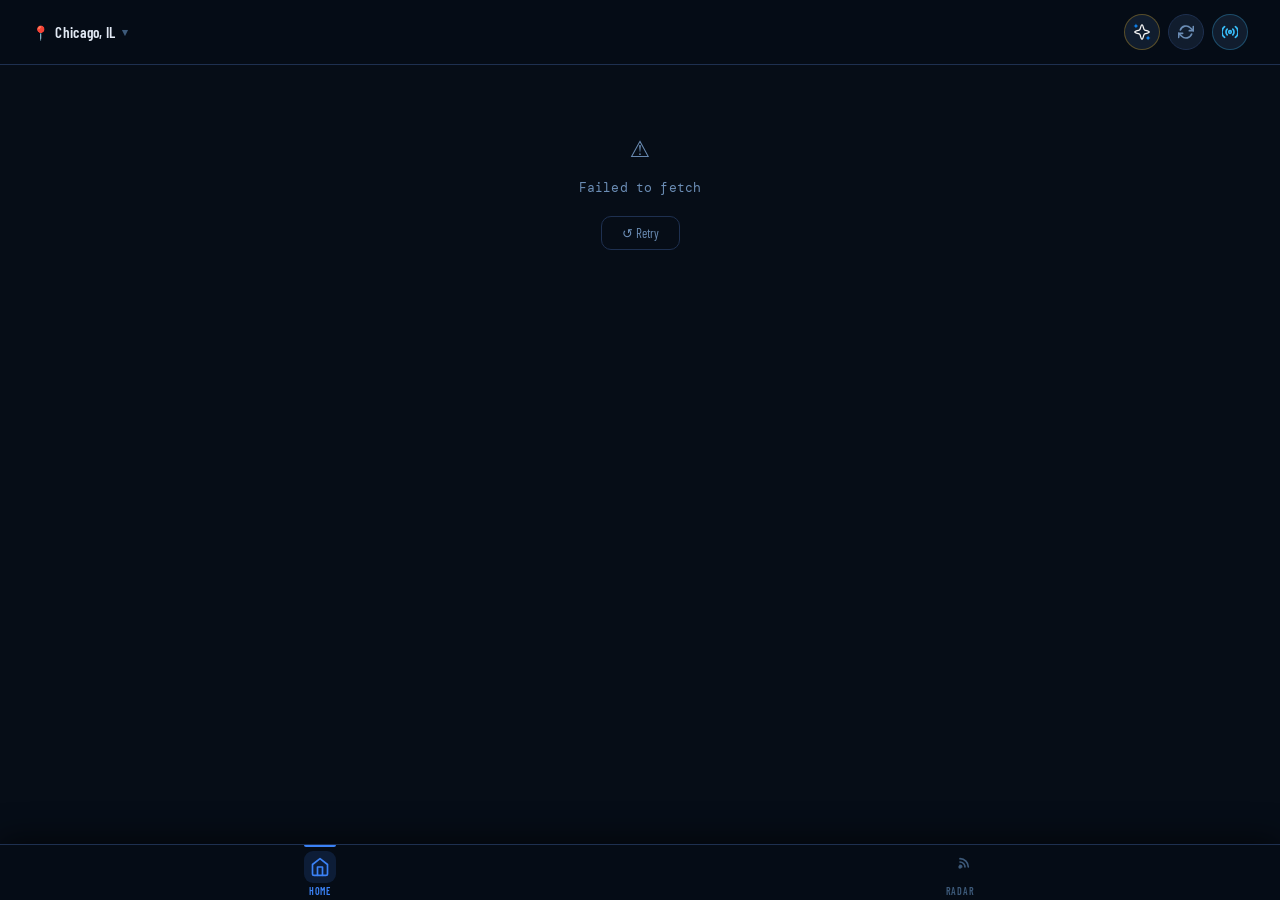
==== app/src/main/assets/www/index.html @ 1155853a "e" ====
<!DOCTYPE html>
<html lang="en">
  <head>
    <meta charset="UTF-8" />
    <meta name="viewport" content="width=device-width, initial-scale=1.0" />
    <title>StormView</title>
    <link rel="icon" href="data:image/svg+xml,<svg xmlns='http://www.w3.org/2000/svg' viewBox='0 0 100 100'><text y='.9em' font-size='90'>🌦️</text></svg>" />
    <script type="module" crossorigin src="./assets/index-D8FgMB7f.js"></script>
    <link rel="stylesheet" crossorigin href="./assets/index-CX4uVut2.css">
  </head>
  <body>
    <div id="root"></div>
  </body>
</html>
---- app/src/main/assets/www/assets/index-CX4uVut2.css ----
@import"https://fonts.googleapis.com/css2?family=DM+Mono:wght@400;500&family=Barlow+Condensed:wght@300;400;600;700&display=swap";.maplibregl-map{font:12px/20px Helvetica Neue,Arial,Helvetica,sans-serif;overflow:hidden;position:relative;-webkit-tap-highlight-color:rgb(0,0,0,0)}.maplibregl-canvas{left:0;position:absolute;top:0}.maplibregl-map:fullscreen{height:100%;width:100%}.maplibregl-ctrl-group button.maplibregl-ctrl-compass{touch-action:none}.maplibregl-canvas-container.maplibregl-interactive,.maplibregl-ctrl-group button.maplibregl-ctrl-compass{cursor:grab;-webkit-user-select:none;-moz-user-select:none;user-select:none}.maplibregl-canvas-container.maplibregl-interactive.maplibregl-track-pointer{cursor:pointer}.maplibregl-canvas-container.maplibregl-interactive:active,.maplibregl-ctrl-group button.maplibregl-ctrl-compass:active{cursor:grabbing}.maplibregl-canvas-container.maplibregl-touch-zoom-rotate,.maplibregl-canvas-container.maplibregl-touch-zoom-rotate .maplibregl-canvas{touch-action:pan-x pan-y}.maplibregl-canvas-container.maplibregl-touch-drag-pan,.maplibregl-canvas-container.maplibregl-touch-drag-pan .maplibregl-canvas{touch-action:pinch-zoom}.maplibregl-canvas-container.maplibregl-touch-zoom-rotate.maplibregl-touch-drag-pan,.maplibregl-canvas-container.maplibregl-touch-zoom-rotate.maplibregl-touch-drag-pan .maplibregl-canvas{touch-action:none}.maplibregl-canvas-container.maplibregl-touch-drag-pan.maplibregl-cooperative-gestures,.maplibregl-canvas-container.maplibregl-touch-drag-pan.maplibregl-cooperative-gestures .maplibregl-canvas{touch-action:pan-x pan-y}.maplibregl-ctrl-bottom-left,.maplibregl-ctrl-bottom-right,.maplibregl-ctrl-top-left,.maplibregl-ctrl-top-right{pointer-events:none;position:absolute;z-index:2}.maplibregl-ctrl-top-left{left:0;top:0}.maplibregl-ctrl-top-right{right:0;top:0}.maplibregl-ctrl-bottom-left{bottom:0;left:0}.maplibregl-ctrl-bottom-right{bottom:0;right:0}.maplibregl-ctrl{clear:both;pointer-events:auto;transform:translate(0)}.maplibregl-ctrl-top-left .maplibregl-ctrl{float:left;margin:10px 0 0 10px}.maplibregl-ctrl-top-right .maplibregl-ctrl{float:right;margin:10px 10px 0 0}.maplibregl-ctrl-bottom-left .maplibregl-ctrl{float:left;margin:0 0 10px 10px}.maplibregl-ctrl-bottom-right .maplibregl-ctrl{float:right;margin:0 10px 10px 0}.maplibregl-ctrl-group{background:#fff;border-radius:4px}.maplibregl-ctrl-group:not(:empty){box-shadow:0 0 0 2px #0000001a}@media (forced-colors:active){.maplibregl-ctrl-group:not(:empty){box-shadow:0 0 0 2px ButtonText}}.maplibregl-ctrl-group button{background-color:transparent;border:0;box-sizing:border-box;cursor:pointer;display:block;height:29px;outline:none;padding:0;width:29px}.maplibregl-ctrl-group button+button{border-top:1px solid #ddd}.maplibregl-ctrl button .maplibregl-ctrl-icon{background-position:50%;background-repeat:no-repeat;display:block;height:100%;width:100%}@media (forced-colors:active){.maplibregl-ctrl-icon{background-color:transparent}.maplibregl-ctrl-group button+button{border-top:1px solid ButtonText}}.maplibregl-ctrl button::-moz-focus-inner{border:0;padding:0}.maplibregl-ctrl-attrib-button:focus,.maplibregl-ctrl-group button:focus{box-shadow:0 0 2px 2px #0096ff}.maplibregl-ctrl button:disabled{cursor:not-allowed}.maplibregl-ctrl button:disabled .maplibregl-ctrl-icon{opacity:.25}@media (hover:hover){.maplibregl-ctrl button:not(:disabled):hover{background-color:#0000000d}}.maplibregl-ctrl button:not(:disabled):active{background-color:#0000000d}.maplibregl-ctrl-group button:focus:focus-visible{box-shadow:0 0 2px 2px #0096ff}.maplibregl-ctrl-group button:focus:not(:focus-visible){box-shadow:none}.maplibregl-ctrl-group button:focus:first-child{border-radius:4px 4px 0 0}.maplibregl-ctrl-group button:focus:last-child{border-radius:0 0 4px 4px}.maplibregl-ctrl-group button:focus:only-child{border-radius:inherit}.maplibregl-ctrl button.maplibregl-ctrl-zoom-out .maplibregl-ctrl-icon{background-image:url("data:image/svg+xml;charset=utf-8,%3Csvg xmlns='http://www.w3.org/2000/svg' width='29' height='29' fill='%23333' viewBox='0 0 29 29'%3E%3Cpath d='M10 13c-.75 0-1.5.75-1.5 1.5S9.25 16 10 16h9c.75 0 1.5-.75 1.5-1.5S19.75 13 19 13z'/%3E%3C/svg%3E")}.maplibregl-ctrl button.maplibregl-ctrl-zoom-in .maplibregl-ctrl-icon{background-image:url("data:image/svg+xml;charset=utf-8,%3Csvg xmlns='http://www.w3.org/2000/svg' width='29' height='29' fill='%23333' viewBox='0 0 29 29'%3E%3Cpath d='M14.5 8.5c-.75 0-1.5.75-1.5 1.5v3h-3c-.75 0-1.5.75-1.5 1.5S9.25 16 10 16h3v3c0 .75.75 1.5 1.5 1.5S16 19.75 16 19v-3h3c.75 0 1.5-.75 1.5-1.5S19.75 13 19 13h-3v-3c0-.75-.75-1.5-1.5-1.5'/%3E%3C/svg%3E")}@media (forced-colors:active){.maplibregl-ctrl button.maplibregl-ctrl-zoom-out .maplibregl-ctrl-icon{background-image:url("data:image/svg+xml;charset=utf-8,%3Csvg xmlns='http://www.w3.org/2000/svg' width='29' height='29' fill='%23fff' viewBox='0 0 29 29'%3E%3Cpath d='M10 13c-.75 0-1.5.75-1.5 1.5S9.25 16 10 16h9c.75 0 1.5-.75 1.5-1.5S19.75 13 19 13z'/%3E%3C/svg%3E")}.maplibregl-ctrl button.maplibregl-ctrl-zoom-in .maplibregl-ctrl-icon{background-image:url("data:image/svg+xml;charset=utf-8,%3Csvg xmlns='http://www.w3.org/2000/svg' width='29' height='29' fill='%23fff' viewBox='0 0 29 29'%3E%3Cpath d='M14.5 8.5c-.75 0-1.5.75-1.5 1.5v3h-3c-.75 0-1.5.75-1.5 1.5S9.25 16 10 16h3v3c0 .75.75 1.5 1.5 1.5S16 19.75 16 19v-3h3c.75 0 1.5-.75 1.5-1.5S19.75 13 19 13h-3v-3c0-.75-.75-1.5-1.5-1.5'/%3E%3C/svg%3E")}}@media (forced-colors:active) and (prefers-color-scheme:light){.maplibregl-ctrl button.maplibregl-ctrl-zoom-out .maplibregl-ctrl-icon{background-image:url("data:image/svg+xml;charset=utf-8,%3Csvg xmlns='http://www.w3.org/2000/svg' width='29' height='29' viewBox='0 0 29 29'%3E%3Cpath d='M10 13c-.75 0-1.5.75-1.5 1.5S9.25 16 10 16h9c.75 0 1.5-.75 1.5-1.5S19.75 13 19 13z'/%3E%3C/svg%3E")}.maplibregl-ctrl button.maplibregl-ctrl-zoom-in .maplibregl-ctrl-icon{background-image:url("data:image/svg+xml;charset=utf-8,%3Csvg xmlns='http://www.w3.org/2000/svg' width='29' height='29' viewBox='0 0 29 29'%3E%3Cpath d='M14.5 8.5c-.75 0-1.5.75-1.5 1.5v3h-3c-.75 0-1.5.75-1.5 1.5S9.25 16 10 16h3v3c0 .75.75 1.5 1.5 1.5S16 19.75 16 19v-3h3c.75 0 1.5-.75 1.5-1.5S19.75 13 19 13h-3v-3c0-.75-.75-1.5-1.5-1.5'/%3E%3C/svg%3E")}}.maplibregl-ctrl button.maplibregl-ctrl-fullscreen .maplibregl-ctrl-icon{background-image:url("data:image/svg+xml;charset=utf-8,%3Csvg xmlns='http://www.w3.org/2000/svg' width='29' height='29' fill='%23333' viewBox='0 0 29 29'%3E%3Cpath d='M24 16v5.5c0 1.75-.75 2.5-2.5 2.5H16v-1l3-1.5-4-5.5 1-1 5.5 4 1.5-3zM6 16l1.5 3 5.5-4 1 1-4 5.5 3 1.5v1H7.5C5.75 24 5 23.25 5 21.5V16zm7-11v1l-3 1.5 4 5.5-1 1-5.5-4L6 13H5V7.5C5 5.75 5.75 5 7.5 5zm11 2.5c0-1.75-.75-2.5-2.5-2.5H16v1l3 1.5-4 5.5 1 1 5.5-4 1.5 3h1z'/%3E%3C/svg%3E")}.maplibregl-ctrl button.maplibregl-ctrl-shrink .maplibregl-ctrl-icon{background-image:url("data:image/svg+xml;charset=utf-8,%3Csvg xmlns='http://www.w3.org/2000/svg' width='29' height='29' viewBox='0 0 29 29'%3E%3Cpath d='M18.5 16c-1.75 0-2.5.75-2.5 2.5V24h1l1.5-3 5.5 4 1-1-4-5.5 3-1.5v-1zM13 18.5c0-1.75-.75-2.5-2.5-2.5H5v1l3 1.5L4 24l1 1 5.5-4 1.5 3h1zm3-8c0 1.75.75 2.5 2.5 2.5H24v-1l-3-1.5L25 5l-1-1-5.5 4L17 5h-1zM10.5 13c1.75 0 2.5-.75 2.5-2.5V5h-1l-1.5 3L5 4 4 5l4 5.5L5 12v1z'/%3E%3C/svg%3E")}@media (forced-colors:active){.maplibregl-ctrl button.maplibregl-ctrl-fullscreen .maplibregl-ctrl-icon{background-image:url("data:image/svg+xml;charset=utf-8,%3Csvg xmlns='http://www.w3.org/2000/svg' width='29' height='29' fill='%23fff' viewBox='0 0 29 29'%3E%3Cpath d='M24 16v5.5c0 1.75-.75 2.5-2.5 2.5H16v-1l3-1.5-4-5.5 1-1 5.5 4 1.5-3zM6 16l1.5 3 5.5-4 1 1-4 5.5 3 1.5v1H7.5C5.75 24 5 23.25 5 21.5V16zm7-11v1l-3 1.5 4 5.5-1 1-5.5-4L6 13H5V7.5C5 5.75 5.75 5 7.5 5zm11 2.5c0-1.75-.75-2.5-2.5-2.5H16v1l3 1.5-4 5.5 1 1 5.5-4 1.5 3h1z'/%3E%3C/svg%3E")}.maplibregl-ctrl button.maplibregl-ctrl-shrink .maplibregl-ctrl-icon{background-image:url("data:image/svg+xml;charset=utf-8,%3Csvg xmlns='http://www.w3.org/2000/svg' width='29' height='29' fill='%23fff' viewBox='0 0 29 29'%3E%3Cpath d='M18.5 16c-1.75 0-2.5.75-2.5 2.5V24h1l1.5-3 5.5 4 1-1-4-5.5 3-1.5v-1zM13 18.5c0-1.75-.75-2.5-2.5-2.5H5v1l3 1.5L4 24l1 1 5.5-4 1.5 3h1zm3-8c0 1.75.75 2.5 2.5 2.5H24v-1l-3-1.5L25 5l-1-1-5.5 4L17 5h-1zM10.5 13c1.75 0 2.5-.75 2.5-2.5V5h-1l-1.5 3L5 4 4 5l4 5.5L5 12v1z'/%3E%3C/svg%3E")}}@media (forced-colors:active) and (prefers-color-scheme:light){.maplibregl-ctrl button.maplibregl-ctrl-fullscreen .maplibregl-ctrl-icon{background-image:url("data:image/svg+xml;charset=utf-8,%3Csvg xmlns='http://www.w3.org/2000/svg' width='29' height='29' viewBox='0 0 29 29'%3E%3Cpath d='M24 16v5.5c0 1.75-.75 2.5-2.5 2.5H16v-1l3-1.5-4-5.5 1-1 5.5 4 1.5-3zM6 16l1.5 3 5.5-4 1 1-4 5.5 3 1.5v1H7.5C5.75 24 5 23.25 5 21.5V16zm7-11v1l-3 1.5 4 5.5-1 1-5.5-4L6 13H5V7.5C5 5.75 5.75 5 7.5 5zm11 2.5c0-1.75-.75-2.5-2.5-2.5H16v1l3 1.5-4 5.5 1 1 5.5-4 1.5 3h1z'/%3E%3C/svg%3E")}.maplibregl-ctrl button.maplibregl-ctrl-shrink .maplibregl-ctrl-icon{background-image:url("data:image/svg+xml;charset=utf-8,%3Csvg xmlns='http://www.w3.org/2000/svg' width='29' height='29' viewBox='0 0 29 29'%3E%3Cpath d='M18.5 16c-1.75 0-2.5.75-2.5 2.5V24h1l1.5-3 5.5 4 1-1-4-5.5 3-1.5v-1zM13 18.5c0-1.75-.75-2.5-2.5-2.5H5v1l3 1.5L4 24l1 1 5.5-4 1.5 3h1zm3-8c0 1.75.75 2.5 2.5 2.5H24v-1l-3-1.5L25 5l-1-1-5.5 4L17 5h-1zM10.5 13c1.75 0 2.5-.75 2.5-2.5V5h-1l-1.5 3L5 4 4 5l4 5.5L5 12v1z'/%3E%3C/svg%3E")}}.maplibregl-ctrl button.maplibregl-ctrl-compass .maplibregl-ctrl-icon{background-image:url("data:image/svg+xml;charset=utf-8,%3Csvg xmlns='http://www.w3.org/2000/svg' width='29' height='29' fill='%23333' viewBox='0 0 29 29'%3E%3Cpath d='m10.5 14 4-8 4 8z'/%3E%3Cpath fill='%23ccc' d='m10.5 16 4 8 4-8z'/%3E%3C/svg%3E")}@media (forced-colors:active){.maplibregl-ctrl button.maplibregl-ctrl-compass .maplibregl-ctrl-icon{background-image:url("data:image/svg+xml;charset=utf-8,%3Csvg xmlns='http://www.w3.org/2000/svg' width='29' height='29' fill='%23fff' viewBox='0 0 29 29'%3E%3Cpath d='m10.5 14 4-8 4 8z'/%3E%3Cpath fill='%23ccc' d='m10.5 16 4 8 4-8z'/%3E%3C/svg%3E")}}@media (forced-colors:active) and (prefers-color-scheme:light){.maplibregl-ctrl button.maplibregl-ctrl-compass .maplibregl-ctrl-icon{background-image:url("data:image/svg+xml;charset=utf-8,%3Csvg xmlns='http://www.w3.org/2000/svg' width='29' height='29' viewBox='0 0 29 29'%3E%3Cpath d='m10.5 14 4-8 4 8z'/%3E%3Cpath fill='%23ccc' d='m10.5 16 4 8 4-8z'/%3E%3C/svg%3E")}}.maplibregl-ctrl button.maplibregl-ctrl-globe .maplibregl-ctrl-icon{background-image:url("data:image/svg+xml;charset=utf-8,%3Csvg xmlns='http://www.w3.org/2000/svg' width='22' height='22' fill='none' stroke='%23333' viewBox='0 0 22 22'%3E%3Ccircle cx='11' cy='11' r='8.5'/%3E%3Cpath d='M17.5 11c0 4.819-3.02 8.5-6.5 8.5S4.5 15.819 4.5 11 7.52 2.5 11 2.5s6.5 3.681 6.5 8.5Z'/%3E%3Cpath d='M13.5 11c0 2.447-.331 4.64-.853 6.206-.262.785-.562 1.384-.872 1.777-.314.399-.58.517-.775.517s-.461-.118-.775-.517c-.31-.393-.61-.992-.872-1.777C8.831 15.64 8.5 13.446 8.5 11s.331-4.64.853-6.206c.262-.785.562-1.384.872-1.777.314-.399.58-.517.775-.517s.461.118.775.517c.31.393.61.992.872 1.777.522 1.565.853 3.76.853 6.206Z'/%3E%3Cpath d='M11 7.5c-1.909 0-3.622-.166-4.845-.428-.616-.132-1.08-.283-1.379-.434a1.3 1.3 0 0 1-.224-.138q.07-.058.224-.138c.299-.151.763-.302 1.379-.434C7.378 5.666 9.091 5.5 11 5.5s3.622.166 4.845.428c.616.132 1.08.283 1.379.434.105.053.177.1.224.138q-.07.058-.224.138c-.299.151-.763.302-1.379.434-1.223.262-2.936.428-4.845.428ZM4.486 6.436ZM11 16.5c-1.909 0-3.622-.166-4.845-.428-.616-.132-1.08-.283-1.379-.434a1.3 1.3 0 0 1-.224-.138 1.3 1.3 0 0 1 .224-.138c.299-.151.763-.302 1.379-.434C7.378 14.666 9.091 14.5 11 14.5s3.622.166 4.845.428c.616.132 1.08.283 1.379.434.105.053.177.1.224.138a1.3 1.3 0 0 1-.224.138c-.299.151-.763.302-1.379.434-1.223.262-2.936.428-4.845.428Zm-6.514-1.064ZM11 12.5c-2.46 0-4.672-.222-6.255-.574-.796-.177-1.406-.38-1.805-.59a1.5 1.5 0 0 1-.39-.272.3.3 0 0 1-.047-.064.3.3 0 0 1 .048-.064c.066-.073.189-.167.389-.272.399-.21 1.009-.413 1.805-.59C6.328 9.722 8.54 9.5 11 9.5s4.672.222 6.256.574c.795.177 1.405.38 1.804.59.2.105.323.2.39.272a.3.3 0 0 1 .047.064.3.3 0 0 1-.048.064 1.4 1.4 0 0 1-.389.272c-.399.21-1.009.413-1.804.59-1.584.352-3.796.574-6.256.574Zm-8.501-1.51v.002zm0 .018v.002zm17.002.002v-.002zm0-.018v-.002z'/%3E%3C/svg%3E")}.maplibregl-ctrl button.maplibregl-ctrl-globe-enabled .maplibregl-ctrl-icon{background-image:url("data:image/svg+xml;charset=utf-8,%3Csvg xmlns='http://www.w3.org/2000/svg' width='22' height='22' fill='none' stroke='%2333b5e5' viewBox='0 0 22 22'%3E%3Ccircle cx='11' cy='11' r='8.5'/%3E%3Cpath d='M17.5 11c0 4.819-3.02 8.5-6.5 8.5S4.5 15.819 4.5 11 7.52 2.5 11 2.5s6.5 3.681 6.5 8.5Z'/%3E%3Cpath d='M13.5 11c0 2.447-.331 4.64-.853 6.206-.262.785-.562 1.384-.872 1.777-.314.399-.58.517-.775.517s-.461-.118-.775-.517c-.31-.393-.61-.992-.872-1.777C8.831 15.64 8.5 13.446 8.5 11s.331-4.64.853-6.206c.262-.785.562-1.384.872-1.777.314-.399.58-.517.775-.517s.461.118.775.517c.31.393.61.992.872 1.777.522 1.565.853 3.76.853 6.206Z'/%3E%3Cpath d='M11 7.5c-1.909 0-3.622-.166-4.845-.428-.616-.132-1.08-.283-1.379-.434a1.3 1.3 0 0 1-.224-.138q.07-.058.224-.138c.299-.151.763-.302 1.379-.434C7.378 5.666 9.091 5.5 11 5.5s3.622.166 4.845.428c.616.132 1.08.283 1.379.434.105.053.177.1.224.138q-.07.058-.224.138c-.299.151-.763.302-1.379.434-1.223.262-2.936.428-4.845.428ZM4.486 6.436ZM11 16.5c-1.909 0-3.622-.166-4.845-.428-.616-.132-1.08-.283-1.379-.434a1.3 1.3 0 0 1-.224-.138 1.3 1.3 0 0 1 .224-.138c.299-.151.763-.302 1.379-.434C7.378 14.666 9.091 14.5 11 14.5s3.622.166 4.845.428c.616.132 1.08.283 1.379.434.105.053.177.1.224.138a1.3 1.3 0 0 1-.224.138c-.299.151-.763.302-1.379.434-1.223.262-2.936.428-4.845.428Zm-6.514-1.064ZM11 12.5c-2.46 0-4.672-.222-6.255-.574-.796-.177-1.406-.38-1.805-.59a1.5 1.5 0 0 1-.39-.272.3.3 0 0 1-.047-.064.3.3 0 0 1 .048-.064c.066-.073.189-.167.389-.272.399-.21 1.009-.413 1.805-.59C6.328 9.722 8.54 9.5 11 9.5s4.672.222 6.256.574c.795.177 1.405.38 1.804.59.2.105.323.2.39.272a.3.3 0 0 1 .047.064.3.3 0 0 1-.048.064 1.4 1.4 0 0 1-.389.272c-.399.21-1.009.413-1.804.59-1.584.352-3.796.574-6.256.574Zm-8.501-1.51v.002zm0 .018v.002zm17.002.002v-.002zm0-.018v-.002z'/%3E%3C/svg%3E")}.maplibregl-ctrl button.maplibregl-ctrl-terrain .maplibregl-ctrl-icon{background-image:url("data:image/svg+xml;charset=utf-8,%3Csvg xmlns='http://www.w3.org/2000/svg' width='22' height='22' fill='%23333' viewBox='0 0 22 22'%3E%3Cpath d='m1.754 13.406 4.453-4.851 3.09 3.09 3.281 3.277.969-.969-3.309-3.312 3.844-4.121 6.148 6.886h1.082v-.855l-7.207-8.07-4.84 5.187L6.169 6.57l-5.48 5.965v.871ZM.688 16.844h20.625v1.375H.688Zm0 0'/%3E%3C/svg%3E")}.maplibregl-ctrl button.maplibregl-ctrl-terrain-enabled .maplibregl-ctrl-icon{background-image:url("data:image/svg+xml;charset=utf-8,%3Csvg xmlns='http://www.w3.org/2000/svg' width='22' height='22' fill='%2333b5e5' viewBox='0 0 22 22'%3E%3Cpath d='m1.754 13.406 4.453-4.851 3.09 3.09 3.281 3.277.969-.969-3.309-3.312 3.844-4.121 6.148 6.886h1.082v-.855l-7.207-8.07-4.84 5.187L6.169 6.57l-5.48 5.965v.871ZM.688 16.844h20.625v1.375H.688Zm0 0'/%3E%3C/svg%3E")}.maplibregl-ctrl button.maplibregl-ctrl-geolocate .maplibregl-ctrl-icon{background-image:url("data:image/svg+xml;charset=utf-8,%3Csvg xmlns='http://www.w3.org/2000/svg' width='29' height='29' fill='%23333' viewBox='0 0 20 20'%3E%3Cpath d='M10 4C9 4 9 5 9 5v.1A5 5 0 0 0 5.1 9H5s-1 0-1 1 1 1 1 1h.1A5 5 0 0 0 9 14.9v.1s0 1 1 1 1-1 1-1v-.1a5 5 0 0 0 3.9-3.9h.1s1 0 1-1-1-1-1-1h-.1A5 5 0 0 0 11 5.1V5s0-1-1-1m0 2.5a3.5 3.5 0 1 1 0 7 3.5 3.5 0 1 1 0-7'/%3E%3Ccircle cx='10' cy='10' r='2'/%3E%3C/svg%3E")}.maplibregl-ctrl button.maplibregl-ctrl-geolocate:disabled .maplibregl-ctrl-icon{background-image:url("data:image/svg+xml;charset=utf-8,%3Csvg xmlns='http://www.w3.org/2000/svg' width='29' height='29' fill='%23aaa' viewBox='0 0 20 20'%3E%3Cpath d='M10 4C9 4 9 5 9 5v.1A5 5 0 0 0 5.1 9H5s-1 0-1 1 1 1 1 1h.1A5 5 0 0 0 9 14.9v.1s0 1 1 1 1-1 1-1v-.1a5 5 0 0 0 3.9-3.9h.1s1 0 1-1-1-1-1-1h-.1A5 5 0 0 0 11 5.1V5s0-1-1-1m0 2.5a3.5 3.5 0 1 1 0 7 3.5 3.5 0 1 1 0-7'/%3E%3Ccircle cx='10' cy='10' r='2'/%3E%3Cpath fill='red' d='m14 5 1 1-9 9-1-1z'/%3E%3C/svg%3E")}.maplibregl-ctrl button.maplibregl-ctrl-geolocate.maplibregl-ctrl-geolocate-active .maplibregl-ctrl-icon{background-image:url("data:image/svg+xml;charset=utf-8,%3Csvg xmlns='http://www.w3.org/2000/svg' width='29' height='29' fill='%2333b5e5' viewBox='0 0 20 20'%3E%3Cpath d='M10 4C9 4 9 5 9 5v.1A5 5 0 0 0 5.1 9H5s-1 0-1 1 1 1 1 1h.1A5 5 0 0 0 9 14.9v.1s0 1 1 1 1-1 1-1v-.1a5 5 0 0 0 3.9-3.9h.1s1 0 1-1-1-1-1-1h-.1A5 5 0 0 0 11 5.1V5s0-1-1-1m0 2.5a3.5 3.5 0 1 1 0 7 3.5 3.5 0 1 1 0-7'/%3E%3Ccircle cx='10' cy='10' r='2'/%3E%3C/svg%3E")}.maplibregl-ctrl button.maplibregl-ctrl-geolocate.maplibregl-ctrl-geolocate-active-error .maplibregl-ctrl-icon{background-image:url("data:image/svg+xml;charset=utf-8,%3Csvg xmlns='http://www.w3.org/2000/svg' width='29' height='29' fill='%23e58978' viewBox='0 0 20 20'%3E%3Cpath d='M10 4C9 4 9 5 9 5v.1A5 5 0 0 0 5.1 9H5s-1 0-1 1 1 1 1 1h.1A5 5 0 0 0 9 14.9v.1s0 1 1 1 1-1 1-1v-.1a5 5 0 0 0 3.9-3.9h.1s1 0 1-1-1-1-1-1h-.1A5 5 0 0 0 11 5.1V5s0-1-1-1m0 2.5a3.5 3.5 0 1 1 0 7 3.5 3.5 0 1 1 0-7'/%3E%3Ccircle cx='10' cy='10' r='2'/%3E%3C/svg%3E")}.maplibregl-ctrl button.maplibregl-ctrl-geolocate.maplibregl-ctrl-geolocate-background .maplibregl-ctrl-icon{background-image:url("data:image/svg+xml;charset=utf-8,%3Csvg xmlns='http://www.w3.org/2000/svg' width='29' height='29' fill='%2333b5e5' viewBox='0 0 20 20'%3E%3Cpath d='M10 4C9 4 9 5 9 5v.1A5 5 0 0 0 5.1 9H5s-1 0-1 1 1 1 1 1h.1A5 5 0 0 0 9 14.9v.1s0 1 1 1 1-1 1-1v-.1a5 5 0 0 0 3.9-3.9h.1s1 0 1-1-1-1-1-1h-.1A5 5 0 0 0 11 5.1V5s0-1-1-1m0 2.5a3.5 3.5 0 1 1 0 7 3.5 3.5 0 1 1 0-7'/%3E%3C/svg%3E")}.maplibregl-ctrl button.maplibregl-ctrl-geolocate.maplibregl-ctrl-geolocate-background-error .maplibregl-ctrl-icon{background-image:url("data:image/svg+xml;charset=utf-8,%3Csvg xmlns='http://www.w3.org/2000/svg' width='29' height='29' fill='%23e54e33' viewBox='0 0 20 20'%3E%3Cpath d='M10 4C9 4 9 5 9 5v.1A5 5 0 0 0 5.1 9H5s-1 0-1 1 1 1 1 1h.1A5 5 0 0 0 9 14.9v.1s0 1 1 1 1-1 1-1v-.1a5 5 0 0 0 3.9-3.9h.1s1 0 1-1-1-1-1-1h-.1A5 5 0 0 0 11 5.1V5s0-1-1-1m0 2.5a3.5 3.5 0 1 1 0 7 3.5 3.5 0 1 1 0-7'/%3E%3C/svg%3E")}.maplibregl-ctrl button.maplibregl-ctrl-geolocate.maplibregl-ctrl-geolocate-waiting .maplibregl-ctrl-icon{animation:maplibregl-spin 2s linear infinite}@media (forced-colors:active){.maplibregl-ctrl button.maplibregl-ctrl-geolocate .maplibregl-ctrl-icon{background-image:url("data:image/svg+xml;charset=utf-8,%3Csvg xmlns='http://www.w3.org/2000/svg' width='29' height='29' fill='%23fff' viewBox='0 0 20 20'%3E%3Cpath d='M10 4C9 4 9 5 9 5v.1A5 5 0 0 0 5.1 9H5s-1 0-1 1 1 1 1 1h.1A5 5 0 0 0 9 14.9v.1s0 1 1 1 1-1 1-1v-.1a5 5 0 0 0 3.9-3.9h.1s1 0 1-1-1-1-1-1h-.1A5 5 0 0 0 11 5.1V5s0-1-1-1m0 2.5a3.5 3.5 0 1 1 0 7 3.5 3.5 0 1 1 0-7'/%3E%3Ccircle cx='10' cy='10' r='2'/%3E%3C/svg%3E")}.maplibregl-ctrl button.maplibregl-ctrl-geolocate:disabled .maplibregl-ctrl-icon{background-image:url("data:image/svg+xml;charset=utf-8,%3Csvg xmlns='http://www.w3.org/2000/svg' width='29' height='29' fill='%23999' viewBox='0 0 20 20'%3E%3Cpath d='M10 4C9 4 9 5 9 5v.1A5 5 0 0 0 5.1 9H5s-1 0-1 1 1 1 1 1h.1A5 5 0 0 0 9 14.9v.1s0 1 1 1 1-1 1-1v-.1a5 5 0 0 0 3.9-3.9h.1s1 0 1-1-1-1-1-1h-.1A5 5 0 0 0 11 5.1V5s0-1-1-1m0 2.5a3.5 3.5 0 1 1 0 7 3.5 3.5 0 1 1 0-7'/%3E%3Ccircle cx='10' cy='10' r='2'/%3E%3Cpath fill='red' d='m14 5 1 1-9 9-1-1z'/%3E%3C/svg%3E")}.maplibregl-ctrl button.maplibregl-ctrl-geolocate.maplibregl-ctrl-geolocate-active .maplibregl-ctrl-icon{background-image:url("data:image/svg+xml;charset=utf-8,%3Csvg xmlns='http://www.w3.org/2000/svg' width='29' height='29' fill='%2333b5e5' viewBox='0 0 20 20'%3E%3Cpath d='M10 4C9 4 9 5 9 5v.1A5 5 0 0 0 5.1 9H5s-1 0-1 1 1 1 1 1h.1A5 5 0 0 0 9 14.9v.1s0 1 1 1 1-1 1-1v-.1a5 5 0 0 0 3.9-3.9h.1s1 0 1-1-1-1-1-1h-.1A5 5 0 0 0 11 5.1V5s0-1-1-1m0 2.5a3.5 3.5 0 1 1 0 7 3.5 3.5 0 1 1 0-7'/%3E%3Ccircle cx='10' cy='10' r='2'/%3E%3C/svg%3E")}.maplibregl-ctrl button.maplibregl-ctrl-geolocate.maplibregl-ctrl-geolocate-active-error .maplibregl-ctrl-icon{background-image:url("data:image/svg+xml;charset=utf-8,%3Csvg xmlns='http://www.w3.org/2000/svg' width='29' height='29' fill='%23e58978' viewBox='0 0 20 20'%3E%3Cpath d='M10 4C9 4 9 5 9 5v.1A5 5 0 0 0 5.1 9H5s-1 0-1 1 1 1 1 1h.1A5 5 0 0 0 9 14.9v.1s0 1 1 1 1-1 1-1v-.1a5 5 0 0 0 3.9-3.9h.1s1 0 1-1-1-1-1-1h-.1A5 5 0 0 0 11 5.1V5s0-1-1-1m0 2.5a3.5 3.5 0 1 1 0 7 3.5 3.5 0 1 1 0-7'/%3E%3Ccircle cx='10' cy='10' r='2'/%3E%3C/svg%3E")}.maplibregl-ctrl button.maplibregl-ctrl-geolocate.maplibregl-ctrl-geolocate-background .maplibregl-ctrl-icon{background-image:url("data:image/svg+xml;charset=utf-8,%3Csvg xmlns='http://www.w3.org/2000/svg' width='29' height='29' fill='%2333b5e5' viewBox='0 0 20 20'%3E%3Cpath d='M10 4C9 4 9 5 9 5v.1A5 5 0 0 0 5.1 9H5s-1 0-1 1 1 1 1 1h.1A5 5 0 0 0 9 14.9v.1s0 1 1 1 1-1 1-1v-.1a5 5 0 0 0 3.9-3.9h.1s1 0 1-1-1-1-1-1h-.1A5 5 0 0 0 11 5.1V5s0-1-1-1m0 2.5a3.5 3.5 0 1 1 0 7 3.5 3.5 0 1 1 0-7'/%3E%3C/svg%3E")}.maplibregl-ctrl button.maplibregl-ctrl-geolocate.maplibregl-ctrl-geolocate-background-error .maplibregl-ctrl-icon{background-image:url("data:image/svg+xml;charset=utf-8,%3Csvg xmlns='http://www.w3.org/2000/svg' width='29' height='29' fill='%23e54e33' viewBox='0 0 20 20'%3E%3Cpath d='M10 4C9 4 9 5 9 5v.1A5 5 0 0 0 5.1 9H5s-1 0-1 1 1 1 1 1h.1A5 5 0 0 0 9 14.9v.1s0 1 1 1 1-1 1-1v-.1a5 5 0 0 0 3.9-3.9h.1s1 0 1-1-1-1-1-1h-.1A5 5 0 0 0 11 5.1V5s0-1-1-1m0 2.5a3.5 3.5 0 1 1 0 7 3.5 3.5 0 1 1 0-7'/%3E%3C/svg%3E")}}@media (forced-colors:active) and (prefers-color-scheme:light){.maplibregl-ctrl button.maplibregl-ctrl-geolocate .maplibregl-ctrl-icon{background-image:url("data:image/svg+xml;charset=utf-8,%3Csvg xmlns='http://www.w3.org/2000/svg' width='29' height='29' viewBox='0 0 20 20'%3E%3Cpath d='M10 4C9 4 9 5 9 5v.1A5 5 0 0 0 5.1 9H5s-1 0-1 1 1 1 1 1h.1A5 5 0 0 0 9 14.9v.1s0 1 1 1 1-1 1-1v-.1a5 5 0 0 0 3.9-3.9h.1s1 0 1-1-1-1-1-1h-.1A5 5 0 0 0 11 5.1V5s0-1-1-1m0 2.5a3.5 3.5 0 1 1 0 7 3.5 3.5 0 1 1 0-7'/%3E%3Ccircle cx='10' cy='10' r='2'/%3E%3C/svg%3E")}.maplibregl-ctrl button.maplibregl-ctrl-geolocate:disabled .maplibregl-ctrl-icon{background-image:url("data:image/svg+xml;charset=utf-8,%3Csvg xmlns='http://www.w3.org/2000/svg' width='29' height='29' fill='%23666' viewBox='0 0 20 20'%3E%3Cpath d='M10 4C9 4 9 5 9 5v.1A5 5 0 0 0 5.1 9H5s-1 0-1 1 1 1 1 1h.1A5 5 0 0 0 9 14.9v.1s0 1 1 1 1-1 1-1v-.1a5 5 0 0 0 3.9-3.9h.1s1 0 1-1-1-1-1-1h-.1A5 5 0 0 0 11 5.1V5s0-1-1-1m0 2.5a3.5 3.5 0 1 1 0 7 3.5 3.5 0 1 1 0-7'/%3E%3Ccircle cx='10' cy='10' r='2'/%3E%3Cpath fill='red' d='m14 5 1 1-9 9-1-1z'/%3E%3C/svg%3E")}}@keyframes maplibregl-spin{0%{transform:rotate(0)}to{transform:rotate(1turn)}}a.maplibregl-ctrl-logo{background-image:url("data:image/svg+xml;charset=utf-8,%3Csvg xmlns='http://www.w3.org/2000/svg' width='88' height='23' fill='none'%3E%3Cpath fill='%23000' fill-opacity='.4' fill-rule='evenodd' d='M17.408 16.796h-1.827l2.501-12.095h.198l3.324 6.533.988 2.19.988-2.19 3.258-6.533h.181l2.6 12.095h-1.81l-1.218-5.644-.362-1.71-.658 1.71-2.929 5.644h-.098l-2.914-5.644-.757-1.71-.345 1.71zm1.958-3.42-.726 3.663a1.255 1.255 0 0 1-1.232 1.011h-1.827a1.255 1.255 0 0 1-1.229-1.509l2.501-12.095a1.255 1.255 0 0 1 1.23-1.001h.197a1.25 1.25 0 0 1 1.12.685l3.19 6.273 3.125-6.263a1.25 1.25 0 0 1 1.123-.695h.181a1.255 1.255 0 0 1 1.227.991l1.443 6.71a5 5 0 0 1 .314-.787l.009-.016a4.6 4.6 0 0 1 1.777-1.887c.782-.46 1.668-.667 2.611-.667a4.6 4.6 0 0 1 1.7.32l.306.134c.21-.16.474-.256.759-.256h1.694a1.255 1.255 0 0 1 1.212.925 1.255 1.255 0 0 1 1.212-.925h1.711c.284 0 .545.094.755.252.613-.3 1.312-.45 2.075-.45 1.356 0 2.557.445 3.482 1.4q.47.48.763 1.064V4.701a1.255 1.255 0 0 1 1.255-1.255h1.86A1.255 1.255 0 0 1 54.44 4.7v9.194h2.217c.19 0 .37.043.532.118v-4.77c0-.356.147-.678.385-.906a2.42 2.42 0 0 1-.682-1.71c0-.665.267-1.253.735-1.7a2.45 2.45 0 0 1 1.722-.674 2.43 2.43 0 0 1 1.705.675q.318.302.504.683V4.7a1.255 1.255 0 0 1 1.255-1.255h1.744A1.255 1.255 0 0 1 65.812 4.7v3.335a4.8 4.8 0 0 1 1.526-.246c.938 0 1.817.214 2.59.69a4.47 4.47 0 0 1 1.67 1.743v-.98a1.255 1.255 0 0 1 1.256-1.256h1.777c.233 0 .451.064.639.174a3.4 3.4 0 0 1 1.567-.372c.346 0 .861.02 1.285.232a1.25 1.25 0 0 1 .689 1.004 4.7 4.7 0 0 1 .853-.588c.795-.44 1.675-.647 2.61-.647 1.385 0 2.65.39 3.525 1.396.836.938 1.168 2.173 1.168 3.528q-.001.515-.056 1.051a1.255 1.255 0 0 1-.947 1.09l.408.952a1.255 1.255 0 0 1-.477 1.552c-.418.268-.92.463-1.458.612-.613.171-1.304.244-2.049.244-1.06 0-2.043-.207-2.886-.698l-.015-.008c-.798-.48-1.419-1.135-1.818-1.963l-.004-.008a5.8 5.8 0 0 1-.548-2.512q0-.429.053-.843a1.3 1.3 0 0 1-.333-.086l-.166-.004c-.223 0-.426.062-.643.228-.03.024-.142.139-.142.59v3.883a1.255 1.255 0 0 1-1.256 1.256h-1.777a1.255 1.255 0 0 1-1.256-1.256V15.69l-.032.057a4.8 4.8 0 0 1-1.86 1.833 5.04 5.04 0 0 1-2.484.634 4.5 4.5 0 0 1-1.935-.424 1.25 1.25 0 0 1-.764.258h-1.71a1.255 1.255 0 0 1-1.256-1.255V7.687a2.4 2.4 0 0 1-.428.625c.253.23.412.561.412.93v7.553a1.255 1.255 0 0 1-1.256 1.255h-1.843a1.25 1.25 0 0 1-.894-.373c-.228.23-.544.373-.894.373H51.32a1.255 1.255 0 0 1-1.256-1.255v-1.251l-.061.117a4.7 4.7 0 0 1-1.782 1.884 4.77 4.77 0 0 1-2.485.67 5.6 5.6 0 0 1-1.485-.188l.009 2.764a1.255 1.255 0 0 1-1.255 1.259h-1.729a1.255 1.255 0 0 1-1.255-1.255v-3.537a1.255 1.255 0 0 1-1.167.793h-1.679a1.25 1.25 0 0 1-.77-.263 4.5 4.5 0 0 1-1.945.429c-.885 0-1.724-.21-2.495-.632l-.017-.01a5 5 0 0 1-1.081-.836 1.255 1.255 0 0 1-1.254 1.312h-1.81a1.255 1.255 0 0 1-1.228-.99l-.782-3.625-2.044 3.939a1.25 1.25 0 0 1-1.115.676h-.098a1.25 1.25 0 0 1-1.116-.68l-2.061-3.994zM35.92 16.63l.207-.114.223-.15q.493-.356.735-.785l.061-.118.033 1.332h1.678V9.242h-1.694l-.033 1.267q-.133-.329-.526-.658l-.032-.028a3.2 3.2 0 0 0-.668-.428l-.27-.12a3.3 3.3 0 0 0-1.235-.23q-1.136-.001-1.974.493a3.36 3.36 0 0 0-1.3 1.382q-.445.89-.444 2.074 0 1.2.51 2.107a3.8 3.8 0 0 0 1.382 1.381 3.9 3.9 0 0 0 1.893.477q.795 0 1.455-.33zm-2.789-5.38q-.576.675-.575 1.762 0 1.102.559 1.794.576.675 1.645.675a2.25 2.25 0 0 0 .934-.19 2.2 2.2 0 0 0 .468-.29l.178-.161a2.2 2.2 0 0 0 .397-.561q.244-.5.244-1.15v-.115q0-.708-.296-1.267l-.043-.077a2.2 2.2 0 0 0-.633-.709l-.13-.086-.047-.028a2.1 2.1 0 0 0-1.073-.285q-1.052 0-1.629.692zm2.316 2.706c.163-.17.28-.407.28-.83v-.114c0-.292-.06-.508-.15-.68a.96.96 0 0 0-.353-.389.85.85 0 0 0-.464-.127c-.4 0-.56.114-.664.239l-.01.012c-.148.174-.275.45-.275.945 0 .506.122.801.27.99.097.11.266.224.68.224.303 0 .504-.09.687-.269zm7.545 1.705a2.6 2.6 0 0 0 .331.423q.319.33.755.548l.173.074q.65.255 1.49.255 1.02 0 1.844-.493a3.45 3.45 0 0 0 1.316-1.4q.493-.904.493-2.089 0-1.909-.988-2.913-.988-1.02-2.584-1.02-.898 0-1.575.347a3 3 0 0 0-.415.262l-.199.166a3.4 3.4 0 0 0-.64.82V9.242h-1.712v11.553h1.729l-.017-5.134zm.53-1.138q.206.29.48.5l.155.11.053.034q.51.296 1.119.297 1.07 0 1.645-.675.577-.69.576-1.762 0-1.119-.576-1.777-.558-.675-1.645-.675-.435 0-.835.16a2 2 0 0 0-.284.136 2 2 0 0 0-.363.254 2.2 2.2 0 0 0-.46.569l-.082.162a2.6 2.6 0 0 0-.213 1.072v.115q0 .707.296 1.267l.135.211zm.964-.818a1.1 1.1 0 0 0 .367.385.94.94 0 0 0 .476.118c.423 0 .59-.117.687-.23.159-.194.28-.478.28-.95 0-.53-.133-.8-.266-.952l-.021-.025c-.078-.094-.231-.221-.68-.221a1 1 0 0 0-.503.135l-.012.007a.86.86 0 0 0-.335.343c-.073.133-.132.324-.132.614v.115a1.4 1.4 0 0 0 .14.66zm15.7-6.222q.347-.346.346-.856a1.05 1.05 0 0 0-.345-.79 1.18 1.18 0 0 0-.84-.329q-.51 0-.855.33a1.05 1.05 0 0 0-.346.79q0 .51.346.855.345.346.856.346.51 0 .839-.346zm4.337 9.314.033-1.332q.191.403.59.747l.098.081a4 4 0 0 0 .316.224l.223.122a3.2 3.2 0 0 0 1.44.322 3.8 3.8 0 0 0 1.875-.477 3.5 3.5 0 0 0 1.382-1.366q.527-.89.526-2.09 0-1.184-.444-2.073a3.24 3.24 0 0 0-1.283-1.399q-.823-.51-1.942-.51a3.5 3.5 0 0 0-1.527.344l-.086.043-.165.09a3 3 0 0 0-.33.214q-.432.315-.656.707a2 2 0 0 0-.099.198l.082-1.283V4.701h-1.744v12.095zm.473-2.509a2.5 2.5 0 0 0 .566.7q.117.098.245.18l.144.08a2.1 2.1 0 0 0 .975.232q1.07 0 1.645-.675.576-.69.576-1.778 0-1.102-.576-1.777-.56-.691-1.645-.692a2.2 2.2 0 0 0-1.015.235q-.22.113-.415.282l-.15.142a2.1 2.1 0 0 0-.42.594q-.223.479-.223 1.1v.115q0 .705.293 1.26zm2.616-.293c.157-.191.28-.479.28-.967 0-.51-.13-.79-.276-.961l-.021-.026c-.082-.1-.232-.225-.67-.225a.87.87 0 0 0-.681.279l-.012.011c-.154.155-.274.38-.274.807v.115c0 .285.057.499.144.669a1.1 1.1 0 0 0 .367.405c.137.082.28.123.455.123.423 0 .59-.118.686-.23zm8.266-3.013q.345-.13.724-.14l.069-.002q.493 0 .642.099l.247-1.794q-.196-.099-.717-.099a2.3 2.3 0 0 0-.545.063 2 2 0 0 0-.411.148 2.2 2.2 0 0 0-.4.249 2.5 2.5 0 0 0-.485.499 2.7 2.7 0 0 0-.32.581l-.05.137v-1.48h-1.778v7.553h1.777v-3.884q0-.546.159-.943a1.5 1.5 0 0 1 .466-.636 2.5 2.5 0 0 1 .399-.253 2 2 0 0 1 .224-.099zm9.784 2.656.05-.922q0-1.743-.856-2.698-.838-.97-2.584-.97-1.119-.001-2.007.493a3.46 3.46 0 0 0-1.4 1.382q-.493.906-.493 2.106 0 1.07.428 1.975.428.89 1.332 1.432.906.526 2.255.526.973 0 1.668-.185l.044-.012.135-.04q.613-.184.984-.421l-.542-1.267q-.3.162-.642.274l-.297.087q-.51.131-1.3.131-.954 0-1.497-.444a1.6 1.6 0 0 1-.192-.193q-.366-.44-.512-1.234l-.004-.021zm-5.427-1.256-.003.022h3.752v-.138q-.011-.727-.288-1.118a1 1 0 0 0-.156-.176q-.46-.428-1.316-.428-.986 0-1.494.604-.379.45-.494 1.234zm-27.053 2.77V4.7h-1.86v12.095h5.333V15.15zm7.103-5.908v7.553h-1.843V9.242h1.843z'/%3E%3Cpath fill='%23fff' d='m19.63 11.151-.757-1.71-.345 1.71-1.12 5.644h-1.827L18.083 4.7h.197l3.325 6.533.988 2.19.988-2.19L26.839 4.7h.181l2.6 12.095h-1.81l-1.218-5.644-.362-1.71-.658 1.71-2.93 5.644h-.098l-2.913-5.644zm14.836 5.81q-1.02 0-1.893-.478a3.8 3.8 0 0 1-1.381-1.382q-.51-.906-.51-2.106 0-1.185.444-2.074a3.36 3.36 0 0 1 1.3-1.382q.839-.494 1.974-.494a3.3 3.3 0 0 1 1.234.231 3.3 3.3 0 0 1 .97.575q.396.33.527.659l.033-1.267h1.694v7.553H37.18l-.033-1.332q-.279.593-1.02 1.053a3.17 3.17 0 0 1-1.662.444zm.296-1.482q.938 0 1.58-.642.642-.66.642-1.711v-.115q0-.708-.296-1.267a2.2 2.2 0 0 0-.807-.872 2.1 2.1 0 0 0-1.119-.313q-1.053 0-1.629.692-.575.675-.575 1.76 0 1.103.559 1.795.577.675 1.645.675zm6.521-6.237h1.711v1.4q.906-1.597 2.83-1.597 1.596 0 2.584 1.02.988 1.005.988 2.914 0 1.185-.493 2.09a3.46 3.46 0 0 1-1.316 1.399 3.5 3.5 0 0 1-1.844.493q-.954 0-1.662-.329a2.67 2.67 0 0 1-1.086-.97l.017 5.134h-1.728zm4.048 6.22q1.07 0 1.645-.674.577-.69.576-1.762 0-1.119-.576-1.777-.558-.675-1.645-.675-.592 0-1.12.296-.51.28-.822.823-.296.527-.296 1.234v.115q0 .708.296 1.267.313.543.823.855.51.296 1.119.297z'/%3E%3Cpath fill='%23e1e3e9' d='M51.325 4.7h1.86v10.45h3.473v1.646h-5.333zm7.12 4.542h1.843v7.553h-1.843zm.905-1.415a1.16 1.16 0 0 1-.856-.346 1.17 1.17 0 0 1-.346-.856 1.05 1.05 0 0 1 .346-.79q.346-.329.856-.329.494 0 .839.33a1.05 1.05 0 0 1 .345.79 1.16 1.16 0 0 1-.345.855q-.33.346-.84.346zm7.875 9.133a3.17 3.17 0 0 1-1.662-.444q-.723-.46-1.004-1.053l-.033 1.332h-1.71V4.701h1.743v4.657l-.082 1.283q.279-.658 1.086-1.119a3.5 3.5 0 0 1 1.778-.477q1.119 0 1.942.51a3.24 3.24 0 0 1 1.283 1.4q.445.888.444 2.072 0 1.201-.526 2.09a3.5 3.5 0 0 1-1.382 1.366 3.8 3.8 0 0 1-1.876.477zm-.296-1.481q1.069 0 1.645-.675.577-.69.577-1.778 0-1.102-.577-1.776-.56-.691-1.645-.692a2.12 2.12 0 0 0-1.58.659q-.642.641-.642 1.694v.115q0 .71.296 1.267a2.4 2.4 0 0 0 .807.872 2.1 2.1 0 0 0 1.119.313zm5.927-6.237h1.777v1.481q.263-.757.856-1.217a2.14 2.14 0 0 1 1.349-.46q.527 0 .724.098l-.247 1.794q-.149-.099-.642-.099-.774 0-1.416.494-.626.493-.626 1.58v3.883h-1.777V9.242zm9.534 7.718q-1.35 0-2.255-.526-.904-.543-1.332-1.432a4.6 4.6 0 0 1-.428-1.975q0-1.2.493-2.106a3.46 3.46 0 0 1 1.4-1.382q.889-.495 2.007-.494 1.744 0 2.584.97.855.956.856 2.7 0 .444-.05.92h-5.43q.18 1.005.708 1.45.542.443 1.497.443.79 0 1.3-.131a4 4 0 0 0 .938-.362l.542 1.267q-.411.263-1.119.46-.708.198-1.711.197zm1.596-4.558q.016-1.02-.444-1.432-.46-.428-1.316-.428-1.728 0-1.991 1.86z'/%3E%3Cpath d='M5.074 15.948a.484.657 0 0 0-.486.659v1.84a.484.657 0 0 0 .486.659h4.101a.484.657 0 0 0 .486-.659v-1.84a.484.657 0 0 0-.486-.659zm3.56 1.16H5.617v.838h3.017z' style='fill:%23fff;fill-rule:evenodd;stroke-width:1.03600001'/%3E%3Cg style='stroke-width:1.12603545'%3E%3Cpath d='M-9.408-1.416c-3.833-.025-7.056 2.912-7.08 6.615-.02 3.08 1.653 4.832 3.107 6.268.903.892 1.721 1.74 2.32 2.902l-.525-.004c-.543-.003-.992.304-1.24.639a1.87 1.87 0 0 0-.362 1.121l-.011 1.877c-.003.402.104.787.347 1.125.244.338.688.653 1.23.656l4.142.028c.542.003.99-.306 1.238-.641a1.87 1.87 0 0 0 .363-1.121l.012-1.875a1.87 1.87 0 0 0-.348-1.127c-.243-.338-.688-.653-1.23-.656l-.518-.004c.597-1.145 1.425-1.983 2.348-2.87 1.473-1.414 3.18-3.149 3.2-6.226-.016-3.59-2.923-6.684-6.993-6.707m-.006 1.1v.002c3.274.02 5.92 2.532 5.9 5.6-.017 2.706-1.39 4.026-2.863 5.44-1.034.994-2.118 2.033-2.814 3.633-.018.041-.052.055-.075.065q-.013.004-.02.01a.34.34 0 0 1-.226.084.34.34 0 0 1-.224-.086l-.092-.077c-.699-1.615-1.768-2.669-2.781-3.67-1.454-1.435-2.797-2.762-2.78-5.478.02-3.067 2.7-5.545 5.975-5.523m-.02 2.826c-1.62-.01-2.944 1.315-2.955 2.96-.01 1.646 1.295 2.988 2.916 2.999h.002c1.621.01 2.943-1.316 2.953-2.961.011-1.646-1.294-2.988-2.916-2.998m-.005 1.1c1.017.006 1.829.83 1.822 1.89s-.83 1.874-1.848 1.867c-1.018-.006-1.829-.83-1.822-1.89s.83-1.874 1.848-1.868m-2.155 11.857 4.14.025c.271.002.49.305.487.676l-.013 1.875c-.003.37-.224.67-.495.668l-4.14-.025c-.27-.002-.487-.306-.485-.676l.012-1.875c.003-.37.224-.67.494-.668' style='color:%23000;font-style:normal;font-variant:normal;font-weight:400;font-stretch:normal;font-size:medium;line-height:normal;font-family:sans-serif;font-variant-ligatures:normal;font-variant-position:normal;font-variant-caps:normal;font-variant-numeric:normal;font-variant-alternates:normal;font-feature-settings:normal;text-indent:0;text-align:start;text-decoration:none;text-decoration-line:none;text-decoration-style:solid;text-decoration-color:%23000;letter-spacing:normal;word-spacing:normal;text-transform:none;writing-mode:lr-tb;direction:ltr;text-orientation:mixed;dominant-baseline:auto;baseline-shift:baseline;text-anchor:start;white-space:normal;shape-padding:0;clip-rule:evenodd;display:inline;overflow:visible;visibility:visible;opacity:1;isolation:auto;mix-blend-mode:normal;color-interpolation:sRGB;color-interpolation-filters:linearRGB;solid-color:%23000;solid-opacity:1;vector-effect:none;fill:%23000;fill-opacity:.4;fill-rule:evenodd;stroke:none;stroke-width:2.47727823;stroke-linecap:butt;stroke-linejoin:miter;stroke-miterlimit:4;stroke-dasharray:none;stroke-dashoffset:0;stroke-opacity:1;color-rendering:auto;image-rendering:auto;shape-rendering:auto;text-rendering:auto' transform='translate(15.553 2.85)scale(.88807)'/%3E%3Cpath d='M-9.415-.316C-12.69-.338-15.37 2.14-15.39 5.207c-.017 2.716 1.326 4.041 2.78 5.477 1.013 1 2.081 2.055 2.78 3.67l.092.076a.34.34 0 0 0 .225.086.34.34 0 0 0 .227-.083l.019-.01c.022-.009.057-.024.074-.064.697-1.6 1.78-2.64 2.814-3.634 1.473-1.414 2.847-2.733 2.864-5.44.02-3.067-2.627-5.58-5.901-5.601m-.057 8.784c1.621.011 2.944-1.315 2.955-2.96.01-1.646-1.295-2.988-2.916-2.999-1.622-.01-2.945 1.315-2.955 2.96s1.295 2.989 2.916 3' style='clip-rule:evenodd;fill:%23e1e3e9;fill-opacity:1;fill-rule:evenodd;stroke:none;stroke-width:2.47727823;stroke-miterlimit:4;stroke-dasharray:none;stroke-opacity:.4' transform='translate(15.553 2.85)scale(.88807)'/%3E%3Cpath d='M-11.594 15.465c-.27-.002-.492.297-.494.668l-.012 1.876c-.003.371.214.673.485.675l4.14.027c.271.002.492-.298.495-.668l.012-1.877c.003-.37-.215-.672-.485-.674z' style='clip-rule:evenodd;fill:%23fff;fill-opacity:1;fill-rule:evenodd;stroke:none;stroke-width:2.47727823;stroke-miterlimit:4;stroke-dasharray:none;stroke-opacity:.4' transform='translate(15.553 2.85)scale(.88807)'/%3E%3C/g%3E%3C/svg%3E");background-repeat:no-repeat;cursor:pointer;display:block;height:23px;margin:0 0 -4px -4px;overflow:hidden;width:88px}a.maplibregl-ctrl-logo.maplibregl-compact{width:14px}@media (forced-colors:active){a.maplibregl-ctrl-logo{background-color:transparent;background-image:url("data:image/svg+xml;charset=utf-8,%3Csvg xmlns='http://www.w3.org/2000/svg' width='88' height='23' fill='none'%3E%3Cpath fill='%23000' fill-opacity='.4' fill-rule='evenodd' d='M17.408 16.796h-1.827l2.501-12.095h.198l3.324 6.533.988 2.19.988-2.19 3.258-6.533h.181l2.6 12.095h-1.81l-1.218-5.644-.362-1.71-.658 1.71-2.929 5.644h-.098l-2.914-5.644-.757-1.71-.345 1.71zm1.958-3.42-.726 3.663a1.255 1.255 0 0 1-1.232 1.011h-1.827a1.255 1.255 0 0 1-1.229-1.509l2.501-12.095a1.255 1.255 0 0 1 1.23-1.001h.197a1.25 1.25 0 0 1 1.12.685l3.19 6.273 3.125-6.263a1.25 1.25 0 0 1 1.123-.695h.181a1.255 1.255 0 0 1 1.227.991l1.443 6.71a5 5 0 0 1 .314-.787l.009-.016a4.6 4.6 0 0 1 1.777-1.887c.782-.46 1.668-.667 2.611-.667a4.6 4.6 0 0 1 1.7.32l.306.134c.21-.16.474-.256.759-.256h1.694a1.255 1.255 0 0 1 1.212.925 1.255 1.255 0 0 1 1.212-.925h1.711c.284 0 .545.094.755.252.613-.3 1.312-.45 2.075-.45 1.356 0 2.557.445 3.482 1.4q.47.48.763 1.064V4.701a1.255 1.255 0 0 1 1.255-1.255h1.86A1.255 1.255 0 0 1 54.44 4.7v9.194h2.217c.19 0 .37.043.532.118v-4.77c0-.356.147-.678.385-.906a2.42 2.42 0 0 1-.682-1.71c0-.665.267-1.253.735-1.7a2.45 2.45 0 0 1 1.722-.674 2.43 2.43 0 0 1 1.705.675q.318.302.504.683V4.7a1.255 1.255 0 0 1 1.255-1.255h1.744A1.255 1.255 0 0 1 65.812 4.7v3.335a4.8 4.8 0 0 1 1.526-.246c.938 0 1.817.214 2.59.69a4.47 4.47 0 0 1 1.67 1.743v-.98a1.255 1.255 0 0 1 1.256-1.256h1.777c.233 0 .451.064.639.174a3.4 3.4 0 0 1 1.567-.372c.346 0 .861.02 1.285.232a1.25 1.25 0 0 1 .689 1.004 4.7 4.7 0 0 1 .853-.588c.795-.44 1.675-.647 2.61-.647 1.385 0 2.65.39 3.525 1.396.836.938 1.168 2.173 1.168 3.528q-.001.515-.056 1.051a1.255 1.255 0 0 1-.947 1.09l.408.952a1.255 1.255 0 0 1-.477 1.552c-.418.268-.92.463-1.458.612-.613.171-1.304.244-2.049.244-1.06 0-2.043-.207-2.886-.698l-.015-.008c-.798-.48-1.419-1.135-1.818-1.963l-.004-.008a5.8 5.8 0 0 1-.548-2.512q0-.429.053-.843a1.3 1.3 0 0 1-.333-.086l-.166-.004c-.223 0-.426.062-.643.228-.03.024-.142.139-.142.59v3.883a1.255 1.255 0 0 1-1.256 1.256h-1.777a1.255 1.255 0 0 1-1.256-1.256V15.69l-.032.057a4.8 4.8 0 0 1-1.86 1.833 5.04 5.04 0 0 1-2.484.634 4.5 4.5 0 0 1-1.935-.424 1.25 1.25 0 0 1-.764.258h-1.71a1.255 1.255 0 0 1-1.256-1.255V7.687a2.4 2.4 0 0 1-.428.625c.253.23.412.561.412.93v7.553a1.255 1.255 0 0 1-1.256 1.255h-1.843a1.25 1.25 0 0 1-.894-.373c-.228.23-.544.373-.894.373H51.32a1.255 1.255 0 0 1-1.256-1.255v-1.251l-.061.117a4.7 4.7 0 0 1-1.782 1.884 4.77 4.77 0 0 1-2.485.67 5.6 5.6 0 0 1-1.485-.188l.009 2.764a1.255 1.255 0 0 1-1.255 1.259h-1.729a1.255 1.255 0 0 1-1.255-1.255v-3.537a1.255 1.255 0 0 1-1.167.793h-1.679a1.25 1.25 0 0 1-.77-.263 4.5 4.5 0 0 1-1.945.429c-.885 0-1.724-.21-2.495-.632l-.017-.01a5 5 0 0 1-1.081-.836 1.255 1.255 0 0 1-1.254 1.312h-1.81a1.255 1.255 0 0 1-1.228-.99l-.782-3.625-2.044 3.939a1.25 1.25 0 0 1-1.115.676h-.098a1.25 1.25 0 0 1-1.116-.68l-2.061-3.994zM35.92 16.63l.207-.114.223-.15q.493-.356.735-.785l.061-.118.033 1.332h1.678V9.242h-1.694l-.033 1.267q-.133-.329-.526-.658l-.032-.028a3.2 3.2 0 0 0-.668-.428l-.27-.12a3.3 3.3 0 0 0-1.235-.23q-1.136-.001-1.974.493a3.36 3.36 0 0 0-1.3 1.382q-.445.89-.444 2.074 0 1.2.51 2.107a3.8 3.8 0 0 0 1.382 1.381 3.9 3.9 0 0 0 1.893.477q.795 0 1.455-.33zm-2.789-5.38q-.576.675-.575 1.762 0 1.102.559 1.794.576.675 1.645.675a2.25 2.25 0 0 0 .934-.19 2.2 2.2 0 0 0 .468-.29l.178-.161a2.2 2.2 0 0 0 .397-.561q.244-.5.244-1.15v-.115q0-.708-.296-1.267l-.043-.077a2.2 2.2 0 0 0-.633-.709l-.13-.086-.047-.028a2.1 2.1 0 0 0-1.073-.285q-1.052 0-1.629.692zm2.316 2.706c.163-.17.28-.407.28-.83v-.114c0-.292-.06-.508-.15-.68a.96.96 0 0 0-.353-.389.85.85 0 0 0-.464-.127c-.4 0-.56.114-.664.239l-.01.012c-.148.174-.275.45-.275.945 0 .506.122.801.27.99.097.11.266.224.68.224.303 0 .504-.09.687-.269zm7.545 1.705a2.6 2.6 0 0 0 .331.423q.319.33.755.548l.173.074q.65.255 1.49.255 1.02 0 1.844-.493a3.45 3.45 0 0 0 1.316-1.4q.493-.904.493-2.089 0-1.909-.988-2.913-.988-1.02-2.584-1.02-.898 0-1.575.347a3 3 0 0 0-.415.262l-.199.166a3.4 3.4 0 0 0-.64.82V9.242h-1.712v11.553h1.729l-.017-5.134zm.53-1.138q.206.29.48.5l.155.11.053.034q.51.296 1.119.297 1.07 0 1.645-.675.577-.69.576-1.762 0-1.119-.576-1.777-.558-.675-1.645-.675-.435 0-.835.16a2 2 0 0 0-.284.136 2 2 0 0 0-.363.254 2.2 2.2 0 0 0-.46.569l-.082.162a2.6 2.6 0 0 0-.213 1.072v.115q0 .707.296 1.267l.135.211zm.964-.818a1.1 1.1 0 0 0 .367.385.94.94 0 0 0 .476.118c.423 0 .59-.117.687-.23.159-.194.28-.478.28-.95 0-.53-.133-.8-.266-.952l-.021-.025c-.078-.094-.231-.221-.68-.221a1 1 0 0 0-.503.135l-.012.007a.86.86 0 0 0-.335.343c-.073.133-.132.324-.132.614v.115a1.4 1.4 0 0 0 .14.66zm15.7-6.222q.347-.346.346-.856a1.05 1.05 0 0 0-.345-.79 1.18 1.18 0 0 0-.84-.329q-.51 0-.855.33a1.05 1.05 0 0 0-.346.79q0 .51.346.855.345.346.856.346.51 0 .839-.346zm4.337 9.314.033-1.332q.191.403.59.747l.098.081a4 4 0 0 0 .316.224l.223.122a3.2 3.2 0 0 0 1.44.322 3.8 3.8 0 0 0 1.875-.477 3.5 3.5 0 0 0 1.382-1.366q.527-.89.526-2.09 0-1.184-.444-2.073a3.24 3.24 0 0 0-1.283-1.399q-.823-.51-1.942-.51a3.5 3.5 0 0 0-1.527.344l-.086.043-.165.09a3 3 0 0 0-.33.214q-.432.315-.656.707a2 2 0 0 0-.099.198l.082-1.283V4.701h-1.744v12.095zm.473-2.509a2.5 2.5 0 0 0 .566.7q.117.098.245.18l.144.08a2.1 2.1 0 0 0 .975.232q1.07 0 1.645-.675.576-.69.576-1.778 0-1.102-.576-1.777-.56-.691-1.645-.692a2.2 2.2 0 0 0-1.015.235q-.22.113-.415.282l-.15.142a2.1 2.1 0 0 0-.42.594q-.223.479-.223 1.1v.115q0 .705.293 1.26zm2.616-.293c.157-.191.28-.479.28-.967 0-.51-.13-.79-.276-.961l-.021-.026c-.082-.1-.232-.225-.67-.225a.87.87 0 0 0-.681.279l-.012.011c-.154.155-.274.38-.274.807v.115c0 .285.057.499.144.669a1.1 1.1 0 0 0 .367.405c.137.082.28.123.455.123.423 0 .59-.118.686-.23zm8.266-3.013q.345-.13.724-.14l.069-.002q.493 0 .642.099l.247-1.794q-.196-.099-.717-.099a2.3 2.3 0 0 0-.545.063 2 2 0 0 0-.411.148 2.2 2.2 0 0 0-.4.249 2.5 2.5 0 0 0-.485.499 2.7 2.7 0 0 0-.32.581l-.05.137v-1.48h-1.778v7.553h1.777v-3.884q0-.546.159-.943a1.5 1.5 0 0 1 .466-.636 2.5 2.5 0 0 1 .399-.253 2 2 0 0 1 .224-.099zm9.784 2.656.05-.922q0-1.743-.856-2.698-.838-.97-2.584-.97-1.119-.001-2.007.493a3.46 3.46 0 0 0-1.4 1.382q-.493.906-.493 2.106 0 1.07.428 1.975.428.89 1.332 1.432.906.526 2.255.526.973 0 1.668-.185l.044-.012.135-.04q.613-.184.984-.421l-.542-1.267q-.3.162-.642.274l-.297.087q-.51.131-1.3.131-.954 0-1.497-.444a1.6 1.6 0 0 1-.192-.193q-.366-.44-.512-1.234l-.004-.021zm-5.427-1.256-.003.022h3.752v-.138q-.011-.727-.288-1.118a1 1 0 0 0-.156-.176q-.46-.428-1.316-.428-.986 0-1.494.604-.379.45-.494 1.234zm-27.053 2.77V4.7h-1.86v12.095h5.333V15.15zm7.103-5.908v7.553h-1.843V9.242h1.843z'/%3E%3Cpath fill='%23fff' d='m19.63 11.151-.757-1.71-.345 1.71-1.12 5.644h-1.827L18.083 4.7h.197l3.325 6.533.988 2.19.988-2.19L26.839 4.7h.181l2.6 12.095h-1.81l-1.218-5.644-.362-1.71-.658 1.71-2.93 5.644h-.098l-2.913-5.644zm14.836 5.81q-1.02 0-1.893-.478a3.8 3.8 0 0 1-1.381-1.382q-.51-.906-.51-2.106 0-1.185.444-2.074a3.36 3.36 0 0 1 1.3-1.382q.839-.494 1.974-.494a3.3 3.3 0 0 1 1.234.231 3.3 3.3 0 0 1 .97.575q.396.33.527.659l.033-1.267h1.694v7.553H37.18l-.033-1.332q-.279.593-1.02 1.053a3.17 3.17 0 0 1-1.662.444zm.296-1.482q.938 0 1.58-.642.642-.66.642-1.711v-.115q0-.708-.296-1.267a2.2 2.2 0 0 0-.807-.872 2.1 2.1 0 0 0-1.119-.313q-1.053 0-1.629.692-.575.675-.575 1.76 0 1.103.559 1.795.577.675 1.645.675zm6.521-6.237h1.711v1.4q.906-1.597 2.83-1.597 1.596 0 2.584 1.02.988 1.005.988 2.914 0 1.185-.493 2.09a3.46 3.46 0 0 1-1.316 1.399 3.5 3.5 0 0 1-1.844.493q-.954 0-1.662-.329a2.67 2.67 0 0 1-1.086-.97l.017 5.134h-1.728zm4.048 6.22q1.07 0 1.645-.674.577-.69.576-1.762 0-1.119-.576-1.777-.558-.675-1.645-.675-.592 0-1.12.296-.51.28-.822.823-.296.527-.296 1.234v.115q0 .708.296 1.267.313.543.823.855.51.296 1.119.297z'/%3E%3Cpath fill='%23e1e3e9' d='M51.325 4.7h1.86v10.45h3.473v1.646h-5.333zm7.12 4.542h1.843v7.553h-1.843zm.905-1.415a1.16 1.16 0 0 1-.856-.346 1.17 1.17 0 0 1-.346-.856 1.05 1.05 0 0 1 .346-.79q.346-.329.856-.329.494 0 .839.33a1.05 1.05 0 0 1 .345.79 1.16 1.16 0 0 1-.345.855q-.33.346-.84.346zm7.875 9.133a3.17 3.17 0 0 1-1.662-.444q-.723-.46-1.004-1.053l-.033 1.332h-1.71V4.701h1.743v4.657l-.082 1.283q.279-.658 1.086-1.119a3.5 3.5 0 0 1 1.778-.477q1.119 0 1.942.51a3.24 3.24 0 0 1 1.283 1.4q.445.888.444 2.072 0 1.201-.526 2.09a3.5 3.5 0 0 1-1.382 1.366 3.8 3.8 0 0 1-1.876.477zm-.296-1.481q1.069 0 1.645-.675.577-.69.577-1.778 0-1.102-.577-1.776-.56-.691-1.645-.692a2.12 2.12 0 0 0-1.58.659q-.642.641-.642 1.694v.115q0 .71.296 1.267a2.4 2.4 0 0 0 .807.872 2.1 2.1 0 0 0 1.119.313zm5.927-6.237h1.777v1.481q.263-.757.856-1.217a2.14 2.14 0 0 1 1.349-.46q.527 0 .724.098l-.247 1.794q-.149-.099-.642-.099-.774 0-1.416.494-.626.493-.626 1.58v3.883h-1.777V9.242zm9.534 7.718q-1.35 0-2.255-.526-.904-.543-1.332-1.432a4.6 4.6 0 0 1-.428-1.975q0-1.2.493-2.106a3.46 3.46 0 0 1 1.4-1.382q.889-.495 2.007-.494 1.744 0 2.584.97.855.956.856 2.7 0 .444-.05.92h-5.43q.18 1.005.708 1.45.542.443 1.497.443.79 0 1.3-.131a4 4 0 0 0 .938-.362l.542 1.267q-.411.263-1.119.46-.708.198-1.711.197zm1.596-4.558q.016-1.02-.444-1.432-.46-.428-1.316-.428-1.728 0-1.991 1.86z'/%3E%3Cpath d='M5.074 15.948a.484.657 0 0 0-.486.659v1.84a.484.657 0 0 0 .486.659h4.101a.484.657 0 0 0 .486-.659v-1.84a.484.657 0 0 0-.486-.659zm3.56 1.16H5.617v.838h3.017z' style='fill:%23fff;fill-rule:evenodd;stroke-width:1.03600001'/%3E%3Cg style='stroke-width:1.12603545'%3E%3Cpath d='M-9.408-1.416c-3.833-.025-7.056 2.912-7.08 6.615-.02 3.08 1.653 4.832 3.107 6.268.903.892 1.721 1.74 2.32 2.902l-.525-.004c-.543-.003-.992.304-1.24.639a1.87 1.87 0 0 0-.362 1.121l-.011 1.877c-.003.402.104.787.347 1.125.244.338.688.653 1.23.656l4.142.028c.542.003.99-.306 1.238-.641a1.87 1.87 0 0 0 .363-1.121l.012-1.875a1.87 1.87 0 0 0-.348-1.127c-.243-.338-.688-.653-1.23-.656l-.518-.004c.597-1.145 1.425-1.983 2.348-2.87 1.473-1.414 3.18-3.149 3.2-6.226-.016-3.59-2.923-6.684-6.993-6.707m-.006 1.1v.002c3.274.02 5.92 2.532 5.9 5.6-.017 2.706-1.39 4.026-2.863 5.44-1.034.994-2.118 2.033-2.814 3.633-.018.041-.052.055-.075.065q-.013.004-.02.01a.34.34 0 0 1-.226.084.34.34 0 0 1-.224-.086l-.092-.077c-.699-1.615-1.768-2.669-2.781-3.67-1.454-1.435-2.797-2.762-2.78-5.478.02-3.067 2.7-5.545 5.975-5.523m-.02 2.826c-1.62-.01-2.944 1.315-2.955 2.96-.01 1.646 1.295 2.988 2.916 2.999h.002c1.621.01 2.943-1.316 2.953-2.961.011-1.646-1.294-2.988-2.916-2.998m-.005 1.1c1.017.006 1.829.83 1.822 1.89s-.83 1.874-1.848 1.867c-1.018-.006-1.829-.83-1.822-1.89s.83-1.874 1.848-1.868m-2.155 11.857 4.14.025c.271.002.49.305.487.676l-.013 1.875c-.003.37-.224.67-.495.668l-4.14-.025c-.27-.002-.487-.306-.485-.676l.012-1.875c.003-.37.224-.67.494-.668' style='color:%23000;font-style:normal;font-variant:normal;font-weight:400;font-stretch:normal;font-size:medium;line-height:normal;font-family:sans-serif;font-variant-ligatures:normal;font-variant-position:normal;font-variant-caps:normal;font-variant-numeric:normal;font-variant-alternates:normal;font-feature-settings:normal;text-indent:0;text-align:start;text-decoration:none;text-decoration-line:none;text-decoration-style:solid;text-decoration-color:%23000;letter-spacing:normal;word-spacing:normal;text-transform:none;writing-mode:lr-tb;direction:ltr;text-orientation:mixed;dominant-baseline:auto;baseline-shift:baseline;text-anchor:start;white-space:normal;shape-padding:0;clip-rule:evenodd;display:inline;overflow:visible;visibility:visible;opacity:1;isolation:auto;mix-blend-mode:normal;color-interpolation:sRGB;color-interpolation-filters:linearRGB;solid-color:%23000;solid-opacity:1;vector-effect:none;fill:%23000;fill-opacity:.4;fill-rule:evenodd;stroke:none;stroke-width:2.47727823;stroke-linecap:butt;stroke-linejoin:miter;stroke-miterlimit:4;stroke-dasharray:none;stroke-dashoffset:0;stroke-opacity:1;color-rendering:auto;image-rendering:auto;shape-rendering:auto;text-rendering:auto' transform='translate(15.553 2.85)scale(.88807)'/%3E%3Cpath d='M-9.415-.316C-12.69-.338-15.37 2.14-15.39 5.207c-.017 2.716 1.326 4.041 2.78 5.477 1.013 1 2.081 2.055 2.78 3.67l.092.076a.34.34 0 0 0 .225.086.34.34 0 0 0 .227-.083l.019-.01c.022-.009.057-.024.074-.064.697-1.6 1.78-2.64 2.814-3.634 1.473-1.414 2.847-2.733 2.864-5.44.02-3.067-2.627-5.58-5.901-5.601m-.057 8.784c1.621.011 2.944-1.315 2.955-2.96.01-1.646-1.295-2.988-2.916-2.999-1.622-.01-2.945 1.315-2.955 2.96s1.295 2.989 2.916 3' style='clip-rule:evenodd;fill:%23e1e3e9;fill-opacity:1;fill-rule:evenodd;stroke:none;stroke-width:2.47727823;stroke-miterlimit:4;stroke-dasharray:none;stroke-opacity:.4' transform='translate(15.553 2.85)scale(.88807)'/%3E%3Cpath d='M-11.594 15.465c-.27-.002-.492.297-.494.668l-.012 1.876c-.003.371.214.673.485.675l4.14.027c.271.002.492-.298.495-.668l.012-1.877c.003-.37-.215-.672-.485-.674z' style='clip-rule:evenodd;fill:%23fff;fill-opacity:1;fill-rule:evenodd;stroke:none;stroke-width:2.47727823;stroke-miterlimit:4;stroke-dasharray:none;stroke-opacity:.4' transform='translate(15.553 2.85)scale(.88807)'/%3E%3C/g%3E%3C/svg%3E")}}@media (forced-colors:active) and (prefers-color-scheme:light){a.maplibregl-ctrl-logo{background-image:url("data:image/svg+xml;charset=utf-8,%3Csvg xmlns='http://www.w3.org/2000/svg' width='88' height='23' fill='none'%3E%3Cpath fill='%23000' fill-opacity='.4' fill-rule='evenodd' d='M17.408 16.796h-1.827l2.501-12.095h.198l3.324 6.533.988 2.19.988-2.19 3.258-6.533h.181l2.6 12.095h-1.81l-1.218-5.644-.362-1.71-.658 1.71-2.929 5.644h-.098l-2.914-5.644-.757-1.71-.345 1.71zm1.958-3.42-.726 3.663a1.255 1.255 0 0 1-1.232 1.011h-1.827a1.255 1.255 0 0 1-1.229-1.509l2.501-12.095a1.255 1.255 0 0 1 1.23-1.001h.197a1.25 1.25 0 0 1 1.12.685l3.19 6.273 3.125-6.263a1.25 1.25 0 0 1 1.123-.695h.181a1.255 1.255 0 0 1 1.227.991l1.443 6.71a5 5 0 0 1 .314-.787l.009-.016a4.6 4.6 0 0 1 1.777-1.887c.782-.46 1.668-.667 2.611-.667a4.6 4.6 0 0 1 1.7.32l.306.134c.21-.16.474-.256.759-.256h1.694a1.255 1.255 0 0 1 1.212.925 1.255 1.255 0 0 1 1.212-.925h1.711c.284 0 .545.094.755.252.613-.3 1.312-.45 2.075-.45 1.356 0 2.557.445 3.482 1.4q.47.48.763 1.064V4.701a1.255 1.255 0 0 1 1.255-1.255h1.86A1.255 1.255 0 0 1 54.44 4.7v9.194h2.217c.19 0 .37.043.532.118v-4.77c0-.356.147-.678.385-.906a2.42 2.42 0 0 1-.682-1.71c0-.665.267-1.253.735-1.7a2.45 2.45 0 0 1 1.722-.674 2.43 2.43 0 0 1 1.705.675q.318.302.504.683V4.7a1.255 1.255 0 0 1 1.255-1.255h1.744A1.255 1.255 0 0 1 65.812 4.7v3.335a4.8 4.8 0 0 1 1.526-.246c.938 0 1.817.214 2.59.69a4.47 4.47 0 0 1 1.67 1.743v-.98a1.255 1.255 0 0 1 1.256-1.256h1.777c.233 0 .451.064.639.174a3.4 3.4 0 0 1 1.567-.372c.346 0 .861.02 1.285.232a1.25 1.25 0 0 1 .689 1.004 4.7 4.7 0 0 1 .853-.588c.795-.44 1.675-.647 2.61-.647 1.385 0 2.65.39 3.525 1.396.836.938 1.168 2.173 1.168 3.528q-.001.515-.056 1.051a1.255 1.255 0 0 1-.947 1.09l.408.952a1.255 1.255 0 0 1-.477 1.552c-.418.268-.92.463-1.458.612-.613.171-1.304.244-2.049.244-1.06 0-2.043-.207-2.886-.698l-.015-.008c-.798-.48-1.419-1.135-1.818-1.963l-.004-.008a5.8 5.8 0 0 1-.548-2.512q0-.429.053-.843a1.3 1.3 0 0 1-.333-.086l-.166-.004c-.223 0-.426.062-.643.228-.03.024-.142.139-.142.59v3.883a1.255 1.255 0 0 1-1.256 1.256h-1.777a1.255 1.255 0 0 1-1.256-1.256V15.69l-.032.057a4.8 4.8 0 0 1-1.86 1.833 5.04 5.04 0 0 1-2.484.634 4.5 4.5 0 0 1-1.935-.424 1.25 1.25 0 0 1-.764.258h-1.71a1.255 1.255 0 0 1-1.256-1.255V7.687a2.4 2.4 0 0 1-.428.625c.253.23.412.561.412.93v7.553a1.255 1.255 0 0 1-1.256 1.255h-1.843a1.25 1.25 0 0 1-.894-.373c-.228.23-.544.373-.894.373H51.32a1.255 1.255 0 0 1-1.256-1.255v-1.251l-.061.117a4.7 4.7 0 0 1-1.782 1.884 4.77 4.77 0 0 1-2.485.67 5.6 5.6 0 0 1-1.485-.188l.009 2.764a1.255 1.255 0 0 1-1.255 1.259h-1.729a1.255 1.255 0 0 1-1.255-1.255v-3.537a1.255 1.255 0 0 1-1.167.793h-1.679a1.25 1.25 0 0 1-.77-.263 4.5 4.5 0 0 1-1.945.429c-.885 0-1.724-.21-2.495-.632l-.017-.01a5 5 0 0 1-1.081-.836 1.255 1.255 0 0 1-1.254 1.312h-1.81a1.255 1.255 0 0 1-1.228-.99l-.782-3.625-2.044 3.939a1.25 1.25 0 0 1-1.115.676h-.098a1.25 1.25 0 0 1-1.116-.68l-2.061-3.994zM35.92 16.63l.207-.114.223-.15q.493-.356.735-.785l.061-.118.033 1.332h1.678V9.242h-1.694l-.033 1.267q-.133-.329-.526-.658l-.032-.028a3.2 3.2 0 0 0-.668-.428l-.27-.12a3.3 3.3 0 0 0-1.235-.23q-1.136-.001-1.974.493a3.36 3.36 0 0 0-1.3 1.382q-.445.89-.444 2.074 0 1.2.51 2.107a3.8 3.8 0 0 0 1.382 1.381 3.9 3.9 0 0 0 1.893.477q.795 0 1.455-.33zm-2.789-5.38q-.576.675-.575 1.762 0 1.102.559 1.794.576.675 1.645.675a2.25 2.25 0 0 0 .934-.19 2.2 2.2 0 0 0 .468-.29l.178-.161a2.2 2.2 0 0 0 .397-.561q.244-.5.244-1.15v-.115q0-.708-.296-1.267l-.043-.077a2.2 2.2 0 0 0-.633-.709l-.13-.086-.047-.028a2.1 2.1 0 0 0-1.073-.285q-1.052 0-1.629.692zm2.316 2.706c.163-.17.28-.407.28-.83v-.114c0-.292-.06-.508-.15-.68a.96.96 0 0 0-.353-.389.85.85 0 0 0-.464-.127c-.4 0-.56.114-.664.239l-.01.012c-.148.174-.275.45-.275.945 0 .506.122.801.27.99.097.11.266.224.68.224.303 0 .504-.09.687-.269zm7.545 1.705a2.6 2.6 0 0 0 .331.423q.319.33.755.548l.173.074q.65.255 1.49.255 1.02 0 1.844-.493a3.45 3.45 0 0 0 1.316-1.4q.493-.904.493-2.089 0-1.909-.988-2.913-.988-1.02-2.584-1.02-.898 0-1.575.347a3 3 0 0 0-.415.262l-.199.166a3.4 3.4 0 0 0-.64.82V9.242h-1.712v11.553h1.729l-.017-5.134zm.53-1.138q.206.29.48.5l.155.11.053.034q.51.296 1.119.297 1.07 0 1.645-.675.577-.69.576-1.762 0-1.119-.576-1.777-.558-.675-1.645-.675-.435 0-.835.16a2 2 0 0 0-.284.136 2 2 0 0 0-.363.254 2.2 2.2 0 0 0-.46.569l-.082.162a2.6 2.6 0 0 0-.213 1.072v.115q0 .707.296 1.267l.135.211zm.964-.818a1.1 1.1 0 0 0 .367.385.94.94 0 0 0 .476.118c.423 0 .59-.117.687-.23.159-.194.28-.478.28-.95 0-.53-.133-.8-.266-.952l-.021-.025c-.078-.094-.231-.221-.68-.221a1 1 0 0 0-.503.135l-.012.007a.86.86 0 0 0-.335.343c-.073.133-.132.324-.132.614v.115a1.4 1.4 0 0 0 .14.66zm15.7-6.222q.347-.346.346-.856a1.05 1.05 0 0 0-.345-.79 1.18 1.18 0 0 0-.84-.329q-.51 0-.855.33a1.05 1.05 0 0 0-.346.79q0 .51.346.855.345.346.856.346.51 0 .839-.346zm4.337 9.314.033-1.332q.191.403.59.747l.098.081a4 4 0 0 0 .316.224l.223.122a3.2 3.2 0 0 0 1.44.322 3.8 3.8 0 0 0 1.875-.477 3.5 3.5 0 0 0 1.382-1.366q.527-.89.526-2.09 0-1.184-.444-2.073a3.24 3.24 0 0 0-1.283-1.399q-.823-.51-1.942-.51a3.5 3.5 0 0 0-1.527.344l-.086.043-.165.09a3 3 0 0 0-.33.214q-.432.315-.656.707a2 2 0 0 0-.099.198l.082-1.283V4.701h-1.744v12.095zm.473-2.509a2.5 2.5 0 0 0 .566.7q.117.098.245.18l.144.08a2.1 2.1 0 0 0 .975.232q1.07 0 1.645-.675.576-.69.576-1.778 0-1.102-.576-1.777-.56-.691-1.645-.692a2.2 2.2 0 0 0-1.015.235q-.22.113-.415.282l-.15.142a2.1 2.1 0 0 0-.42.594q-.223.479-.223 1.1v.115q0 .705.293 1.26zm2.616-.293c.157-.191.28-.479.28-.967 0-.51-.13-.79-.276-.961l-.021-.026c-.082-.1-.232-.225-.67-.225a.87.87 0 0 0-.681.279l-.012.011c-.154.155-.274.38-.274.807v.115c0 .285.057.499.144.669a1.1 1.1 0 0 0 .367.405c.137.082.28.123.455.123.423 0 .59-.118.686-.23zm8.266-3.013q.345-.13.724-.14l.069-.002q.493 0 .642.099l.247-1.794q-.196-.099-.717-.099a2.3 2.3 0 0 0-.545.063 2 2 0 0 0-.411.148 2.2 2.2 0 0 0-.4.249 2.5 2.5 0 0 0-.485.499 2.7 2.7 0 0 0-.32.581l-.05.137v-1.48h-1.778v7.553h1.777v-3.884q0-.546.159-.943a1.5 1.5 0 0 1 .466-.636 2.5 2.5 0 0 1 .399-.253 2 2 0 0 1 .224-.099zm9.784 2.656.05-.922q0-1.743-.856-2.698-.838-.97-2.584-.97-1.119-.001-2.007.493a3.46 3.46 0 0 0-1.4 1.382q-.493.906-.493 2.106 0 1.07.428 1.975.428.89 1.332 1.432.906.526 2.255.526.973 0 1.668-.185l.044-.012.135-.04q.613-.184.984-.421l-.542-1.267q-.3.162-.642.274l-.297.087q-.51.131-1.3.131-.954 0-1.497-.444a1.6 1.6 0 0 1-.192-.193q-.366-.44-.512-1.234l-.004-.021zm-5.427-1.256-.003.022h3.752v-.138q-.011-.727-.288-1.118a1 1 0 0 0-.156-.176q-.46-.428-1.316-.428-.986 0-1.494.604-.379.45-.494 1.234zm-27.053 2.77V4.7h-1.86v12.095h5.333V15.15zm7.103-5.908v7.553h-1.843V9.242h1.843z'/%3E%3Cpath fill='%23fff' d='m19.63 11.151-.757-1.71-.345 1.71-1.12 5.644h-1.827L18.083 4.7h.197l3.325 6.533.988 2.19.988-2.19L26.839 4.7h.181l2.6 12.095h-1.81l-1.218-5.644-.362-1.71-.658 1.71-2.93 5.644h-.098l-2.913-5.644zm14.836 5.81q-1.02 0-1.893-.478a3.8 3.8 0 0 1-1.381-1.382q-.51-.906-.51-2.106 0-1.185.444-2.074a3.36 3.36 0 0 1 1.3-1.382q.839-.494 1.974-.494a3.3 3.3 0 0 1 1.234.231 3.3 3.3 0 0 1 .97.575q.396.33.527.659l.033-1.267h1.694v7.553H37.18l-.033-1.332q-.279.593-1.02 1.053a3.17 3.17 0 0 1-1.662.444zm.296-1.482q.938 0 1.58-.642.642-.66.642-1.711v-.115q0-.708-.296-1.267a2.2 2.2 0 0 0-.807-.872 2.1 2.1 0 0 0-1.119-.313q-1.053 0-1.629.692-.575.675-.575 1.76 0 1.103.559 1.795.577.675 1.645.675zm6.521-6.237h1.711v1.4q.906-1.597 2.83-1.597 1.596 0 2.584 1.02.988 1.005.988 2.914 0 1.185-.493 2.09a3.46 3.46 0 0 1-1.316 1.399 3.5 3.5 0 0 1-1.844.493q-.954 0-1.662-.329a2.67 2.67 0 0 1-1.086-.97l.017 5.134h-1.728zm4.048 6.22q1.07 0 1.645-.674.577-.69.576-1.762 0-1.119-.576-1.777-.558-.675-1.645-.675-.592 0-1.12.296-.51.28-.822.823-.296.527-.296 1.234v.115q0 .708.296 1.267.313.543.823.855.51.296 1.119.297z'/%3E%3Cpath fill='%23e1e3e9' d='M51.325 4.7h1.86v10.45h3.473v1.646h-5.333zm7.12 4.542h1.843v7.553h-1.843zm.905-1.415a1.16 1.16 0 0 1-.856-.346 1.17 1.17 0 0 1-.346-.856 1.05 1.05 0 0 1 .346-.79q.346-.329.856-.329.494 0 .839.33a1.05 1.05 0 0 1 .345.79 1.16 1.16 0 0 1-.345.855q-.33.346-.84.346zm7.875 9.133a3.17 3.17 0 0 1-1.662-.444q-.723-.46-1.004-1.053l-.033 1.332h-1.71V4.701h1.743v4.657l-.082 1.283q.279-.658 1.086-1.119a3.5 3.5 0 0 1 1.778-.477q1.119 0 1.942.51a3.24 3.24 0 0 1 1.283 1.4q.445.888.444 2.072 0 1.201-.526 2.09a3.5 3.5 0 0 1-1.382 1.366 3.8 3.8 0 0 1-1.876.477zm-.296-1.481q1.069 0 1.645-.675.577-.69.577-1.778 0-1.102-.577-1.776-.56-.691-1.645-.692a2.12 2.12 0 0 0-1.58.659q-.642.641-.642 1.694v.115q0 .71.296 1.267a2.4 2.4 0 0 0 .807.872 2.1 2.1 0 0 0 1.119.313zm5.927-6.237h1.777v1.481q.263-.757.856-1.217a2.14 2.14 0 0 1 1.349-.46q.527 0 .724.098l-.247 1.794q-.149-.099-.642-.099-.774 0-1.416.494-.626.493-.626 1.58v3.883h-1.777V9.242zm9.534 7.718q-1.35 0-2.255-.526-.904-.543-1.332-1.432a4.6 4.6 0 0 1-.428-1.975q0-1.2.493-2.106a3.46 3.46 0 0 1 1.4-1.382q.889-.495 2.007-.494 1.744 0 2.584.97.855.956.856 2.7 0 .444-.05.92h-5.43q.18 1.005.708 1.45.542.443 1.497.443.79 0 1.3-.131a4 4 0 0 0 .938-.362l.542 1.267q-.411.263-1.119.46-.708.198-1.711.197zm1.596-4.558q.016-1.02-.444-1.432-.46-.428-1.316-.428-1.728 0-1.991 1.86z'/%3E%3Cpath d='M5.074 15.948a.484.657 0 0 0-.486.659v1.84a.484.657 0 0 0 .486.659h4.101a.484.657 0 0 0 .486-.659v-1.84a.484.657 0 0 0-.486-.659zm3.56 1.16H5.617v.838h3.017z' style='fill:%23fff;fill-rule:evenodd;stroke-width:1.03600001'/%3E%3Cg style='stroke-width:1.12603545'%3E%3Cpath d='M-9.408-1.416c-3.833-.025-7.056 2.912-7.08 6.615-.02 3.08 1.653 4.832 3.107 6.268.903.892 1.721 1.74 2.32 2.902l-.525-.004c-.543-.003-.992.304-1.24.639a1.87 1.87 0 0 0-.362 1.121l-.011 1.877c-.003.402.104.787.347 1.125.244.338.688.653 1.23.656l4.142.028c.542.003.99-.306 1.238-.641a1.87 1.87 0 0 0 .363-1.121l.012-1.875a1.87 1.87 0 0 0-.348-1.127c-.243-.338-.688-.653-1.23-.656l-.518-.004c.597-1.145 1.425-1.983 2.348-2.87 1.473-1.414 3.18-3.149 3.2-6.226-.016-3.59-2.923-6.684-6.993-6.707m-.006 1.1v.002c3.274.02 5.92 2.532 5.9 5.6-.017 2.706-1.39 4.026-2.863 5.44-1.034.994-2.118 2.033-2.814 3.633-.018.041-.052.055-.075.065q-.013.004-.02.01a.34.34 0 0 1-.226.084.34.34 0 0 1-.224-.086l-.092-.077c-.699-1.615-1.768-2.669-2.781-3.67-1.454-1.435-2.797-2.762-2.78-5.478.02-3.067 2.7-5.545 5.975-5.523m-.02 2.826c-1.62-.01-2.944 1.315-2.955 2.96-.01 1.646 1.295 2.988 2.916 2.999h.002c1.621.01 2.943-1.316 2.953-2.961.011-1.646-1.294-2.988-2.916-2.998m-.005 1.1c1.017.006 1.829.83 1.822 1.89s-.83 1.874-1.848 1.867c-1.018-.006-1.829-.83-1.822-1.89s.83-1.874 1.848-1.868m-2.155 11.857 4.14.025c.271.002.49.305.487.676l-.013 1.875c-.003.37-.224.67-.495.668l-4.14-.025c-.27-.002-.487-.306-.485-.676l.012-1.875c.003-.37.224-.67.494-.668' style='color:%23000;font-style:normal;font-variant:normal;font-weight:400;font-stretch:normal;font-size:medium;line-height:normal;font-family:sans-serif;font-variant-ligatures:normal;font-variant-position:normal;font-variant-caps:normal;font-variant-numeric:normal;font-variant-alternates:normal;font-feature-settings:normal;text-indent:0;text-align:start;text-decoration:none;text-decoration-line:none;text-decoration-style:solid;text-decoration-color:%23000;letter-spacing:normal;word-spacing:normal;text-transform:none;writing-mode:lr-tb;direction:ltr;text-orientation:mixed;dominant-baseline:auto;baseline-shift:baseline;text-anchor:start;white-space:normal;shape-padding:0;clip-rule:evenodd;display:inline;overflow:visible;visibility:visible;opacity:1;isolation:auto;mix-blend-mode:normal;color-interpolation:sRGB;color-interpolation-filters:linearRGB;solid-color:%23000;solid-opacity:1;vector-effect:none;fill:%23000;fill-opacity:.4;fill-rule:evenodd;stroke:none;stroke-width:2.47727823;stroke-linecap:butt;stroke-linejoin:miter;stroke-miterlimit:4;stroke-dasharray:none;stroke-dashoffset:0;stroke-opacity:1;color-rendering:auto;image-rendering:auto;shape-rendering:auto;text-rendering:auto' transform='translate(15.553 2.85)scale(.88807)'/%3E%3Cpath d='M-9.415-.316C-12.69-.338-15.37 2.14-15.39 5.207c-.017 2.716 1.326 4.041 2.78 5.477 1.013 1 2.081 2.055 2.78 3.67l.092.076a.34.34 0 0 0 .225.086.34.34 0 0 0 .227-.083l.019-.01c.022-.009.057-.024.074-.064.697-1.6 1.78-2.64 2.814-3.634 1.473-1.414 2.847-2.733 2.864-5.44.02-3.067-2.627-5.58-5.901-5.601m-.057 8.784c1.621.011 2.944-1.315 2.955-2.96.01-1.646-1.295-2.988-2.916-2.999-1.622-.01-2.945 1.315-2.955 2.96s1.295 2.989 2.916 3' style='clip-rule:evenodd;fill:%23e1e3e9;fill-opacity:1;fill-rule:evenodd;stroke:none;stroke-width:2.47727823;stroke-miterlimit:4;stroke-dasharray:none;stroke-opacity:.4' transform='translate(15.553 2.85)scale(.88807)'/%3E%3Cpath d='M-11.594 15.465c-.27-.002-.492.297-.494.668l-.012 1.876c-.003.371.214.673.485.675l4.14.027c.271.002.492-.298.495-.668l.012-1.877c.003-.37-.215-.672-.485-.674z' style='clip-rule:evenodd;fill:%23fff;fill-opacity:1;fill-rule:evenodd;stroke:none;stroke-width:2.47727823;stroke-miterlimit:4;stroke-dasharray:none;stroke-opacity:.4' transform='translate(15.553 2.85)scale(.88807)'/%3E%3C/g%3E%3C/svg%3E")}}.maplibregl-ctrl.maplibregl-ctrl-attrib{background-color:#ffffff80;margin:0;padding:0 5px}@media screen{.maplibregl-ctrl-attrib.maplibregl-compact{background-color:#fff;border-radius:12px;box-sizing:content-box;color:#000;margin:10px;min-height:20px;padding:2px 24px 2px 0;position:relative}.maplibregl-ctrl-attrib.maplibregl-compact-show{padding:2px 28px 2px 8px;visibility:visible}.maplibregl-ctrl-bottom-left>.maplibregl-ctrl-attrib.maplibregl-compact-show,.maplibregl-ctrl-top-left>.maplibregl-ctrl-attrib.maplibregl-compact-show{border-radius:12px;padding:2px 8px 2px 28px}.maplibregl-ctrl-attrib.maplibregl-compact .maplibregl-ctrl-attrib-inner{display:none}.maplibregl-ctrl-attrib-button{background-color:#ffffff80;background-image:url("data:image/svg+xml;charset=utf-8,%3Csvg xmlns='http://www.w3.org/2000/svg' width='24' height='24' fill-rule='evenodd' viewBox='0 0 20 20'%3E%3Cpath d='M4 10a6 6 0 1 0 12 0 6 6 0 1 0-12 0m5-3a1 1 0 1 0 2 0 1 1 0 1 0-2 0m0 3a1 1 0 1 1 2 0v3a1 1 0 1 1-2 0'/%3E%3C/svg%3E");border:0;border-radius:12px;box-sizing:border-box;cursor:pointer;display:none;height:24px;outline:none;position:absolute;right:0;top:0;width:24px}.maplibregl-ctrl-attrib summary.maplibregl-ctrl-attrib-button{-webkit-appearance:none;-moz-appearance:none;appearance:none;list-style:none}.maplibregl-ctrl-attrib summary.maplibregl-ctrl-attrib-button::-webkit-details-marker{display:none}.maplibregl-ctrl-bottom-left .maplibregl-ctrl-attrib-button,.maplibregl-ctrl-top-left .maplibregl-ctrl-attrib-button{left:0}.maplibregl-ctrl-attrib.maplibregl-compact .maplibregl-ctrl-attrib-button,.maplibregl-ctrl-attrib.maplibregl-compact-show .maplibregl-ctrl-attrib-inner{display:block}.maplibregl-ctrl-attrib.maplibregl-compact-show .maplibregl-ctrl-attrib-button{background-color:#0000000d}.maplibregl-ctrl-bottom-right>.maplibregl-ctrl-attrib.maplibregl-compact:after{bottom:0;right:0}.maplibregl-ctrl-top-right>.maplibregl-ctrl-attrib.maplibregl-compact:after{right:0;top:0}.maplibregl-ctrl-top-left>.maplibregl-ctrl-attrib.maplibregl-compact:after{left:0;top:0}.maplibregl-ctrl-bottom-left>.maplibregl-ctrl-attrib.maplibregl-compact:after{bottom:0;left:0}}@media screen and (forced-colors:active){.maplibregl-ctrl-attrib.maplibregl-compact:after{background-image:url("data:image/svg+xml;charset=utf-8,%3Csvg xmlns='http://www.w3.org/2000/svg' width='24' height='24' fill='%23fff' fill-rule='evenodd' viewBox='0 0 20 20'%3E%3Cpath d='M4 10a6 6 0 1 0 12 0 6 6 0 1 0-12 0m5-3a1 1 0 1 0 2 0 1 1 0 1 0-2 0m0 3a1 1 0 1 1 2 0v3a1 1 0 1 1-2 0'/%3E%3C/svg%3E")}}@media screen and (forced-colors:active) and (prefers-color-scheme:light){.maplibregl-ctrl-attrib.maplibregl-compact:after{background-image:url("data:image/svg+xml;charset=utf-8,%3Csvg xmlns='http://www.w3.org/2000/svg' width='24' height='24' fill-rule='evenodd' viewBox='0 0 20 20'%3E%3Cpath d='M4 10a6 6 0 1 0 12 0 6 6 0 1 0-12 0m5-3a1 1 0 1 0 2 0 1 1 0 1 0-2 0m0 3a1 1 0 1 1 2 0v3a1 1 0 1 1-2 0'/%3E%3C/svg%3E")}}.maplibregl-ctrl-attrib a{color:#000000bf;text-decoration:none}.maplibregl-ctrl-attrib a:hover{color:inherit;text-decoration:underline}.maplibregl-attrib-empty{display:none}.maplibregl-ctrl-scale{background-color:#ffffffbf;border:2px solid #333;border-top:#333;box-sizing:border-box;color:#333;font-size:10px;padding:0 5px;white-space:nowrap}.maplibregl-popup{display:flex;left:0;pointer-events:none;position:absolute;top:0;will-change:transform}.maplibregl-popup-anchor-top,.maplibregl-popup-anchor-top-left,.maplibregl-popup-anchor-top-right{flex-direction:column}.maplibregl-popup-anchor-bottom,.maplibregl-popup-anchor-bottom-left,.maplibregl-popup-anchor-bottom-right{flex-direction:column-reverse}.maplibregl-popup-anchor-left{flex-direction:row}.maplibregl-popup-anchor-right{flex-direction:row-reverse}.maplibregl-popup-tip{border:10px solid transparent;height:0;width:0;z-index:1}.maplibregl-popup-anchor-top .maplibregl-popup-tip{align-self:center;border-bottom-color:#fff;border-top:none}.maplibregl-popup-anchor-top-left .maplibregl-popup-tip{align-self:flex-start;border-bottom-color:#fff;border-left:none;border-top:none}.maplibregl-popup-anchor-top-right .maplibregl-popup-tip{align-self:flex-end;border-bottom-color:#fff;border-right:none;border-top:none}.maplibregl-popup-anchor-bottom .maplibregl-popup-tip{align-self:center;border-bottom:none;border-top-color:#fff}.maplibregl-popup-anchor-bottom-left .maplibregl-popup-tip{align-self:flex-start;border-bottom:none;border-left:none;border-top-color:#fff}.maplibregl-popup-anchor-bottom-right .maplibregl-popup-tip{align-self:flex-end;border-bottom:none;border-right:none;border-top-color:#fff}.maplibregl-popup-anchor-left .maplibregl-popup-tip{align-self:center;border-left:none;border-right-color:#fff}.maplibregl-popup-anchor-right .maplibregl-popup-tip{align-self:center;border-left-color:#fff;border-right:none}.maplibregl-popup-close-button{background-color:transparent;border:0;border-radius:0 3px 0 0;cursor:pointer;position:absolute;right:0;top:0}.maplibregl-popup-close-button:hover{background-color:#0000000d}.maplibregl-popup-content{background:#fff;border-radius:3px;box-shadow:0 1px 2px #0000001a;padding:15px 10px;pointer-events:auto;position:relative}.maplibregl-popup-anchor-top-left .maplibregl-popup-content{border-top-left-radius:0}.maplibregl-popup-anchor-top-right .maplibregl-popup-content{border-top-right-radius:0}.maplibregl-popup-anchor-bottom-left .maplibregl-popup-content{border-bottom-left-radius:0}.maplibregl-popup-anchor-bottom-right .maplibregl-popup-content{border-bottom-right-radius:0}.maplibregl-popup-track-pointer{display:none}.maplibregl-popup-track-pointer *{pointer-events:none;-webkit-user-select:none;-moz-user-select:none;user-select:none}.maplibregl-map:hover .maplibregl-popup-track-pointer{display:flex}.maplibregl-map:active .maplibregl-popup-track-pointer{display:none}.maplibregl-marker{left:0;position:absolute;top:0;transition:opacity .2s;will-change:transform}.maplibregl-user-location-dot,.maplibregl-user-location-dot:before{background-color:#1da1f2;border-radius:50%;height:15px;width:15px}.maplibregl-user-location-dot:before{animation:maplibregl-user-location-dot-pulse 2s infinite;content:"";position:absolute}.maplibregl-user-location-dot:after{border:2px solid #fff;border-radius:50%;box-shadow:0 0 3px #00000059;box-sizing:border-box;content:"";height:19px;left:-2px;position:absolute;top:-2px;width:19px}@keyframes maplibregl-user-location-dot-pulse{0%{opacity:1;transform:scale(1)}70%{opacity:0;transform:scale(3)}to{opacity:0;transform:scale(1)}}.maplibregl-user-location-dot-stale{background-color:#aaa}.maplibregl-user-location-dot-stale:after{display:none}.maplibregl-user-location-accuracy-circle{background-color:#1da1f233;border-radius:100%;height:1px;width:1px}.maplibregl-crosshair,.maplibregl-crosshair .maplibregl-interactive,.maplibregl-crosshair .maplibregl-interactive:active{cursor:crosshair}.maplibregl-boxzoom{background:#fff;border:2px dotted #202020;height:0;left:0;opacity:.5;position:absolute;top:0;width:0}.maplibregl-cooperative-gesture-screen{align-items:center;background:#0006;color:#fff;display:flex;font-size:1.4em;top:0;right:0;bottom:0;left:0;justify-content:center;line-height:1.2;opacity:0;padding:1rem;pointer-events:none;position:absolute;transition:opacity 1s ease 1s;z-index:99999}.maplibregl-cooperative-gesture-screen.maplibregl-show{opacity:1;transition:opacity .05s}.maplibregl-cooperative-gesture-screen .maplibregl-mobile-message{display:none}@media (hover:none),(pointer:coarse){.maplibregl-cooperative-gesture-screen .maplibregl-desktop-message{display:none}.maplibregl-cooperative-gesture-screen .maplibregl-mobile-message{display:block}}.maplibregl-pseudo-fullscreen{height:100%!important;left:0!important;position:fixed!important;top:0!important;width:100%!important;z-index:99999}.mapboxgl-ctrl-group:not(:empty),.maplibregl-ctrl-group:not(:empty){box-shadow:0 0 6px 2px #00000014}.mapboxgl-ctrl-group,.maplibregl-ctrl-group{background:#fff;border-radius:3px}.mapboxgl-ctrl-group button:focus:first-child,.maplibregl-ctrl-group button:focus:first-child{border-radius:3px 3px 0 0}.mapboxgl-ctrl-group button:focus:last-child,.maplibregl-ctrl-group button:focus:last-child{border-radius:0 0 3px 3px}.maplibregl-ctrl button:disabled .maplibregl-ctrl-icon{opacity:1}.mapboxgl-ctrl .mapboxgl-ctrl-icon:hover,.maplibregl-ctrl .maplibregl-ctrl-icon:hover{filter:invert(39%) sepia(77%) saturate(909%) hue-rotate(182deg) brightness(89%) contrast(85%)}.mapboxgl-ctrl button.mapboxgl-ctrl-zoom-in .mapboxgl-ctrl-icon,.maplibregl-ctrl button.maplibregl-ctrl-zoom-in .maplibregl-ctrl-icon{background-image:url("data:image/svg+xml;charset=utf-8,%3C%3Fxml%20version%3D%221.0%22%20encoding%3D%22UTF-8%22%20standalone%3D%22no%22%3F%3E%0A%3C!DOCTYPE%20svg%20PUBLIC%20%22-%2F%2FW3C%2F%2FDTD%20SVG%201.1%2F%2FEN%22%20%22http%3A%2F%2Fwww.w3.org%2FGraphics%2FSVG%2F1.1%2FDTD%2Fsvg11.dtd%22%3E%0A%3Csvg%20width%3D%22100%25%22%20height%3D%22100%25%22%20viewBox%3D%220%200%2033%2033%22%20version%3D%221.1%22%20xmlns%3D%22http%3A%2F%2Fwww.w3.org%2F2000%2Fsvg%22%20xmlns%3Axlink%3D%22http%3A%2F%2Fwww.w3.org%2F1999%2Fxlink%22%20xml%3Aspace%3D%22preserve%22%20xmlns%3Aserif%3D%22http%3A%2F%2Fwww.serif.com%2F%22%20style%3D%22fill-rule%3Aevenodd%3Bclip-rule%3Aevenodd%3Bstroke-linejoin%3Around%3Bstroke-miterlimit%3A2%3B%22%3E%0A%20%20%20%20%3Cg%20transform%3D%22matrix(1%2C0%2C0%2C1%2C9.5%2C9.25)%22%3E%0A%20%20%20%20%20%20%20%20%3Cpath%20d%3D%22M7%2C13.75C6.737%2C13.75%206.509%2C13.653%206.315%2C13.46C6.122%2C13.266%206.025%2C13.038%206.025%2C12.775L6.025%2C8.225L1.475%2C8.225C1.212%2C8.225%200.984%2C8.128%200.79%2C7.935C0.597%2C7.741%200.5%2C7.513%200.5%2C7.25C0.5%2C6.987%200.597%2C6.759%200.79%2C6.565C0.984%2C6.372%201.212%2C6.275%201.475%2C6.275L6.025%2C6.275L6.025%2C1.725C6.025%2C1.462%206.122%2C1.234%206.315%2C1.04C6.509%2C0.847%206.737%2C0.75%207%2C0.75C7.263%2C0.75%207.491%2C0.847%207.685%2C1.04C7.878%2C1.234%207.975%2C1.462%207.975%2C1.725L7.975%2C6.275L12.525%2C6.275C12.788%2C6.275%2013.016%2C6.372%2013.21%2C6.565C13.403%2C6.759%2013.5%2C6.987%2013.5%2C7.25C13.5%2C7.513%2013.403%2C7.741%2013.21%2C7.935C13.016%2C8.128%2012.788%2C8.225%2012.525%2C8.225L7.975%2C8.225L7.975%2C12.775C7.975%2C13.038%207.878%2C13.266%207.685%2C13.46C7.491%2C13.653%207.263%2C13.75%207%2C13.75Z%22%20style%3D%22fill%3Argb(68%2C73%2C82)%3Bfill-rule%3Anonzero%3B%22%2F%3E%0A%20%20%20%20%3C%2Fg%3E%0A%3C%2Fsvg%3E%0A")}.mapboxgl-ctrl button.mapboxgl-ctrl-zoom-out .mapboxgl-ctrl-icon,.maplibregl-ctrl button.maplibregl-ctrl-zoom-out .maplibregl-ctrl-icon{background-image:url("data:image/svg+xml;charset=utf-8,%3C%3Fxml%20version%3D%221.0%22%20encoding%3D%22UTF-8%22%20standalone%3D%22no%22%3F%3E%0A%3C!DOCTYPE%20svg%20PUBLIC%20%22-%2F%2FW3C%2F%2FDTD%20SVG%201.1%2F%2FEN%22%20%22http%3A%2F%2Fwww.w3.org%2FGraphics%2FSVG%2F1.1%2FDTD%2Fsvg11.dtd%22%3E%0A%3Csvg%20width%3D%22100%25%22%20height%3D%22100%25%22%20viewBox%3D%220%200%2033%2033%22%20version%3D%221.1%22%20xmlns%3D%22http%3A%2F%2Fwww.w3.org%2F2000%2Fsvg%22%20xmlns%3Axlink%3D%22http%3A%2F%2Fwww.w3.org%2F1999%2Fxlink%22%20xml%3Aspace%3D%22preserve%22%20xmlns%3Aserif%3D%22http%3A%2F%2Fwww.serif.com%2F%22%20style%3D%22fill-rule%3Aevenodd%3Bclip-rule%3Aevenodd%3Bstroke-linejoin%3Around%3Bstroke-miterlimit%3A2%3B%22%3E%0A%20%20%20%20%3Cg%20transform%3D%22matrix(1%2C0%2C0%2C1%2C9.5%2C15.25)%22%3E%0A%20%20%20%20%20%20%20%20%3Cpath%20d%3D%22M1.475%2C2.225C1.212%2C2.225%200.984%2C2.128%200.79%2C1.935C0.597%2C1.741%200.5%2C1.513%200.5%2C1.25C0.5%2C0.987%200.597%2C0.759%200.79%2C0.566C0.984%2C0.372%201.212%2C0.275%201.475%2C0.275L12.525%2C0.275C12.788%2C0.275%2013.016%2C0.372%2013.21%2C0.566C13.403%2C0.759%2013.5%2C0.987%2013.5%2C1.25C13.5%2C1.513%2013.403%2C1.741%2013.21%2C1.935C13.016%2C2.128%2012.788%2C2.225%2012.525%2C2.225L1.475%2C2.225Z%22%20style%3D%22fill%3Argb(68%2C73%2C82)%3Bfill-rule%3Anonzero%3B%22%2F%3E%0A%20%20%20%20%3C%2Fg%3E%0A%3C%2Fsvg%3E%0A")}.mapboxgl-ctrl button.mapboxgl-ctrl-compass .mapboxgl-ctrl-icon,.maplibregl-ctrl button.maplibregl-ctrl-compass .maplibregl-ctrl-icon{background-image:url("data:image/svg+xml;charset=utf-8,%3C%3Fxml%20version%3D%221.0%22%20encoding%3D%22UTF-8%22%20standalone%3D%22no%22%3F%3E%0A%3C!DOCTYPE%20svg%20PUBLIC%20%22-%2F%2FW3C%2F%2FDTD%20SVG%201.1%2F%2FEN%22%20%22http%3A%2F%2Fwww.w3.org%2FGraphics%2FSVG%2F1.1%2FDTD%2Fsvg11.dtd%22%3E%0A%3Csvg%20width%3D%22100%25%22%20height%3D%22100%25%22%20viewBox%3D%220%200%2033%2033%22%20version%3D%221.1%22%20xmlns%3D%22http%3A%2F%2Fwww.w3.org%2F2000%2Fsvg%22%20xmlns%3Axlink%3D%22http%3A%2F%2Fwww.w3.org%2F1999%2Fxlink%22%20xml%3Aspace%3D%22preserve%22%20xmlns%3Aserif%3D%22http%3A%2F%2Fwww.serif.com%2F%22%20style%3D%22fill-rule%3Aevenodd%3Bclip-rule%3Aevenodd%3Bstroke-linejoin%3Around%3Bstroke-miterlimit%3A2%3B%22%3E%0A%20%20%20%20%3Cg%20transform%3D%22matrix(1%2C0%2C0%2C1%2C-3.24298%2C2.63257)%22%3E%0A%20%20%20%20%20%20%20%20%3Cg%20transform%3D%22matrix(1.20712%2C0%2C0%2C1.20712%2C14.9145%2C2.51292)%22%3E%0A%20%20%20%20%20%20%20%20%20%20%20%20%3Cpath%20d%3D%22M2.5%2C9.406L0%2C9.406L4%2C17.875L8%2C9.406L5.5%2C9.406C5.483%2C10.22%204.818%2C10.875%204%2C10.875C3.182%2C10.875%202.517%2C10.22%202.5%2C9.406Z%22%20style%3D%22fill%3Argb(29%2C50%2C98)%3Bfill-opacity%3A0.35%3B%22%2F%3E%0A%20%20%20%20%20%20%20%20%3C%2Fg%3E%0A%20%20%20%20%20%20%20%20%3Cg%20transform%3D%22matrix(1.20712%2C0%2C0%2C1.20712%2C14.9145%2C2.51292)%22%3E%0A%20%20%20%20%20%20%20%20%20%20%20%20%3Cpath%20d%3D%22M4%2C0.938L0%2C9.406L2.5%2C9.406L2.5%2C9.375C2.5%2C8.547%203.172%2C7.875%204%2C7.875C4.828%2C7.875%205.5%2C8.547%205.5%2C9.375L5.5%2C9.406L8%2C9.406L4%2C0.938Z%22%20style%3D%22fill%3Argb(68%2C73%2C82)%3B%22%2F%3E%0A%20%20%20%20%20%20%20%20%3C%2Fg%3E%0A%20%20%20%20%3C%2Fg%3E%0A%3C%2Fsvg%3E%0A")}.mapboxgl-ctrl-group button,.maplibregl-ctrl-group button{height:33px;width:33px}.mapboxgl-ctrl-group button+button,.maplibregl-ctrl-group button+button{border-top:1px solid #0000001c}@keyframes blinker{50%{opacity:.3}}.mapboxgl-ctrl button.mapboxgl-ctrl-geolocate .mapboxgl-ctrl-icon,.maplibregl-ctrl button.maplibregl-ctrl-geolocate .maplibregl-ctrl-icon{background-image:url("data:image/svg+xml;charset=utf-8,%3C%3Fxml%20version%3D%221.0%22%20encoding%3D%22UTF-8%22%20standalone%3D%22no%22%3F%3E%0A%3C!DOCTYPE%20svg%20PUBLIC%20%22-%2F%2FW3C%2F%2FDTD%20SVG%201.1%2F%2FEN%22%20%22http%3A%2F%2Fwww.w3.org%2FGraphics%2FSVG%2F1.1%2FDTD%2Fsvg11.dtd%22%3E%0A%3Csvg%20width%3D%22100%25%22%20height%3D%22100%25%22%20viewBox%3D%220%200%2033%2033%22%20version%3D%221.1%22%20xmlns%3D%22http%3A%2F%2Fwww.w3.org%2F2000%2Fsvg%22%20xmlns%3Axlink%3D%22http%3A%2F%2Fwww.w3.org%2F1999%2Fxlink%22%20xml%3Aspace%3D%22preserve%22%20xmlns%3Aserif%3D%22http%3A%2F%2Fwww.serif.com%2F%22%20style%3D%22fill-rule%3Aevenodd%3Bclip-rule%3Aevenodd%3Bstroke-linejoin%3Around%3Bstroke-miterlimit%3A2%3B%22%3E%0A%20%20%20%20%3Cg%20transform%3D%22matrix(1%2C0%2C0%2C1%2C9.50001%2C9.25)%22%3E%0A%20%20%20%20%20%20%20%20%3Cpath%20d%3D%22M5.673%2C8.577L0.567%2C6.51C0.391%2C6.443%200.253%2C6.335%200.152%2C6.186C0.051%2C6.037%200%2C5.868%200%2C5.68C0%2C5.49%200.051%2C5.325%200.152%2C5.183C0.253%2C5.041%200.391%2C4.936%200.567%2C4.869L12.846%2C0.31C13.021%2C0.242%2013.187%2C0.232%2013.343%2C0.279C13.498%2C0.326%2013.629%2C0.404%2013.738%2C0.513C13.846%2C0.621%2013.924%2C0.752%2013.971%2C0.907C14.018%2C1.063%2014.008%2C1.229%2013.94%2C1.404L9.381%2C13.703C9.3%2C13.892%209.186%2C14.031%209.037%2C14.119C8.888%2C14.206%208.732%2C14.25%208.57%2C14.25C8.408%2C14.25%208.253%2C14.203%208.104%2C14.108C7.956%2C14.013%207.841%2C13.879%207.76%2C13.703L5.673%2C8.577ZM8.53%2C11.11L11.691%2C2.559L3.14%2C5.72L6.991%2C7.259L8.53%2C11.11Z%22%20style%3D%22fill%3Argb(68%2C73%2C82)%3Bfill-rule%3Anonzero%3B%22%2F%3E%0A%20%20%20%20%3C%2Fg%3E%0A%3C%2Fsvg%3E%0A")}.maplibregl-ctrl button.maplibregl-ctrl-geolocate.maplibregl-ctrl-geolocate-waiting .maplibregl-ctrl-icon{animation:blinker 1s linear infinite}.mapboxgl-ctrl button.mapboxgl-ctrl-geolocate:disabled .mapboxgl-ctrl-icon,.maplibregl-ctrl button.maplibregl-ctrl-geolocate:disabled .maplibregl-ctrl-icon{background-image:url("data:image/svg+xml;charset=utf-8,%3C%3Fxml%20version%3D%221.0%22%20encoding%3D%22UTF-8%22%20standalone%3D%22no%22%3F%3E%0A%3C!DOCTYPE%20svg%20PUBLIC%20%22-%2F%2FW3C%2F%2FDTD%20SVG%201.1%2F%2FEN%22%20%22http%3A%2F%2Fwww.w3.org%2FGraphics%2FSVG%2F1.1%2FDTD%2Fsvg11.dtd%22%3E%0A%3Csvg%20width%3D%22100%25%22%20height%3D%22100%25%22%20viewBox%3D%220%200%2033%2033%22%20version%3D%221.1%22%20xmlns%3D%22http%3A%2F%2Fwww.w3.org%2F2000%2Fsvg%22%20xmlns%3Axlink%3D%22http%3A%2F%2Fwww.w3.org%2F1999%2Fxlink%22%20xml%3Aspace%3D%22preserve%22%20xmlns%3Aserif%3D%22http%3A%2F%2Fwww.serif.com%2F%22%20style%3D%22fill-rule%3Aevenodd%3Bclip-rule%3Aevenodd%3Bstroke-linejoin%3Around%3Bstroke-miterlimit%3A2%3B%22%3E%0A%20%20%20%20%3Cg%20transform%3D%22matrix(1%2C0%2C0%2C1%2C9.50001%2C9.25)%22%3E%0A%20%20%20%20%20%20%20%20%3Cpath%20d%3D%22M5.673%2C8.577L0.567%2C6.51C0.391%2C6.443%200.253%2C6.335%200.152%2C6.186C0.051%2C6.037%200%2C5.868%200%2C5.68C0%2C5.49%200.051%2C5.325%200.152%2C5.183C0.253%2C5.041%200.391%2C4.936%200.567%2C4.869L12.846%2C0.31C13.021%2C0.242%2013.187%2C0.232%2013.343%2C0.279C13.498%2C0.326%2013.629%2C0.404%2013.738%2C0.513C13.846%2C0.621%2013.924%2C0.752%2013.971%2C0.907C14.018%2C1.063%2014.008%2C1.229%2013.94%2C1.404L9.381%2C13.703C9.3%2C13.892%209.186%2C14.031%209.037%2C14.119C8.888%2C14.206%208.732%2C14.25%208.57%2C14.25C8.408%2C14.25%208.253%2C14.203%208.104%2C14.108C7.956%2C14.013%207.841%2C13.879%207.76%2C13.703L5.673%2C8.577ZM8.53%2C11.11L11.691%2C2.559L3.14%2C5.72L6.991%2C7.259L8.53%2C11.11Z%22%20style%3D%22fill%3Argb(68%2C73%2C82)%3Bfill-rule%3Anonzero%3B%22%2F%3E%0A%20%20%20%20%3C%2Fg%3E%0A%20%20%20%20%3Cg%20transform%3D%22matrix(0.598546%2C0.598546%2C-0.707107%2C0.707107%2C11.7313%2C1.9674)%22%3E%0A%20%20%20%20%20%20%20%20%3Crect%20x%3D%226.516%22%20y%3D%223.78%22%20width%3D%2219.271%22%20height%3D%220.716%22%20style%3D%22fill%3Argb(229%2C0%2C0)%3B%22%2F%3E%0A%20%20%20%20%3C%2Fg%3E%0A%3C%2Fsvg%3E%0A")}.mapboxgl-ctrl button.mapboxgl-ctrl-geolocate.mapboxgl-ctrl-geolocate-active .mapboxgl-ctrl-icon,.maplibregl-ctrl button.maplibregl-ctrl-geolocate.maplibregl-ctrl-geolocate-active .maplibregl-ctrl-icon{background-image:url("data:image/svg+xml;charset=utf-8,%3C%3Fxml%20version%3D%221.0%22%20encoding%3D%22UTF-8%22%20standalone%3D%22no%22%3F%3E%0A%3C!DOCTYPE%20svg%20PUBLIC%20%22-%2F%2FW3C%2F%2FDTD%20SVG%201.1%2F%2FEN%22%20%22http%3A%2F%2Fwww.w3.org%2FGraphics%2FSVG%2F1.1%2FDTD%2Fsvg11.dtd%22%3E%0A%3Csvg%20width%3D%22100%25%22%20height%3D%22100%25%22%20viewBox%3D%220%200%2033%2033%22%20version%3D%221.1%22%20xmlns%3D%22http%3A%2F%2Fwww.w3.org%2F2000%2Fsvg%22%20xmlns%3Axlink%3D%22http%3A%2F%2Fwww.w3.org%2F1999%2Fxlink%22%20xml%3Aspace%3D%22preserve%22%20xmlns%3Aserif%3D%22http%3A%2F%2Fwww.serif.com%2F%22%20style%3D%22fill-rule%3Aevenodd%3Bclip-rule%3Aevenodd%3Bstroke-linejoin%3Around%3Bstroke-miterlimit%3A2%3B%22%3E%0A%20%20%20%20%3Cg%20transform%3D%22matrix(1%2C0%2C0%2C1%2C9.50001%2C8.89492)%22%3E%0A%20%20%20%20%20%20%20%20%3Cpath%20d%3D%22M5.673%2C8.932L0.567%2C6.865C0.391%2C6.798%200.253%2C6.69%200.152%2C6.541C0.051%2C6.392%200%2C6.223%200%2C6.035C0%2C5.846%200.051%2C5.68%200.152%2C5.538C0.253%2C5.396%200.391%2C5.291%200.567%2C5.224L12.846%2C0.665C13.021%2C0.597%2013.187%2C0.587%2013.343%2C0.634C13.498%2C0.682%2013.629%2C0.759%2013.738%2C0.868C13.846%2C0.976%2013.924%2C1.107%2013.971%2C1.262C14.018%2C1.418%2014.008%2C1.584%2013.94%2C1.759L9.381%2C14.059C9.3%2C14.247%209.186%2C14.386%209.037%2C14.474C8.888%2C14.561%208.732%2C14.605%208.57%2C14.605C8.408%2C14.605%208.253%2C14.558%208.104%2C14.463C7.956%2C14.368%207.841%2C14.233%207.76%2C14.059L5.673%2C8.932Z%22%20style%3D%22fill%3Argb(68%2C73%2C82)%3Bfill-rule%3Anonzero%3B%22%2F%3E%0A%20%20%20%20%3C%2Fg%3E%0A%3C%2Fsvg%3E%0A")}.mapboxgl-ctrl button.mapboxgl-ctrl-geolocate.mapboxgl-ctrl-geolocate-active-error .mapboxgl-ctrl-icon,.maplibregl-ctrl button.maplibregl-ctrl-geolocate.maplibregl-ctrl-geolocate-active-error .maplibregl-ctrl-icon{background-image:url("data:image/svg+xml;charset=utf-8,%3C%3Fxml%20version%3D%221.0%22%20encoding%3D%22UTF-8%22%20standalone%3D%22no%22%3F%3E%0A%3C!DOCTYPE%20svg%20PUBLIC%20%22-%2F%2FW3C%2F%2FDTD%20SVG%201.1%2F%2FEN%22%20%22http%3A%2F%2Fwww.w3.org%2FGraphics%2FSVG%2F1.1%2FDTD%2Fsvg11.dtd%22%3E%0A%3Csvg%20width%3D%22100%25%22%20height%3D%22100%25%22%20viewBox%3D%220%200%2033%2033%22%20version%3D%221.1%22%20xmlns%3D%22http%3A%2F%2Fwww.w3.org%2F2000%2Fsvg%22%20xmlns%3Axlink%3D%22http%3A%2F%2Fwww.w3.org%2F1999%2Fxlink%22%20xml%3Aspace%3D%22preserve%22%20xmlns%3Aserif%3D%22http%3A%2F%2Fwww.serif.com%2F%22%20style%3D%22fill-rule%3Aevenodd%3Bclip-rule%3Aevenodd%3Bstroke-linejoin%3Around%3Bstroke-miterlimit%3A2%3B%22%3E%0A%20%20%20%20%3Cg%20transform%3D%22matrix(1%2C0%2C0%2C1%2C9.50001%2C8.89492)%22%3E%0A%20%20%20%20%20%20%20%20%3Cpath%20d%3D%22M5.673%2C8.932L0.567%2C6.865C0.391%2C6.798%200.253%2C6.69%200.152%2C6.541C0.051%2C6.392%200%2C6.223%200%2C6.035C0%2C5.846%200.051%2C5.68%200.152%2C5.538C0.253%2C5.396%200.391%2C5.291%200.567%2C5.224L12.846%2C0.665C13.021%2C0.597%2013.187%2C0.587%2013.343%2C0.634C13.498%2C0.682%2013.629%2C0.759%2013.738%2C0.868C13.846%2C0.976%2013.924%2C1.107%2013.971%2C1.262C14.018%2C1.418%2014.008%2C1.584%2013.94%2C1.759L9.381%2C14.059C9.3%2C14.247%209.186%2C14.386%209.037%2C14.474C8.888%2C14.561%208.732%2C14.605%208.57%2C14.605C8.408%2C14.605%208.253%2C14.558%208.104%2C14.463C7.956%2C14.368%207.841%2C14.233%207.76%2C14.059L5.673%2C8.932Z%22%20style%3D%22fill%3Argb(68%2C73%2C82)%3Bfill-rule%3Anonzero%3B%22%2F%3E%0A%20%20%20%20%3C%2Fg%3E%0A%20%20%20%20%3Cg%20transform%3D%22matrix(0.598546%2C0.598546%2C-0.707107%2C0.707107%2C11.7313%2C1.9674)%22%3E%0A%20%20%20%20%20%20%20%20%3Crect%20x%3D%226.516%22%20y%3D%223.78%22%20width%3D%2219.271%22%20height%3D%220.716%22%20style%3D%22fill%3Argb(229%2C0%2C0)%3B%22%2F%3E%0A%20%20%20%20%3C%2Fg%3E%0A%3C%2Fsvg%3E%0A")}.mapboxgl-ctrl button.mapboxgl-ctrl-geolocate.mapboxgl-ctrl-geolocate-background .mapboxgl-ctrl-icon,.maplibregl-ctrl button.maplibregl-ctrl-geolocate.maplibregl-ctrl-geolocate-background .maplibregl-ctrl-icon{background-image:url("data:image/svg+xml;charset=utf-8,%3C%3Fxml%20version%3D%221.0%22%20encoding%3D%22UTF-8%22%20standalone%3D%22no%22%3F%3E%0A%3C!DOCTYPE%20svg%20PUBLIC%20%22-%2F%2FW3C%2F%2FDTD%20SVG%201.1%2F%2FEN%22%20%22http%3A%2F%2Fwww.w3.org%2FGraphics%2FSVG%2F1.1%2FDTD%2Fsvg11.dtd%22%3E%0A%3Csvg%20width%3D%22100%25%22%20height%3D%22100%25%22%20viewBox%3D%220%200%2033%2033%22%20version%3D%221.1%22%20xmlns%3D%22http%3A%2F%2Fwww.w3.org%2F2000%2Fsvg%22%20xmlns%3Axlink%3D%22http%3A%2F%2Fwww.w3.org%2F1999%2Fxlink%22%20xml%3Aspace%3D%22preserve%22%20xmlns%3Aserif%3D%22http%3A%2F%2Fwww.serif.com%2F%22%20style%3D%22fill-rule%3Aevenodd%3Bclip-rule%3Aevenodd%3Bstroke-linejoin%3Around%3Bstroke-miterlimit%3A2%3B%22%3E%0A%20%20%20%20%3Cpath%20d%3D%22M10.685%2C14.817L22.511%2C10.669L18.217%2C22.082L15.824%2C17.233L10.685%2C14.817Z%22%20style%3D%22fill%3Argb(29%2C50%2C98)%3Bfill-opacity%3A0.2%3B%22%2F%3E%0A%20%20%20%20%3Cg%20transform%3D%22matrix(1%2C0%2C0%2C1%2C9.50001%2C9.25)%22%3E%0A%20%20%20%20%20%20%20%20%3Cpath%20d%3D%22M5.673%2C8.577L0.567%2C6.51C0.391%2C6.443%200.253%2C6.335%200.152%2C6.186C0.051%2C6.037%200%2C5.868%200%2C5.68C0%2C5.49%200.051%2C5.325%200.152%2C5.183C0.253%2C5.041%200.391%2C4.936%200.567%2C4.869L12.846%2C0.31C13.021%2C0.242%2013.187%2C0.232%2013.343%2C0.279C13.498%2C0.326%2013.629%2C0.404%2013.738%2C0.513C13.846%2C0.621%2013.924%2C0.752%2013.971%2C0.907C14.018%2C1.063%2014.008%2C1.229%2013.94%2C1.404L9.381%2C13.703C9.3%2C13.892%209.186%2C14.031%209.037%2C14.119C8.888%2C14.206%208.732%2C14.25%208.57%2C14.25C8.408%2C14.25%208.253%2C14.203%208.104%2C14.108C7.956%2C14.013%207.841%2C13.879%207.76%2C13.703L5.673%2C8.577ZM8.53%2C11.11L11.691%2C2.559L3.14%2C5.72L6.991%2C7.259L8.53%2C11.11Z%22%20style%3D%22fill%3Argb(68%2C73%2C82)%3Bfill-rule%3Anonzero%3B%22%2F%3E%0A%20%20%20%20%3C%2Fg%3E%0A%3C%2Fsvg%3E%0A")}.mapboxgl-ctrl button.mapboxgl-ctrl-geolocate.mapboxgl-ctrl-geolocate-background-error .mapboxgl-ctrl-icon,.maplibregl-ctrl button.maplibregl-ctrl-geolocate.maplibregl-ctrl-geolocate-background-error .maplibregl-ctrl-icon{background-image:url("data:image/svg+xml;charset=utf-8,%3C%3Fxml%20version%3D%221.0%22%20encoding%3D%22UTF-8%22%20standalone%3D%22no%22%3F%3E%0A%3C!DOCTYPE%20svg%20PUBLIC%20%22-%2F%2FW3C%2F%2FDTD%20SVG%201.1%2F%2FEN%22%20%22http%3A%2F%2Fwww.w3.org%2FGraphics%2FSVG%2F1.1%2FDTD%2Fsvg11.dtd%22%3E%0A%3Csvg%20width%3D%22100%25%22%20height%3D%22100%25%22%20viewBox%3D%220%200%2033%2033%22%20version%3D%221.1%22%20xmlns%3D%22http%3A%2F%2Fwww.w3.org%2F2000%2Fsvg%22%20xmlns%3Axlink%3D%22http%3A%2F%2Fwww.w3.org%2F1999%2Fxlink%22%20xml%3Aspace%3D%22preserve%22%20xmlns%3Aserif%3D%22http%3A%2F%2Fwww.serif.com%2F%22%20style%3D%22fill-rule%3Aevenodd%3Bclip-rule%3Aevenodd%3Bstroke-linejoin%3Around%3Bstroke-miterlimit%3A2%3B%22%3E%0A%20%20%20%20%3Cg%20transform%3D%22matrix(1%2C0%2C0%2C1%2C9.50001%2C8.89492)%22%3E%0A%20%20%20%20%20%20%20%20%3Cpath%20d%3D%22M5.673%2C8.932L0.567%2C6.865C0.391%2C6.798%200.253%2C6.69%200.152%2C6.541C0.051%2C6.392%200%2C6.223%200%2C6.035C0%2C5.846%200.051%2C5.68%200.152%2C5.538C0.253%2C5.396%200.391%2C5.291%200.567%2C5.224L12.846%2C0.665C13.021%2C0.597%2013.187%2C0.587%2013.343%2C0.634C13.498%2C0.682%2013.629%2C0.759%2013.738%2C0.868C13.846%2C0.976%2013.924%2C1.107%2013.971%2C1.262C14.018%2C1.418%2014.008%2C1.584%2013.94%2C1.759L9.381%2C14.059C9.3%2C14.247%209.186%2C14.386%209.037%2C14.474C8.888%2C14.561%208.732%2C14.605%208.57%2C14.605C8.408%2C14.605%208.253%2C14.558%208.104%2C14.463C7.956%2C14.368%207.841%2C14.233%207.76%2C14.059L5.673%2C8.932Z%22%20style%3D%22fill%3Argb(68%2C73%2C82)%3Bfill-rule%3Anonzero%3B%22%2F%3E%0A%20%20%20%20%3C%2Fg%3E%0A%20%20%20%20%3Cg%20transform%3D%22matrix(0.598546%2C0.598546%2C-0.707107%2C0.707107%2C11.7313%2C1.9674)%22%3E%0A%20%20%20%20%20%20%20%20%3Crect%20x%3D%226.516%22%20y%3D%223.78%22%20width%3D%2219.271%22%20height%3D%220.716%22%20style%3D%22fill%3Argb(229%2C0%2C0)%3B%22%2F%3E%0A%20%20%20%20%3C%2Fg%3E%0A%3C%2Fsvg%3E%0A")}.mapboxgl-ctrl button.mapboxgl-ctrl-terrain .mapboxgl-ctrl-icon,.maplibregl-ctrl button.maplibregl-ctrl-terrain .maplibregl-ctrl-icon{background-image:url("data:image/svg+xml;charset=utf-8,%3C%3Fxml%20version%3D%221.0%22%20encoding%3D%22UTF-8%22%20standalone%3D%22no%22%3F%3E%0A%3C!DOCTYPE%20svg%20PUBLIC%20%22-%2F%2FW3C%2F%2FDTD%20SVG%201.1%2F%2FEN%22%20%22http%3A%2F%2Fwww.w3.org%2FGraphics%2FSVG%2F1.1%2FDTD%2Fsvg11.dtd%22%3E%0A%3Csvg%20width%3D%22100%25%22%20height%3D%22100%25%22%20viewBox%3D%220%200%2033%2033%22%20version%3D%221.1%22%20xmlns%3D%22http%3A%2F%2Fwww.w3.org%2F2000%2Fsvg%22%20xmlns%3Axlink%3D%22http%3A%2F%2Fwww.w3.org%2F1999%2Fxlink%22%20xml%3Aspace%3D%22preserve%22%20xmlns%3Aserif%3D%22http%3A%2F%2Fwww.serif.com%2F%22%20style%3D%22fill-rule%3Aevenodd%3Bclip-rule%3Aevenodd%3Bstroke-linejoin%3Around%3Bstroke-miterlimit%3A2%3B%22%3E%0A%20%20%20%20%3Cg%20transform%3D%22matrix(1%2C0%2C0%2C1%2C8.00023%2C11)%22%3E%0A%20%20%20%20%20%20%20%20%3Cpath%20d%3D%22M1.083%2C10.209C0.722%2C10.209%200.458%2C10.049%200.292%2C9.73C0.125%2C9.41%200.153%2C9.105%200.375%2C8.813L3.625%2C4.48C3.805%2C4.244%204.041%2C4.126%204.333%2C4.126C4.625%2C4.126%204.861%2C4.244%205.042%2C4.48L8.021%2C8.459L14.167%2C8.459L10.167%2C3.147L8.188%2C5.751L7.104%2C4.313L9.458%2C1.147C9.638%2C0.91%209.875%2C0.792%2010.167%2C0.792C10.458%2C0.792%2010.694%2C0.91%2010.875%2C1.147L16.625%2C8.813C16.847%2C9.105%2016.874%2C9.41%2016.708%2C9.73C16.541%2C10.049%2016.277%2C10.209%2015.917%2C10.209L1.083%2C10.209ZM2.833%2C8.459L5.833%2C8.459L4.333%2C6.459L2.833%2C8.459ZM2.833%2C8.459L5.833%2C8.459L2.833%2C8.459Z%22%20style%3D%22fill%3Argb(68%2C73%2C82)%3Bfill-rule%3Anonzero%3B%22%2F%3E%0A%20%20%20%20%3C%2Fg%3E%0A%3C%2Fsvg%3E%0A")}.mapboxgl-ctrl button.mapboxgl-ctrl-terrain-enabled .mapboxgl-ctrl-icon,.maplibregl-ctrl button.maplibregl-ctrl-terrain-enabled .maplibregl-ctrl-icon{background-image:url("data:image/svg+xml;charset=utf-8,%3C%3Fxml%20version%3D%221.0%22%20encoding%3D%22UTF-8%22%20standalone%3D%22no%22%3F%3E%0A%3C!DOCTYPE%20svg%20PUBLIC%20%22-%2F%2FW3C%2F%2FDTD%20SVG%201.1%2F%2FEN%22%20%22http%3A%2F%2Fwww.w3.org%2FGraphics%2FSVG%2F1.1%2FDTD%2Fsvg11.dtd%22%3E%0A%3Csvg%20width%3D%22100%25%22%20height%3D%22100%25%22%20viewBox%3D%220%200%2033%2033%22%20version%3D%221.1%22%20xmlns%3D%22http%3A%2F%2Fwww.w3.org%2F2000%2Fsvg%22%20xmlns%3Axlink%3D%22http%3A%2F%2Fwww.w3.org%2F1999%2Fxlink%22%20xml%3Aspace%3D%22preserve%22%20xmlns%3Aserif%3D%22http%3A%2F%2Fwww.serif.com%2F%22%20style%3D%22fill-rule%3Aevenodd%3Bclip-rule%3Aevenodd%3Bstroke-linejoin%3Around%3Bstroke-miterlimit%3A2%3B%22%3E%0A%20%20%20%20%3Cg%20transform%3D%22matrix(1%2C0%2C0%2C1%2C7.99998%2C11)%22%3E%0A%20%20%20%20%20%20%20%20%3Cpath%20d%3D%22M1.083%2C10.209C0.722%2C10.209%200.459%2C10.049%200.292%2C9.73C0.125%2C9.41%200.153%2C9.105%200.375%2C8.813L3.625%2C4.48C3.806%2C4.244%204.042%2C4.126%204.333%2C4.126C4.625%2C4.126%204.861%2C4.244%205.042%2C4.48L7.5%2C7.751C7.653%2C7.944%207.847%2C8.063%208.083%2C8.105C8.32%2C8.146%208.535%2C8.09%208.729%2C7.938C8.924%2C7.799%209.038%2C7.619%209.073%2C7.396C9.108%2C7.174%209.069%2C6.965%208.958%2C6.771L7.104%2C4.313L9.458%2C1.147C9.639%2C0.91%209.875%2C0.792%2010.167%2C0.792C10.458%2C0.792%2010.694%2C0.91%2010.875%2C1.147L16.625%2C8.813C16.847%2C9.105%2016.875%2C9.41%2016.708%2C9.73C16.541%2C10.049%2016.278%2C10.209%2015.917%2C10.209L1.083%2C10.209Z%22%20style%3D%22fill%3Argb(68%2C73%2C82)%3Bfill-rule%3Anonzero%3B%22%2F%3E%0A%20%20%20%20%3C%2Fg%3E%0A%3C%2Fsvg%3E%0A")}.maplibregl-ctrl button.maplibregl-ctrl-fullscreen .maplibregl-ctrl-icon{background-image:url("data:image/svg+xml;charset=utf-8,%3C%3Fxml%20version%3D%221.0%22%20encoding%3D%22UTF-8%22%20standalone%3D%22no%22%3F%3E%0A%3C!DOCTYPE%20svg%20PUBLIC%20%22-%2F%2FW3C%2F%2FDTD%20SVG%201.1%2F%2FEN%22%20%22http%3A%2F%2Fwww.w3.org%2FGraphics%2FSVG%2F1.1%2FDTD%2Fsvg11.dtd%22%3E%0A%3Csvg%20width%3D%22100%25%22%20height%3D%22100%25%22%20viewBox%3D%220%200%2033%2033%22%20version%3D%221.1%22%20xmlns%3D%22http%3A%2F%2Fwww.w3.org%2F2000%2Fsvg%22%20xmlns%3Axlink%3D%22http%3A%2F%2Fwww.w3.org%2F1999%2Fxlink%22%20xml%3Aspace%3D%22preserve%22%20xmlns%3Aserif%3D%22http%3A%2F%2Fwww.serif.com%2F%22%20style%3D%22fill-rule%3Aevenodd%3Bclip-rule%3Aevenodd%3Bstroke-linejoin%3Around%3Bstroke-miterlimit%3A2%3B%22%3E%0A%20%20%20%20%3Cg%20transform%3D%22matrix(1%2C0%2C0%2C1%2C9%2C9)%22%3E%0A%20%20%20%20%20%20%20%20%3Cpath%20d%3D%22M0.875%2C5.042C0.639%2C5.042%200.434%2C4.955%200.26%2C4.781C0.087%2C4.608%200%2C4.403%200%2C4.167L0%2C0.875C0%2C0.639%200.087%2C0.434%200.26%2C0.26C0.434%2C0.087%200.639%2C0%200.875%2C0L4.167%2C0C4.403%2C0%204.608%2C0.087%204.781%2C0.26C4.955%2C0.434%205.042%2C0.639%205.042%2C0.875C5.042%2C1.111%204.955%2C1.316%204.781%2C1.49C4.608%2C1.663%204.403%2C1.75%204.167%2C1.75L2.958%2C1.75L4.875%2C3.667C5.042%2C3.834%205.122%2C4.031%205.115%2C4.26C5.108%2C4.489%205.021%2C4.687%204.854%2C4.854C4.687%2C5.021%204.486%2C5.104%204.25%2C5.104C4.014%2C5.104%203.813%2C5.021%203.646%2C4.854L1.75%2C2.958L1.75%2C4.167C1.75%2C4.403%201.663%2C4.608%201.49%2C4.781C1.316%2C4.955%201.111%2C5.042%200.875%2C5.042ZM10.146%2C4.854C9.979%2C4.687%209.896%2C4.486%209.896%2C4.25C9.896%2C4.014%209.979%2C3.813%2010.146%2C3.646L12.042%2C1.75L10.833%2C1.75C10.597%2C1.75%2010.392%2C1.663%2010.219%2C1.49C10.045%2C1.316%209.958%2C1.111%209.958%2C0.875C9.958%2C0.639%2010.045%2C0.434%2010.219%2C0.26C10.392%2C0.087%2010.597%2C0%2010.833%2C0L14.125%2C0C14.361%2C0%2014.566%2C0.087%2014.74%2C0.26C14.913%2C0.434%2015%2C0.639%2015%2C0.875L15%2C4.167C15%2C4.403%2014.913%2C4.608%2014.74%2C4.781C14.566%2C4.955%2014.361%2C5.042%2014.125%2C5.042C13.889%2C5.042%2013.684%2C4.955%2013.51%2C4.781C13.337%2C4.608%2013.25%2C4.403%2013.25%2C4.167L13.25%2C2.958L11.333%2C4.875C11.166%2C5.042%2010.969%2C5.122%2010.74%2C5.115C10.511%2C5.108%2010.313%2C5.021%2010.146%2C4.854ZM10.833%2C15C10.597%2C15%2010.392%2C14.913%2010.219%2C14.74C10.045%2C14.566%209.958%2C14.361%209.958%2C14.125C9.958%2C13.889%2010.045%2C13.684%2010.219%2C13.51C10.392%2C13.337%2010.597%2C13.25%2010.833%2C13.25L12.021%2C13.25L10.125%2C11.354C9.958%2C11.187%209.875%2C10.986%209.875%2C10.75C9.875%2C10.514%209.965%2C10.306%2010.146%2C10.125C10.313%2C9.958%2010.517%2C9.875%2010.76%2C9.875C11.003%2C9.875%2011.208%2C9.958%2011.375%2C10.125L13.25%2C12.021L13.25%2C10.833C13.25%2C10.597%2013.337%2C10.392%2013.51%2C10.219C13.684%2C10.045%2013.889%2C9.958%2014.125%2C9.958C14.361%2C9.958%2014.566%2C10.045%2014.74%2C10.219C14.913%2C10.392%2015%2C10.597%2015%2C10.833L15%2C14.125C15%2C14.361%2014.913%2C14.566%2014.74%2C14.74C14.566%2C14.913%2014.361%2C15%2014.125%2C15L10.833%2C15ZM0.875%2C15C0.639%2C15%200.434%2C14.913%200.26%2C14.74C0.087%2C14.566%200%2C14.361%200%2C14.125L0%2C10.833C0%2C10.597%200.087%2C10.392%200.26%2C10.219C0.434%2C10.045%200.639%2C9.958%200.875%2C9.958C1.111%2C9.958%201.316%2C10.045%201.49%2C10.219C1.663%2C10.392%201.75%2C10.597%201.75%2C10.833L1.75%2C12.021L3.646%2C10.125C3.813%2C9.958%204.014%2C9.872%204.25%2C9.865C4.486%2C9.858%204.694%2C9.944%204.875%2C10.125C5.042%2C10.292%205.125%2C10.497%205.125%2C10.74C5.125%2C10.983%205.042%2C11.187%204.875%2C11.354L2.979%2C13.25L4.167%2C13.25C4.403%2C13.25%204.608%2C13.337%204.781%2C13.51C4.955%2C13.684%205.042%2C13.889%205.042%2C14.125C5.042%2C14.361%204.955%2C14.566%204.781%2C14.74C4.608%2C14.913%204.403%2C15%204.167%2C15L0.875%2C15Z%22%20style%3D%22fill%3Argb(68%2C73%2C82)%3Bfill-rule%3Anonzero%3B%22%2F%3E%0A%20%20%20%20%3C%2Fg%3E%0A%3C%2Fsvg%3E%0A")}.maplibregl-ctrl button.maplibregl-ctrl-shrink .maplibregl-ctrl-icon{background-image:url("data:image/svg+xml;charset=utf-8,%3C%3Fxml%20version%3D%221.0%22%20encoding%3D%22UTF-8%22%20standalone%3D%22no%22%3F%3E%0A%3C!DOCTYPE%20svg%20PUBLIC%20%22-%2F%2FW3C%2F%2FDTD%20SVG%201.1%2F%2FEN%22%20%22http%3A%2F%2Fwww.w3.org%2FGraphics%2FSVG%2F1.1%2FDTD%2Fsvg11.dtd%22%3E%0A%3Csvg%20width%3D%22100%25%22%20height%3D%22100%25%22%20viewBox%3D%220%200%2033%2033%22%20version%3D%221.1%22%20xmlns%3D%22http%3A%2F%2Fwww.w3.org%2F2000%2Fsvg%22%20xmlns%3Axlink%3D%22http%3A%2F%2Fwww.w3.org%2F1999%2Fxlink%22%20xml%3Aspace%3D%22preserve%22%20xmlns%3Aserif%3D%22http%3A%2F%2Fwww.serif.com%2F%22%20style%3D%22fill-rule%3Aevenodd%3Bclip-rule%3Aevenodd%3Bstroke-linejoin%3Around%3Bstroke-miterlimit%3A2%3B%22%3E%0A%20%20%20%20%3Cg%20transform%3D%22matrix(1%2C0%2C0%2C1%2C8.49996%2C8.5)%22%3E%0A%20%20%20%20%20%20%20%20%3Cpath%20d%3D%22M1.434%2C5.576C1.2%2C5.576%200.997%2C5.49%200.825%2C5.317C0.653%2C5.146%200.567%2C4.943%200.567%2C4.709C0.567%2C4.475%200.653%2C4.272%200.825%2C4.1C0.997%2C3.929%201.2%2C3.843%201.434%2C3.843L2.609%2C3.843L0.732%2C1.965C0.567%2C1.8%200.488%2C1.597%200.495%2C1.356C0.502%2C1.115%200.588%2C0.913%200.753%2C0.748C0.918%2C0.583%201.121%2C0.5%201.361%2C0.5C1.602%2C0.5%201.805%2C0.583%201.97%2C0.748L3.828%2C2.624L3.828%2C1.449C3.828%2C1.215%203.913%2C1.012%204.085%2C0.84C4.257%2C0.668%204.46%2C0.582%204.694%2C0.582C4.928%2C0.582%205.131%2C0.668%205.302%2C0.84C5.475%2C1.012%205.561%2C1.215%205.561%2C1.449L5.561%2C4.709C5.561%2C4.943%205.475%2C5.146%205.302%2C5.317C5.131%2C5.49%204.928%2C5.576%204.694%2C5.576L1.434%2C5.576ZM14.557%2C5.576L11.296%2C5.576C11.063%2C5.576%2010.86%2C5.49%2010.688%2C5.317C10.516%2C5.146%2010.43%2C4.943%2010.43%2C4.709L10.43%2C1.449C10.43%2C1.215%2010.516%2C1.012%2010.688%2C0.84C10.86%2C0.668%2011.063%2C0.582%2011.296%2C0.582C11.531%2C0.582%2011.734%2C0.668%2011.906%2C0.84C12.077%2C1.012%2012.163%2C1.215%2012.163%2C1.449L12.163%2C2.624L14.041%2C0.748C14.206%2C0.583%2014.409%2C0.5%2014.65%2C0.5C14.89%2C0.5%2015.093%2C0.583%2015.258%2C0.748C15.423%2C0.913%2015.506%2C1.115%2015.506%2C1.356C15.506%2C1.597%2015.423%2C1.8%2015.258%2C1.965L13.381%2C3.843L14.557%2C3.843C14.791%2C3.843%2014.994%2C3.929%2015.166%2C4.1C15.338%2C4.272%2015.424%2C4.475%2015.424%2C4.709C15.424%2C4.943%2015.338%2C5.146%2015.166%2C5.317C14.994%2C5.49%2014.791%2C5.576%2014.557%2C5.576ZM0.753%2C15.252C0.588%2C15.087%200.506%2C14.888%200.506%2C14.654C0.506%2C14.42%200.588%2C14.221%200.753%2C14.056L2.63%2C12.178L1.434%2C12.178C1.2%2C12.178%200.997%2C12.092%200.825%2C11.921C0.653%2C11.749%200.567%2C11.546%200.567%2C11.312C0.567%2C11.078%200.653%2C10.875%200.825%2C10.703C0.997%2C10.531%201.2%2C10.445%201.434%2C10.445L4.694%2C10.445C4.928%2C10.445%205.131%2C10.531%205.302%2C10.703C5.475%2C10.875%205.561%2C11.078%205.561%2C11.312L5.561%2C14.572C5.561%2C14.806%205.475%2C15.009%205.302%2C15.181C5.131%2C15.353%204.928%2C15.439%204.694%2C15.439C4.46%2C15.439%204.257%2C15.353%204.085%2C15.181C3.913%2C15.009%203.828%2C14.806%203.828%2C14.572L3.828%2C13.376L1.95%2C15.252C1.785%2C15.418%201.585%2C15.5%201.351%2C15.5C1.118%2C15.5%200.918%2C15.418%200.753%2C15.252ZM11.296%2C15.439C11.063%2C15.439%2010.86%2C15.353%2010.688%2C15.181C10.516%2C15.009%2010.43%2C14.806%2010.43%2C14.572L10.43%2C11.312C10.43%2C11.078%2010.516%2C10.875%2010.688%2C10.703C10.86%2C10.531%2011.063%2C10.445%2011.296%2C10.445L14.557%2C10.445C14.791%2C10.445%2014.994%2C10.531%2015.166%2C10.703C15.338%2C10.875%2015.424%2C11.078%2015.424%2C11.312C15.424%2C11.546%2015.338%2C11.749%2015.166%2C11.921C14.994%2C12.092%2014.791%2C12.178%2014.557%2C12.178L13.36%2C12.178L15.237%2C14.056C15.402%2C14.221%2015.485%2C14.42%2015.485%2C14.654C15.485%2C14.888%2015.402%2C15.087%2015.237%2C15.252C15.072%2C15.418%2014.873%2C15.5%2014.639%2C15.5C14.405%2C15.5%2014.206%2C15.418%2014.041%2C15.252L12.163%2C13.376L12.163%2C14.572C12.163%2C14.806%2012.077%2C15.009%2011.906%2C15.181C11.734%2C15.353%2011.531%2C15.439%2011.296%2C15.439Z%22%20style%3D%22fill%3Argb(68%2C73%2C82)%3Bfill-rule%3Anonzero%3B%22%2F%3E%0A%20%20%20%20%3C%2Fg%3E%0A%3C%2Fsvg%3E%0A")}.maplibregl-ctrl button.maplibregl-ctrl-projection-globe .maplibregl-ctrl-icon{background-image:url(data:image/svg+xml;charset=utf-8,%3Csvg%20width%3D%2233%22%20height%3D%2233%22%20viewBox%3D%220%200%2033%2033%22%20fill%3D%22none%22%20xmlns%3D%22http%3A%2F%2Fwww.w3.org%2F2000%2Fsvg%22%3E%0A%3Cpath%20fill-rule%3D%22evenodd%22%20clip-rule%3D%22evenodd%22%20d%3D%22M16.5%2023.15C20.1727%2023.15%2023.15%2020.1727%2023.15%2016.5C23.15%2012.8273%2020.1727%209.85%2016.5%209.85C12.8273%209.85%209.85%2012.8273%209.85%2016.5C9.85%2020.1727%2012.8273%2023.15%2016.5%2023.15ZM16.5%2025C21.1944%2025%2025%2021.1944%2025%2016.5C25%2011.8056%2021.1944%208%2016.5%208C11.8056%208%208%2011.8056%208%2016.5C8%2021.1944%2011.8056%2025%2016.5%2025Z%22%20fill%3D%22%23444952%22%2F%3E%0A%3Cpath%20fill-rule%3D%22evenodd%22%20clip-rule%3D%22evenodd%22%20d%3D%22M14.9069%2024.6315C11.9661%2019.4851%2011.9661%2013.5794%2014.9069%208.43297L16.5131%209.35083C13.8973%2013.9285%2013.8973%2019.136%2016.5131%2023.7136L14.9069%2024.6315Z%22%20fill%3D%22%23444952%22%2F%3E%0A%3Cpath%20fill-rule%3D%22evenodd%22%20clip-rule%3D%22evenodd%22%20d%3D%22M18.0231%2024.6315C20.9639%2019.4851%2020.9639%2013.5794%2018.0231%208.43297L16.4169%209.35083C19.0327%2013.9285%2019.0327%2019.136%2016.4169%2023.7136L18.0231%2024.6315Z%22%20fill%3D%22%23444952%22%2F%3E%0A%3Cpath%20d%3D%22M9.01758%2012.8H24V14.65H9.01758V12.8Z%22%20fill%3D%22%23444952%22%2F%3E%0A%3Cpath%20d%3D%22M9.45752%2018.35H23.5601V20.2H9.45752V18.35Z%22%20fill%3D%22%23444952%22%2F%3E%0A%3C%2Fsvg%3E%0A)}.maplibregl-ctrl button.maplibregl-ctrl-projection-mercator .maplibregl-ctrl-icon{background-image:url(data:image/svg+xml;charset=utf-8,%3Csvg%20width%3D%2233%22%20height%3D%2233%22%20viewBox%3D%220%200%2033%2033%22%20fill%3D%22none%22%20xmlns%3D%22http%3A%2F%2Fwww.w3.org%2F2000%2Fsvg%22%3E%0A%3Cpath%20fill-rule%3D%22evenodd%22%20clip-rule%3D%22evenodd%22%20d%3D%22M26.5%209.85H6.5C6.41716%209.85%206.35%209.91716%206.35%2010V23C6.35%2023.0828%206.41716%2023.15%206.5%2023.15H26.5C26.5828%2023.15%2026.65%2023.0828%2026.65%2023V10C26.65%209.91716%2026.5828%209.85%2026.5%209.85ZM6.5%208C5.39543%208%204.5%208.89543%204.5%2010V23C4.5%2024.1046%205.39543%2025%206.5%2025H26.5C27.6046%2025%2028.5%2024.1046%2028.5%2023V10C28.5%208.89543%2027.6046%208%2026.5%208H6.5Z%22%20fill%3D%22%23444952%22%2F%3E%0A%3Cpath%20d%3D%22M5.5%2012.8H28.5V14.65H5.5V12.8Z%22%20fill%3D%22%23444952%22%2F%3E%0A%3Cpath%20d%3D%22M10.0375%2025L10.0375%208L11.8875%208L11.8875%2025H10.0375Z%22%20fill%3D%22%23444952%22%2F%3E%0A%3Cpath%20d%3D%22M15.5751%2025L15.5751%208L17.4251%208L17.4251%2025H15.5751Z%22%20fill%3D%22%23444952%22%2F%3E%0A%3Cpath%20d%3D%22M21.1127%2025V8L22.9627%208L22.9627%2025H21.1127Z%22%20fill%3D%22%23444952%22%2F%3E%0A%3Cpath%20d%3D%22M5.5%2018.35H28.5V20.2H5.5V18.35Z%22%20fill%3D%22%23444952%22%2F%3E%0A%3C%2Fsvg%3E%0A)}.maplibregl-ctrl button.maplibregl-ctrl-fit-image-to-bounds .maplibregl-ctrl-icon{background-image:url(data:image/svg+xml;charset=utf-8,%3C%3Fxml%20version%3D%221.0%22%20encoding%3D%22UTF-8%22%3F%3E%0A%3Csvg%0A%20%20xmlns%3D%22http%3A%2F%2Fwww.w3.org%2F2000%2Fsvg%22%0A%20%20width%3D%2224%22%0A%20%20height%3D%2224%22%0A%20%20viewBox%3D%220%200%2032%2032%22%0A%3E%0A%20%20%3Cpath%0A%20%20%20%20fill%3D%22%23444952%22%0A%20%20%20%20d%3D%22M8%202H2v6h2V4h4zm16%200h6v6h-2V4h-4zM8%2030H2v-6h2v4h4zm16%200h6v-6h-2v4h-4zm0-6H8a2%202%200%200%201-2-2V10a2%202%200%200%201%202-2h16a2%202%200%200%201%202%202v12a2%202%200%200%201-2%202M8%2010v12h16V10z%22%0A%20%20%3E%3C%2Fpath%3E%0A%3C%2Fsvg%3E)}.maplibregl-ctrl-scale{background-color:#ffffffbf;border:1px solid #444952;border-top:#444952;box-sizing:border-box;color:#444952;font-size:10px;padding:0 5px;text-align:right;line-height:14px}.webgl-warning-div{position:absolute;top:0;left:0;bottom:0;right:0;margin:auto;width:fit-content;height:fit-content;padding:10px;background:#fff;border-radius:3px;color:#fb8600;text-align:center;font-family:sans-serif;font-weight:300;font-size:16px;max-width:calc(100% - 80px)}body.no-select *{user-select:none!important;-webkit-user-select:none!important}:root{--bg-deep: #060d17;--bg-panel: #0b1623;--bg-card: #111d2e;--bg-hover: #162438;--border: #1e3050;--text-pri: #e2eaf5;--text-sec: #6b8db5;--text-muted: #3d5a7a;--accent: #3b82f6;--accent-glow:rgba(59,130,246,.25);--orange: #f97316;--sky: #38bdf8;--panel-w: 340px;--radius: 10px;--font-mono: "DM Mono", monospace;--font-ui: "Barlow Condensed", sans-serif;--transition: .2s ease}*,*:before,*:after{box-sizing:border-box;margin:0;padding:0}html,body{width:100%;height:100%}#root{width:100%;height:100%;overflow:hidden}body{background:var(--bg-deep);color:var(--text-pri);font-family:var(--font-ui);font-size:15px;letter-spacing:.01em}.app-root{position:relative;width:100%;height:100%}.map-container{position:absolute;top:0;right:0;bottom:0;left:0;z-index:0}.panel-container{position:absolute;top:0;bottom:0;width:var(--panel-w);z-index:10;pointer-events:auto}.panel-left{left:0}.panel-right{right:0}.settings-anchor{position:absolute;top:16px;z-index:20}.anchor-right{right:16px}.anchor-left{left:16px}.weather-panel{height:100%;width:100%;background:var(--bg-panel);border-right:1px solid var(--border);overflow-y:auto;overflow-x:hidden;display:flex;flex-direction:column;gap:0;scrollbar-width:thin;scrollbar-color:var(--border) transparent}.panel-right .weather-panel{border-right:none;border-left:1px solid var(--border)}.weather-panel::-webkit-scrollbar{width:4px}.weather-panel::-webkit-scrollbar-thumb{background:var(--border);border-radius:2px}.panel-header{padding:28px 20px 20px;background:linear-gradient(180deg,#0d1e33 0%,var(--bg-panel) 100%);border-bottom:1px solid var(--border)}.location-name{font-family:var(--font-mono);font-size:11px;color:var(--text-sec);text-transform:uppercase;letter-spacing:.1em;flex:1}.current-main{display:flex;align-items:center;gap:12px;margin-bottom:4px}.current-icon{font-size:48px;line-height:1}.current-temp{font-size:64px;font-weight:700;letter-spacing:-2px;line-height:1;color:var(--text-pri);font-family:var(--font-ui)}.current-description{font-size:18px;font-weight:600;color:var(--text-sec);letter-spacing:.05em;text-transform:uppercase}.feels-like{font-family:var(--font-mono);font-size:12px;color:var(--text-muted);margin-top:4px}.stat-grid{display:grid;grid-template-columns:1fr 1fr;gap:1px;background:var(--border);border-bottom:1px solid var(--border)}.stat-tile{background:var(--bg-card);padding:12px 14px;display:flex;align-items:center;gap:10px}.stat-icon{font-size:18px}.stat-label{font-size:10px;text-transform:uppercase;letter-spacing:.08em;color:var(--text-muted);font-family:var(--font-mono)}.stat-value{font-size:14px;font-weight:600;color:var(--text-pri);margin-top:1px}.chart-section{padding:16px 14px 8px;border-bottom:1px solid var(--border)}.chart-tabs{display:flex;gap:4px;margin-bottom:12px}.chart-tab{flex:1;padding:5px;background:var(--bg-card);border:1px solid var(--border);border-radius:6px;color:var(--text-sec);font-family:var(--font-ui);font-size:12px;font-weight:600;letter-spacing:.05em;cursor:pointer;transition:var(--transition)}.chart-tab:hover{background:var(--bg-hover);color:var(--text-pri)}.chart-tab.active{background:var(--accent);border-color:var(--accent);color:#fff}.chart-label{font-family:var(--font-mono);font-size:10px;text-transform:uppercase;letter-spacing:.08em;color:var(--text-muted);margin-bottom:6px}.daily-section{padding:16px 14px}.section-title{font-size:11px;font-family:var(--font-mono);text-transform:uppercase;letter-spacing:.1em;color:var(--text-muted);margin-bottom:10px}.daily-row{display:flex;align-items:center;padding:8px 0;border-bottom:1px solid var(--border);gap:8px}.daily-row:last-child{border-bottom:none}.daily-day{width:72px;font-weight:600;font-size:14px;color:var(--text-pri)}.daily-icon{font-size:18px}.daily-precip{flex:1;font-size:12px;color:var(--sky);font-family:var(--font-mono)}.daily-temps{display:flex;gap:8px}.daily-high{font-weight:700;color:var(--orange);font-size:14px}.daily-low{color:var(--text-sec);font-size:14px}.loading-state,.error-state{display:flex;flex-direction:column;align-items:center;justify-content:center;height:100%;gap:12px;color:var(--text-sec);font-family:var(--font-mono);font-size:13px;padding:40px;text-align:center}.spinner{width:32px;height:32px;border:2px solid var(--border);border-top-color:var(--accent);border-radius:50%;animation:spin .8s linear infinite}@keyframes spin{to{transform:rotate(360deg)}}.error-state span{font-size:28px}.error-state small{color:var(--text-muted);font-size:11px}.settings-btn{width:44px;height:44px;background:var(--bg-panel);border:1px solid var(--border);border-radius:50%;color:var(--text-sec);cursor:pointer;display:flex;align-items:center;justify-content:center;transition:var(--transition);box-shadow:0 4px 20px #0006;margin-right:34px}.settings-btn:hover{background:var(--bg-hover);color:var(--text-pri);border-color:var(--accent);box-shadow:0 4px 20px var(--accent-glow)}.settings-backdrop{position:fixed;top:0;right:0;bottom:0;left:0;z-index:29;background:#0006;-webkit-backdrop-filter:blur(2px);backdrop-filter:blur(2px)}.settings-panel{position:fixed;top:0;right:0;width:300px;height:100%;background:var(--bg-panel);border-left:1px solid var(--border);z-index:30;display:flex;flex-direction:column;transform:translate(100%);transition:transform .3s cubic-bezier(.4,0,.2,1);overflow:hidden}.settings-panel-open{transform:translate(0);box-shadow:-8px 0 40px #0009}.settings-header{display:flex;align-items:center;justify-content:space-between;padding:20px;border-bottom:1px solid var(--border);background:var(--bg-deep)}.settings-header h2{font-size:16px;font-weight:700;text-transform:uppercase;letter-spacing:.12em;font-family:var(--font-ui)}.close-btn{background:none;border:none;color:var(--text-sec);cursor:pointer;font-size:18px;padding:4px;line-height:1;transition:var(--transition)}.close-btn:hover{color:var(--text-pri)}.settings-body{flex:1;overflow-y:auto;scrollbar-width:thin;scrollbar-color:var(--border) transparent}.settings-section{padding:16px 20px;border-bottom:1px solid var(--border)}.settings-section h3{font-size:10px;font-family:var(--font-mono);text-transform:uppercase;letter-spacing:.12em;color:var(--text-muted);margin-bottom:12px}.settings-row{display:flex;align-items:center;justify-content:space-between;margin-bottom:10px;gap:10px}.settings-label{font-size:13px;font-weight:600;color:var(--text-sec);flex-shrink:0}.settings-select{background:var(--bg-card);border:1px solid var(--border);border-radius:var(--radius);color:var(--text-pri);font-family:var(--font-ui);font-size:13px;padding:6px 10px;cursor:pointer;outline:none;transition:var(--transition);flex:1;min-width:0}.settings-select:focus{border-color:var(--accent)}.settings-range{flex:1;accent-color:var(--accent);cursor:pointer}.settings-input{flex:1;background:var(--bg-card);border:1px solid var(--border);border-radius:var(--radius);color:var(--text-pri);font-family:var(--font-mono);font-size:12px;padding:8px 12px;outline:none;transition:var(--transition);min-width:0}.settings-input:focus{border-color:var(--accent)}.settings-input::placeholder{color:var(--text-muted)}.search-form{display:flex;gap:6px;margin-bottom:8px}.search-btn{background:var(--bg-card);border:1px solid var(--border);border-radius:var(--radius);color:var(--text-pri);font-size:14px;padding:6px 10px;cursor:pointer;transition:var(--transition);display:flex;align-items:center;justify-content:center;flex-shrink:0}.search-btn:hover{background:var(--bg-hover);border-color:var(--accent)}.gps-btn{color:var(--sky);border-color:#38bdf84d}.gps-btn:hover{background:#38bdf81a;border-color:var(--sky);color:var(--sky)}.gps-btn:disabled{opacity:.5;cursor:not-allowed}.gps-spinner{display:inline-block;width:13px;height:13px;border:2px solid rgba(56,189,248,.3);border-top-color:var(--sky);border-radius:50%;animation:spin .7s linear infinite}.current-location-display{font-family:var(--font-mono);font-size:11px;color:var(--text-sec);margin-top:4px}.settings-error{font-family:var(--font-mono);font-size:11px;color:#ef4444;margin-top:4px}.btn-group{display:flex;gap:4px}.btn-option{flex:1;background:var(--bg-card);border:1px solid var(--border);border-radius:6px;color:var(--text-sec);font-family:var(--font-ui);font-size:12px;font-weight:600;padding:5px 8px;cursor:pointer;transition:var(--transition);white-space:nowrap}.btn-option:hover{background:var(--bg-hover);color:var(--text-pri)}.btn-option.active{background:var(--accent);border-color:var(--accent);color:#fff}.toggle{width:42px;height:24px;border-radius:12px;border:none;cursor:pointer;position:relative;transition:background var(--transition);flex-shrink:0}.toggle-on{background:var(--accent)}.toggle-off{background:var(--bg-hover)}.toggle-thumb{position:absolute;top:3px;width:18px;height:18px;border-radius:50%;background:#fff;transition:left var(--transition);box-shadow:0 1px 4px #0006}.toggle-on .toggle-thumb{left:21px}.toggle-off .toggle-thumb{left:3px}.reset-btn{width:100%;background:none;border:1px solid var(--border);border-radius:var(--radius);color:var(--text-sec);font-family:var(--font-ui);font-size:13px;font-weight:600;letter-spacing:.05em;padding:10px;cursor:pointer;transition:var(--transition)}.reset-btn:hover{background:#2d1515;border-color:#ef4444;color:#ef4444}.settings-hint{font-family:var(--font-mono);font-size:10px;color:var(--text-muted);margin-top:6px;line-height:1.5}.maplibregl-map canvas{image-rendering:pixelated}.maplibregl-tile-container img,.maplibregl-tile-container canvas{transform:translateZ(0);margin:-.5px}.radar-bar{position:fixed;bottom:28px;left:50%;transform:translate(-50%);display:flex;align-items:center;gap:16px;padding:14px 20px;background:#060d17d1;backdrop-filter:blur(20px);-webkit-backdrop-filter:blur(20px);border:1px solid rgba(255,255,255,.09);border-radius:20px;box-shadow:0 8px 40px #0000008c;width:min(640px,calc(100vw - var(--panel-w) - 60px));min-width:280px;z-index:1;box-sizing:border-box}.radar-play-btn{width:36px;height:36px;border-radius:50%;background:var(--accent);border:none;color:#fff;cursor:pointer;display:flex;align-items:center;justify-content:center;flex-shrink:0;transition:var(--transition);box-shadow:0 2px 12px #3b82f673}.radar-play-btn:hover{background:#2563eb;transform:scale(1.08)}.radar-timeline{flex:1;display:flex;flex-direction:column;gap:5px;min-width:0}.radar-zone-labels{display:flex;justify-content:space-between;font-family:var(--font-mono);font-size:9px;text-transform:uppercase;letter-spacing:.08em;color:var(--text-muted)}.radar-track{position:relative;height:18px;display:flex;align-items:center}.radar-track-bg{position:absolute;right:0;bottom:0;left:0;display:flex;align-items:center;height:4px;top:50%;transform:translateY(-50%);border-radius:2px;overflow:hidden}.radar-zone-fill{height:100%}.radar-zone-fill.past{background:#38bdf838}.radar-zone-fill.nowcast{background:#fbbf242e}.radar-progress{position:absolute;left:0;height:4px;top:50%;transform:translateY(-50%);background:var(--accent);border-radius:2px;pointer-events:none;transition:width .15s linear}.radar-slider{position:absolute;top:0;right:0;bottom:0;left:0;width:100%;height:100%;margin:0;opacity:1;cursor:pointer;-webkit-appearance:none;-moz-appearance:none;appearance:none;background:transparent;z-index:2}.radar-slider::-webkit-slider-thumb{-webkit-appearance:none;width:16px;height:16px;border-radius:50%;background:#fff;border:2px solid var(--accent);cursor:pointer;box-shadow:0 1px 6px #0006}.radar-slider::-moz-range-thumb{width:16px;height:16px;border-radius:50%;background:#fff;border:2px solid var(--accent);cursor:pointer;box-shadow:0 1px 6px #0006}.radar-slider::-webkit-slider-runnable-track{background:transparent;height:4px}.radar-slider::-moz-range-track{background:transparent;height:4px}.radar-time-label{display:flex;align-items:center;gap:7px;overflow:hidden;justify-content:space-between}.radar-badge{font-family:var(--font-mono);font-size:9px;padding:2px 7px;border-radius:999px;font-weight:600;letter-spacing:.06em;flex-shrink:0}.radar-badge.past{background:#38bdf826;color:var(--sky)}.radar-badge.nowcast{background:#fbbf2426;color:#fbbf24}.radar-time-text{font-family:var(--font-mono);font-size:11px;color:var(--text-sec);white-space:nowrap;overflow:hidden;text-overflow:ellipsis;flex:1}.radar-now-marker{position:absolute;top:50%;transform:translate(-50%,-50%);width:2px;height:10px;background:#fff;border-radius:1px;opacity:.6;pointer-events:none}.radar-now-btn{background:none;border:1px solid var(--border);border-radius:6px;color:var(--text-sec);font-family:var(--font-mono);font-size:9px;font-weight:600;padding:4px 7px;cursor:pointer;flex-shrink:0;transition:var(--transition);letter-spacing:.06em}.radar-now-btn:hover{border-color:var(--accent);color:var(--text-pri)}.radar-legend{position:fixed;left:calc(var(--panel-w) + 16px);top:16px;bottom:auto;z-index:5;background:#060d17e0;backdrop-filter:blur(16px);-webkit-backdrop-filter:blur(16px);border:1px solid rgba(255,255,255,.12);border-radius:12px;padding:10px 14px;display:flex;flex-direction:column;gap:8px;box-shadow:0 4px 24px #0009;min-width:110px;pointer-events:none}.panel-on-right .radar-legend{left:16px}.radar-legend-title{font-family:var(--font-mono);font-size:9px;text-transform:uppercase;letter-spacing:.12em;color:var(--text-muted)}.radar-legend-scale{display:flex;flex-direction:column;gap:4px}.radar-legend-step{display:flex;align-items:center;gap:8px}.radar-legend-swatch{width:24px;height:8px;border-radius:3px;flex-shrink:0;box-shadow:0 0 6px #0006}.radar-legend-swatch[style*="#ffffff"],.radar-legend-swatch[style*="rgb(255, 255, 255)"]{border:1px solid rgba(255,255,255,.3)}.radar-legend-label{font-family:var(--font-mono);font-size:10px;color:var(--text-sec);white-space:nowrap}.mobile-panel-toggle{display:none}html:has(.home-root),body:has(.home-root),#root:has(.home-root){overflow:auto}.home-root{min-height:100vh;width:100%;display:flex;flex-direction:column;align-items:center;justify-content:center;position:relative;overflow:hidden;background:var(--bg-deep)}.home-grid{position:absolute;top:0;right:0;bottom:0;left:0;background-image:linear-gradient(rgba(59,130,246,.06) 1px,transparent 1px),linear-gradient(90deg,rgba(59,130,246,.06) 1px,transparent 1px);background-size:48px 48px;-webkit-mask-image:radial-gradient(ellipse 80% 70% at 50% 50%,black 30%,transparent 100%);mask-image:radial-gradient(ellipse 80% 70% at 50% 50%,black 30%,transparent 100%)}.home-glow{position:absolute;top:50%;left:50%;transform:translate(-50%,-55%);width:600px;height:400px;background:radial-gradient(ellipse,rgba(59,130,246,.12) 0%,transparent 70%);pointer-events:none}.home-main{position:relative;z-index:2;display:flex;flex-direction:column;align-items:center;text-align:center;padding:40px 24px;gap:0}.home-eyebrow{display:flex;align-items:center;gap:8px;font-family:var(--font-mono);font-size:11px;text-transform:uppercase;letter-spacing:.18em;color:var(--accent);margin-bottom:24px;opacity:0;animation:home-fade-up .6s ease .2s forwards}.home-dot{width:6px;height:6px;border-radius:50%;background:var(--accent);box-shadow:0 0 8px var(--accent);animation:home-dot-pulse 2s ease-in-out infinite}@keyframes home-dot-pulse{0%,to{opacity:1;transform:scale(1)}50%{opacity:.5;transform:scale(.7)}}.home-title{font-family:var(--font-ui);font-size:clamp(72px,14vw,140px);font-weight:700;letter-spacing:-.03em;line-height:1;color:var(--text-pri);margin-bottom:32px;text-shadow:0 0 80px rgba(59,130,246,.2)}.home-cursor{display:inline-block;color:var(--accent);font-weight:300;margin-left:2px}.home-cursor-blink{animation:home-blink 1s step-end infinite}@keyframes home-blink{0%,to{opacity:1}50%{opacity:0}}.home-feature-wrap{height:28px;display:flex;align-items:center;margin-bottom:52px}.home-feature{font-family:var(--font-ui);font-size:18px;font-weight:400;color:var(--text-sec);display:flex;align-items:center;gap:10px;white-space:nowrap}.home-feature-label{font-family:var(--font-mono);font-size:11px;text-transform:uppercase;letter-spacing:.1em;color:var(--text-muted)}.home-feature-text{color:var(--text-pri);font-weight:600}.home-cursor-feature{font-weight:300;color:var(--sky);margin-left:1px}.home-launch-btn{display:flex;align-items:center;gap:10px;padding:14px 36px;background:var(--accent);border:none;border-radius:6px;color:#fff;font-family:var(--font-ui);font-size:16px;font-weight:700;letter-spacing:.08em;text-transform:uppercase;cursor:pointer;transition:all .2s ease;box-shadow:0 4px 24px #3b82f659;opacity:0;animation:home-fade-up .6s ease .8s forwards}.home-launch-btn:hover{background:#2563eb;transform:translateY(-2px);box-shadow:0 8px 32px #3b82f680}.home-launch-btn:active{transform:translateY(0)}.home-launch-btn svg{transition:transform .2s ease}.home-launch-btn:hover svg{transform:translate(3px)}.home-footer{position:absolute;bottom:0;left:0;right:0;display:flex;align-items:center;justify-content:space-between;padding:20px 40px;border-top:1px solid var(--border);background:#060d1799;-webkit-backdrop-filter:blur(12px);backdrop-filter:blur(12px);z-index:2;opacity:0;animation:home-fade-up .5s ease 1.2s forwards}.home-footer-brand{font-family:var(--font-mono);font-size:12px;font-weight:500;color:var(--text-muted);text-transform:uppercase;letter-spacing:.12em}.home-footer-links{display:flex;gap:28px}.home-footer-links a{font-family:var(--font-mono);font-size:11px;color:var(--text-muted);text-decoration:none;text-transform:uppercase;letter-spacing:.08em;transition:color .2s ease}.home-footer-links a:hover{color:var(--text-sec)}@keyframes home-fade-up{0%{opacity:0;transform:translateY(12px)}to{opacity:1;transform:translateY(0)}}.alert-banner-wrap{display:flex;flex-direction:column;gap:0}.alert-banner-item{display:flex;align-items:flex-start;gap:10px;padding:10px 14px;border-left:3px solid transparent;border-bottom:1px solid var(--border)}.alert-banner-icon{font-size:16px;flex-shrink:0;margin-top:1px}.alert-banner-content{flex:1;min-width:0;display:flex;flex-direction:column;gap:2px}.alert-banner-event{font-family:var(--font-ui);font-size:13px;font-weight:700;letter-spacing:.04em;line-height:1.2}.alert-banner-headline{font-family:var(--font-mono);font-size:10px;color:var(--text-muted);white-space:nowrap;overflow:hidden;text-overflow:ellipsis}.alert-banner-btn{flex-shrink:0;background:transparent;border:1px solid;border-radius:4px;font-family:var(--font-mono);font-size:10px;font-weight:500;letter-spacing:.06em;text-transform:uppercase;padding:3px 8px;cursor:pointer;transition:var(--transition);white-space:nowrap}.alert-banner-btn:hover{opacity:.75}.alert-modal-backdrop{position:fixed;top:0;right:0;bottom:0;left:0;z-index:200;background:#000000b3;-webkit-backdrop-filter:blur(4px);backdrop-filter:blur(4px);display:flex;align-items:center;justify-content:center;padding:24px}.alert-modal{background:var(--bg-panel);border:1px solid;border-radius:12px;width:100%;max-width:560px;max-height:80vh;display:flex;flex-direction:column;overflow:hidden;box-shadow:0 24px 80px #000c}.alert-modal-header{display:flex;align-items:center;justify-content:space-between;padding:14px 18px;border-bottom:1px solid;flex-shrink:0}.alert-modal-badges{display:flex;gap:6px;flex-wrap:wrap}.alert-modal-badge{font-family:var(--font-mono);font-size:10px;font-weight:500;letter-spacing:.08em;text-transform:uppercase;padding:3px 8px;border-radius:4px}.alert-modal-close{background:none;border:none;color:var(--text-muted);font-size:16px;cursor:pointer;padding:4px;line-height:1;transition:var(--transition);flex-shrink:0}.alert-modal-close:hover{color:var(--text-pri)}.alert-modal-title-wrap{padding:16px 18px 12px;border-bottom:1px solid var(--border);flex-shrink:0}.alert-modal-title{font-family:var(--font-ui);font-size:22px;font-weight:700;letter-spacing:.02em;line-height:1.2;margin-bottom:6px}.alert-modal-headline{font-family:var(--font-mono);font-size:11px;color:var(--text-sec);line-height:1.5}.alert-modal-meta{display:grid;grid-template-columns:1fr 1fr;gap:1px;background:var(--border);border-bottom:1px solid var(--border);flex-shrink:0}.alert-modal-meta-item{background:var(--bg-card);padding:8px 14px;display:flex;flex-direction:column;gap:2px}.alert-modal-meta-full{grid-column:1 / -1}.alert-modal-meta-label{font-family:var(--font-mono);font-size:9px;text-transform:uppercase;letter-spacing:.1em;color:var(--text-muted)}.alert-modal-meta-value{font-family:var(--font-mono);font-size:11px;color:var(--text-pri);line-height:1.4}.alert-modal-meta-scroll{max-height:78px;overflow-y:auto;scrollbar-width:thin;scrollbar-color:var(--border) transparent}.alert-modal-meta-scroll::-webkit-scrollbar{width:4px}.alert-modal-meta-scroll::-webkit-scrollbar-thumb{background:var(--border);border-radius:2px}.alert-modal-body{flex:1;overflow-y:auto;min-height:0;padding:16px 18px;display:flex;flex-direction:column;gap:16px;scrollbar-width:thin;scrollbar-color:var(--border) transparent}.alert-modal-body::-webkit-scrollbar{width:4px}.alert-modal-body::-webkit-scrollbar-thumb{background:var(--border);border-radius:2px}.alert-modal-section-title{font-family:var(--font-mono);font-size:10px;text-transform:uppercase;letter-spacing:.1em;color:var(--text-muted);margin-bottom:8px}.alert-modal-text{font-family:var(--font-mono);font-size:12px;color:var(--text-sec);line-height:1.7;white-space:pre-wrap}.alert-modal-text-scroll{max-height:220px;overflow-y:auto;padding-right:4px;scrollbar-width:thin;scrollbar-color:var(--border) transparent}.alert-modal-text-scroll::-webkit-scrollbar{width:4px}.alert-modal-text-scroll::-webkit-scrollbar-thumb{background:var(--border);border-radius:2px}.alert-modal-footer{padding:12px 18px;border-top:1px solid var(--border);flex-shrink:0}.alert-modal-nws-link{font-family:var(--font-mono);font-size:11px;color:var(--accent);text-decoration:none;letter-spacing:.06em}.alert-modal-nws-link:hover{text-decoration:underline}.refresh-btn{display:flex;align-items:center;justify-content:center;width:28px;height:28px;background:transparent;border:1px solid var(--border);border-radius:50%;color:var(--text-muted);cursor:pointer;flex-shrink:0;transition:var(--transition);padding:0}.refresh-btn:hover{background:var(--bg-hover);border-color:var(--accent);color:var(--accent)}.refresh-btn:active svg{animation:spin-once .4s ease}@keyframes spin-once{0%{transform:rotate(0)}to{transform:rotate(360deg)}}.panel-header-top{display:flex;align-items:center;justify-content:space-between;width:100%;margin-bottom:12px}.error-state .refresh-btn{width:auto;height:auto;border-radius:var(--radius);padding:6px 14px;font-family:var(--font-ui);font-size:13px;font-weight:600;letter-spacing:.06em;color:var(--text-sec);margin-top:4px}@media (max-width: 1328px){.panel-container{position:fixed!important;left:0!important;right:0!important;width:100%!important;top:auto!important;bottom:0;height:65vh;z-index:50;transform:translateY(100%);transition:transform .35s cubic-bezier(.4,0,.2,1);border-radius:18px 18px 0 0;overflow:hidden;box-shadow:0 -12px 48px #000000b3;touch-action:pan-x;margin-bottom:52px}.panel-container.panel-mobile-open{transform:translateY(0)}.weather-panel{border-right:none!important;border-left:none!important;border-top:1px solid var(--border);border-radius:18px 18px 0 0;touch-action:auto;overscroll-behavior:contain}.weather-panel:before{content:"";display:block;width:40px;height:4px;background:var(--border);border-radius:2px;margin:10px auto 6px;flex-shrink:0}.mobile-panel-toggle{display:flex;align-items:center;gap:7px;position:fixed;bottom:88px;left:16px;z-index:1;background:#060d17e6;-webkit-backdrop-filter:blur(12px);backdrop-filter:blur(12px);border:1px solid var(--border);border-radius:24px;color:var(--text-sec);font-family:var(--font-ui);font-size:13px;font-weight:600;letter-spacing:.06em;padding:10px 16px;cursor:pointer;box-shadow:0 4px 20px #00000080;transition:bottom .35s cubic-bezier(.4,0,.2,1),background var(--transition),border-color var(--transition)}.mobile-panel-toggle:hover,.mobile-panel-toggle:active{background:var(--bg-hover);border-color:var(--accent);color:var(--text-pri)}.radar-bar{bottom:0;left:0;right:0;width:100%!important;transform:none;border-radius:0;border-left:none;border-right:none;border-bottom:none;padding:10px 14px env(safe-area-inset-bottom,0px);gap:10px;min-width:unset;z-index:0;padding-bottom:16px}.radar-legend{left:12px;right:auto;top:12px;padding:8px 10px}.radar-legend-swatch{width:18px;height:6px}.radar-legend-title{font-size:8px}.radar-legend-label{font-size:9px}.settings-anchor{top:12px;right:12px!important;left:auto!important}.settings-btn{margin-right:0}.settings-panel{width:100%;border-left:none}.current-temp{font-size:52px}.current-icon{font-size:38px}.radar-zone-labels{display:none}.alert-modal-backdrop{padding:16px;align-items:center;z-index:200}.alert-modal{max-width:100%;max-height:88vh;border-radius:14px}}@media (max-width: 400px){.radar-play-btn{width:30px;height:30px}.current-temp{font-size:44px}}.update-modal-backdrop{position:fixed;top:0;right:0;bottom:0;left:0;z-index:300;background:#000000a6;backdrop-filter:blur(4px);-webkit-backdrop-filter:blur(4px);display:flex;align-items:center;justify-content:center;padding:20px}.update-backdrop-in{animation:update-fade-in .22s ease forwards}.update-backdrop-out{animation:update-fade-out .26s ease forwards}@keyframes update-fade-in{0%{opacity:0}to{opacity:1}}@keyframes update-fade-out{0%{opacity:1}to{opacity:0}}.update-modal{background:var(--bg-panel);border:1px solid var(--border);border-radius:14px;width:100%;max-width:480px;max-height:90vh;display:flex;flex-direction:column;overflow:hidden;box-shadow:0 32px 80px #000c,0 0 0 1px #3b82f61a}.update-modal-in{animation:update-slide-in .28s cubic-bezier(.34,1.56,.64,1) forwards}.update-modal-out{animation:update-slide-out .24s ease forwards}@keyframes update-slide-in{0%{opacity:0;transform:scale(.93) translateY(12px)}to{opacity:1;transform:scale(1) translateY(0)}}@keyframes update-slide-out{0%{opacity:1;transform:scale(1) translateY(0)}to{opacity:0;transform:scale(.96) translateY(8px)}}.update-modal-header{display:flex;align-items:center;justify-content:space-between;padding:16px 18px 14px;border-bottom:1px solid var(--border);background:var(--bg-deep);flex-shrink:0}.update-modal-header-left{display:flex;align-items:center;gap:10px}.update-version-badge{font-family:var(--font-mono);font-size:10px;font-weight:500;letter-spacing:.1em;text-transform:uppercase;padding:3px 9px;border-radius:999px;background:#3b82f626;color:var(--accent);border:1px solid rgba(59,130,246,.3)}.update-date{font-family:var(--font-mono);font-size:11px;color:var(--text-muted);letter-spacing:.04em}.update-close-btn{background:none;border:none;color:var(--text-muted);font-size:16px;cursor:pointer;padding:4px;line-height:1;transition:color .15s ease}.update-close-btn:hover{color:var(--text-pri)}.update-modal-title-wrap{padding:20px 18px 16px;border-bottom:1px solid var(--border);flex-shrink:0}.update-modal-eyebrow{font-family:var(--font-mono);font-size:10px;text-transform:uppercase;letter-spacing:.14em;color:var(--accent);margin-bottom:6px}.update-modal-title{font-family:var(--font-ui);font-size:22px;font-weight:700;letter-spacing:.01em;line-height:1.2;color:var(--text-pri)}.update-items{list-style:none;padding:14px 18px;display:flex;flex-direction:column;gap:2px;overflow-y:auto;scrollbar-width:thin;scrollbar-color:var(--border) transparent;flex:1;min-height:0}.update-items::-webkit-scrollbar{width:4px}.update-items::-webkit-scrollbar-thumb{background:var(--border);border-radius:2px}.update-item{display:flex;align-items:flex-start;gap:12px;padding:9px 12px;border-radius:8px;background:var(--bg-card);border:1px solid var(--border);opacity:0;animation:update-item-in .3s ease forwards}@keyframes update-item-in{0%{opacity:0;transform:translate(-8px)}to{opacity:1;transform:translate(0)}}.update-item-icon{font-size:16px;line-height:1.4;flex-shrink:0}.update-item-text{font-family:var(--font-mono);font-size:12px;color:var(--text-sec);line-height:1.6}.update-modal-footer{display:flex;align-items:center;justify-content:space-between;padding:14px 18px;border-top:1px solid var(--border);background:var(--bg-deep);flex-shrink:0;gap:12px}.update-dont-show{display:flex;align-items:center;gap:8px;cursor:pointer;-webkit-user-select:none;user-select:none}.update-dont-show input[type=checkbox]{width:15px;height:15px;accent-color:var(--accent);cursor:pointer;flex-shrink:0}.update-dont-show span{font-family:var(--font-mono);font-size:11px;color:var(--text-muted);letter-spacing:.04em}.update-dont-show:hover span{color:var(--text-sec)}.update-ok-btn{background:var(--accent);border:none;border-radius:7px;color:#fff;font-family:var(--font-ui);font-size:14px;font-weight:700;letter-spacing:.08em;text-transform:uppercase;padding:8px 22px;cursor:pointer;transition:background .15s ease,transform .1s ease;flex-shrink:0}.update-ok-btn:hover{background:#2563eb}.update-ok-btn:active{transform:scale(.97)}@media (max-width: 1328px){.update-modal-backdrop{align-items:flex-end;padding:0}.update-modal{max-width:100%;border-radius:18px 18px 0 0;max-height:85vh;margin-bottom:56px}@keyframes update-slide-in{0%{opacity:0;transform:translateY(40px)}to{opacity:1;transform:translateY(0)}}@keyframes update-slide-out{0%{opacity:1;transform:translateY(0)}to{opacity:0;transform:translateY(40px)}}}@media (max-width: 400px){.update-modal-title{font-size:18px}.update-ok-btn{padding:8px 16px;font-size:13px}}.settings-footer-actions{display:flex;gap:8px}.changelog-btn{flex:1;padding:9px 12px;background:#3b82f61a;border:1px solid rgba(59,130,246,.25);border-radius:7px;color:var(--accent);font-family:var(--font-mono);font-size:11px;font-weight:500;letter-spacing:.04em;cursor:pointer;transition:background .15s ease,border-color .15s ease;white-space:nowrap}.changelog-btn:hover{background:#3b82f62e;border-color:#3b82f673}.notetext{font-family:var(--font-mono);font-size:10px;color:var(--text-muted);line-height:1.4;margin-top:10px}.hm-alert-details-btn{background:#ffffff0f;border:1px solid rgba(255,255,255,.12);border-radius:6px;color:var(--text-sec);font-family:var(--font-mono);font-size:10px;padding:4px 9px;cursor:pointer;flex-shrink:0;white-space:nowrap;transition:var(--transition)}.hm-alert-details-btn:hover{background:#ffffff1a;color:var(--text-pri)}.mobile-nav{display:none!important}@media (max-width: 1328px){.mobile-nav{display:flex!important;position:fixed;bottom:0;left:0;right:0;z-index:9999;height:56px;padding-bottom:env(safe-area-inset-bottom,0px);background:#060d17f7;backdrop-filter:blur(20px);-webkit-backdrop-filter:blur(20px);border-top:1px solid var(--border);box-shadow:0 -4px 32px #0009;align-items:stretch}.mobile-nav-btn{flex:1;display:flex;flex-direction:column;align-items:center;justify-content:center;gap:3px;background:none;border:none;cursor:pointer;padding:6px 8px 4px;color:var(--text-muted);font-family:var(--font-ui);transition:color .18s ease;-webkit-tap-highlight-color:transparent;position:relative}.mobile-nav-btn:after{content:"";position:absolute;top:0;left:50%;transform:translate(-50%) scaleX(0);width:32px;height:2px;background:var(--accent);border-radius:0 0 3px 3px;transition:transform .22s cubic-bezier(.34,1.56,.64,1)}.mobile-nav-btn.mobile-nav-active:after{transform:translate(-50%) scaleX(1)}.mobile-nav-btn.mobile-nav-active{color:var(--accent)}.mobile-nav-icon{display:flex;align-items:center;justify-content:center;width:32px;height:32px;border-radius:9px;transition:background .18s ease,transform .12s ease}.mobile-nav-btn.mobile-nav-active .mobile-nav-icon{background:#3b82f626}.mobile-nav-btn:active .mobile-nav-icon{transform:scale(.88)}.mobile-nav-label{font-size:10px;font-weight:600;letter-spacing:.07em;text-transform:uppercase;line-height:1}.radar-bar{bottom:56px!important;padding-bottom:10px!important}.mobile-panel-toggle{bottom:128px!important}.home-footer{bottom:56px!important}.home-main{padding-bottom:88px!important}}.hm-root{min-height:100vh;width:100%;background:var(--bg-deep);color:var(--text-pri);font-family:var(--font-ui);display:flex;flex-direction:column;overflow-x:hidden;padding-bottom:40px}html:has(.hm-root),body:has(.hm-root),#root:has(.hm-root){overflow:visible;height:auto}.hm-topbar{position:sticky;top:0;z-index:10;display:flex;align-items:center;justify-content:space-between;padding:12px 16px;background:#060d17e6;backdrop-filter:blur(16px);-webkit-backdrop-filter:blur(16px);border-bottom:1px solid var(--border)}.hm-loc-btn{display:flex;align-items:center;gap:6px;background:none;border:none;cursor:pointer;color:var(--text-pri);font-family:var(--font-ui);font-size:15px;font-weight:600;letter-spacing:.02em;max-width:70vw;overflow:hidden}.hm-loc-pin{font-size:14px;flex-shrink:0}.hm-loc-name{overflow:hidden;text-overflow:ellipsis;white-space:nowrap}.hm-loc-caret{font-size:11px;color:var(--text-muted);flex-shrink:0}.hm-topbar-right{display:flex;align-items:center;gap:8px}.hm-icon-btn{width:36px;height:36px;border-radius:50%;background:var(--bg-card);border:1px solid var(--border);color:var(--text-sec);cursor:pointer;display:flex;align-items:center;justify-content:center;transition:var(--transition)}.hm-icon-btn:hover{background:var(--bg-hover);border-color:var(--accent);color:var(--accent)}.hm-radar-btn{color:var(--sky);border-color:#38bdf84d}.hm-radar-btn:hover{background:#38bdf81a;border-color:var(--sky)}.hm-search-drawer{background:var(--bg-panel);border-bottom:1px solid var(--border);padding:12px 16px}.hm-search-form{display:flex;gap:8px}.hm-search-input{flex:1;background:var(--bg-card);border:1px solid var(--border);border-radius:var(--radius);color:var(--text-pri);font-family:var(--font-mono);font-size:13px;padding:9px 13px;outline:none;transition:var(--transition);min-width:0}.hm-search-input:focus{border-color:var(--accent)}.hm-search-input::placeholder{color:var(--text-muted)}.hm-search-go,.hm-search-gps{background:var(--bg-card);border:1px solid var(--border);border-radius:var(--radius);color:var(--text-sec);cursor:pointer;padding:8px 12px;font-size:14px;display:flex;align-items:center;justify-content:center;transition:var(--transition);flex-shrink:0}.hm-search-go:hover,.hm-search-gps:hover{background:var(--bg-hover);border-color:var(--accent)}.hm-search-gps{color:var(--sky);border-color:#38bdf84d}.hm-gps-spin{display:inline-block;width:13px;height:13px;border:2px solid rgba(56,189,248,.3);border-top-color:var(--sky);border-radius:50%;animation:spin .7s linear infinite}.hm-search-error{font-family:var(--font-mono);font-size:11px;color:#ef4444;margin-top:6px}.hm-alert-strip{display:flex;align-items:flex-start;gap:8px;padding:10px 16px;border-left:3px solid transparent;font-size:13px}.hm-alert-event{font-weight:700}.hm-alert-headline{color:var(--text-muted);font-size:12px}.hm-alert-count{background:#ffffff14;border-radius:999px;font-family:var(--font-mono);font-size:10px;padding:2px 7px;color:var(--text-muted);flex-shrink:0}.hm-loading,.hm-error{flex:1;display:flex;flex-direction:column;align-items:center;justify-content:center;gap:12px;padding:60px 24px;color:var(--text-sec);font-family:var(--font-mono);font-size:13px;text-align:center}.hm-spinner{width:32px;height:32px;border:2px solid var(--border);border-top-color:var(--accent);border-radius:50%;animation:spin .8s linear infinite}.hm-retry-btn{background:none;border:1px solid var(--border);border-radius:var(--radius);color:var(--text-sec);font-family:var(--font-ui);font-size:13px;padding:8px 20px;cursor:pointer;margin-top:8px;transition:var(--transition)}.hm-retry-btn:hover{border-color:var(--accent);color:var(--accent)}.hm-content{display:flex;flex-direction:column;gap:0}.hm-hero{display:flex;align-items:flex-start;justify-content:space-between;gap:16px;padding:24px 16px 20px;background:linear-gradient(180deg,#0d1e33 0%,var(--bg-panel) 100%);border-bottom:1px solid var(--border)}.hm-hero-left{display:flex;flex-direction:column;gap:4px;flex:1;min-width:0}.hm-big-icon{font-size:52px;line-height:1;margin-bottom:4px}.hm-big-temp{font-size:72px;font-weight:700;letter-spacing:-3px;line-height:1}.hm-big-desc{font-size:18px;font-weight:600;color:var(--text-sec);text-transform:uppercase;letter-spacing:.06em}.hm-big-feels{font-family:var(--font-mono);font-size:12px;color:var(--text-muted)}.hm-hero-sub-stats{display:flex;flex-wrap:wrap;gap:8px 14px;margin-top:8px;font-family:var(--font-mono);font-size:12px;color:var(--text-sec)}.hm-radar-mini{width:140px;height:140px;flex-shrink:0;background:none;border:none;padding:0;cursor:pointer;border-radius:12px;overflow:hidden;position:relative;display:block}.hm-radar-map-wrap{width:100%;height:100%;position:relative;border-radius:12px;overflow:hidden;border:1px solid var(--border)}.hm-radar-base,.hm-radar-overlay{position:absolute;top:0;right:0;bottom:0;left:0;width:100%;height:100%;object-fit:cover;display:block}.hm-radar-base{image-rendering:pixelated}.hm-radar-overlay{opacity:1}.hm-radar-pin{position:absolute;top:50%;left:50%;transform:translate(-50%,-100%);font-size:20px;pointer-events:none;filter:drop-shadow(0 1px 4px rgba(0,0,0,.8))}.hm-radar-label-bar{position:absolute;bottom:0;left:0;right:0;padding:5px 6px;background:#060d17bf;-webkit-backdrop-filter:blur(4px);backdrop-filter:blur(4px);font-family:var(--font-mono);font-size:9px;color:var(--text-sec);text-align:center;border-top:1px solid rgba(255,255,255,.08)}.hm-section{padding:16px 16px 8px;border-bottom:1px solid var(--border)}.hm-section-title{font-family:var(--font-mono);font-size:11px;text-transform:uppercase;letter-spacing:.1em;color:var(--text-muted);margin-bottom:12px}.hm-hourly-scroll{display:flex;overflow-x:auto;gap:4px;padding-bottom:8px;scrollbar-width:thin;scrollbar-color:var(--border) transparent;-webkit-overflow-scrolling:touch;scroll-snap-type:x mandatory}.hm-hourly-item{scroll-snap-align:start}.hm-hourly-scroll::-webkit-scrollbar{height:4px}.hm-hourly-scroll::-webkit-scrollbar-track{background:transparent}.hm-hourly-scroll::-webkit-scrollbar-thumb{background:var(--border);border-radius:2px}.hm-hourly-item{flex-shrink:0;display:flex;flex-direction:column;align-items:center;gap:5px;background:var(--bg-card);border:1px solid var(--border);border-radius:10px;padding:8px 10px;min-width:54px}.hm-hourly-time{font-family:var(--font-mono);font-size:10px;color:var(--text-muted);text-transform:uppercase}.hm-hourly-icon{font-size:18px}.hm-hourly-temp{font-size:13px;font-weight:700;color:var(--text-pri)}.hm-hourly-precip{font-family:var(--font-mono);font-size:10px;color:var(--sky)}.hm-daily-list{display:flex;flex-direction:column;gap:4px}.hm-daily-row{display:flex;align-items:center;gap:10px;padding:7px 2px;border-bottom:1px solid rgba(30,48,80,.5)}.hm-daily-row:last-child{border-bottom:none}.hm-daily-day{width:48px;font-size:13px;font-weight:600;flex-shrink:0}.hm-daily-icon{font-size:18px;flex-shrink:0}.hm-daily-precip{width:42px;font-family:var(--font-mono);font-size:11px;color:var(--sky);flex-shrink:0}.hm-daily-temps{flex:1;display:flex;align-items:center;gap:8px}.hm-daily-lo{font-size:13px;color:var(--text-sec);flex-shrink:0;width:36px;text-align:right}.hm-daily-hi{font-size:15px;color:var(--orange);font-weight:510;flex-shrink:0;width:36px}.hm-daily-bar-track{flex:1;height:5px;background:var(--bg-hover);border-radius:3px;position:relative;overflow:hidden}.hm-daily-bar-fill{position:absolute;top:0;bottom:0;border-radius:3px;background:linear-gradient(90deg,var(--sky),var(--orange))}.hm-sun-block{display:flex;align-items:center;justify-content:space-between;padding:8px 0}.hm-sun-item{display:flex;align-items:center;gap:8px}.hm-sun-icon{font-size:22px}.hm-sun-label{font-family:var(--font-mono);font-size:10px;text-transform:uppercase;letter-spacing:.08em;color:var(--text-muted)}.hm-sun-value{font-size:14px;font-weight:700;color:var(--text-pri)}.hm-sun-arc{display:flex;flex-direction:column;align-items:center;gap:2px}.hm-sun-daylen{font-family:var(--font-mono);font-size:10px;color:var(--text-muted);text-align:center;white-space:nowrap}.hm-sun-block-v2{display:flex;flex-direction:column;align-items:center;gap:12px;padding:4px 0 8px}.hm-sun-meta{display:flex;justify-content:center;gap:24px;flex-wrap:wrap}.hm-sun-meta-item{display:flex;align-items:center;gap:8px}.hm-sun-meta-icon{font-size:18px}.hm-sun-meta-label{font-family:var(--font-mono);font-size:10px;text-transform:uppercase;letter-spacing:.08em;color:var(--text-muted)}.hm-sun-meta-val{font-size:14px;font-weight:700;color:var(--text-pri)}.hm-stat-grid{display:grid;grid-template-columns:1fr 1fr;gap:8px;margin-bottom:8px}.hm-stat-card{background:var(--bg-card);border:1px solid var(--border);border-radius:10px;padding:12px;display:flex;align-items:flex-start;gap:10px}.hm-stat-icon{font-size:20px;flex-shrink:0;line-height:1.2}.hm-stat-body{flex:1;min-width:0}.hm-stat-label{font-family:var(--font-mono);font-size:10px;text-transform:uppercase;letter-spacing:.08em;color:var(--text-muted)}.hm-stat-value{font-size:16px;font-weight:700;color:var(--text-pri);margin-top:2px}.hm-stat-sub{font-family:var(--font-mono);font-size:10px;color:var(--text-muted);margin-top:2px}.hm-precip-bars{display:flex;flex-direction:column;gap:8px;margin-bottom:8px}.hm-precip-bar-row{display:flex;align-items:center;gap:10px}.hm-precip-bar-label{width:38px;font-size:12px;font-weight:600;color:var(--text-sec);flex-shrink:0}.hm-precip-bar-track{flex:1;height:8px;background:var(--bg-card);border-radius:4px;overflow:hidden;border:1px solid var(--border)}.hm-precip-bar-fill{height:100%;border-radius:4px;transition:width .5s ease;min-width:2px}.hm-precip-bar-value{width:32px;font-family:var(--font-mono);font-size:11px;color:var(--text-sec);text-align:right;flex-shrink:0}.hm-wind-card{display:flex;gap:20px;align-items:center;padding:8px 0}.hm-wind-compass{flex-shrink:0;width:100px;height:100px;position:relative;display:flex;align-items:center;justify-content:center}.hm-compass-ring{width:96px;height:96px;border-radius:50%;border:1.5px solid var(--border);background:var(--bg-card);position:relative;display:flex;align-items:center;justify-content:center}.hm-compass-label{position:absolute;top:50%;left:50%;font-size:9px;font-family:var(--font-mono);font-weight:600;color:var(--text-muted);margin-top:-5px;margin-left:-6px;transform-origin:6px 5px}.hm-compass-arrow{position:absolute;top:50%;left:50%;width:2px;height:32px;margin-left:-1px;margin-top:-28px;transform-origin:1px 28px;display:flex;flex-direction:column;align-items:center}.hm-arrow-head{width:0;height:0;border-left:5px solid transparent;border-right:5px solid transparent;border-bottom:14px solid var(--accent);margin-left:-4px}.hm-arrow-tail{width:2px;flex:1;background:var(--accent);opacity:.5}.hm-compass-center{width:8px;height:8px;border-radius:50%;background:var(--accent);position:absolute;top:50%;left:50%;transform:translate(-50%,-50%)}.hm-wind-details{flex:1;display:flex;flex-direction:column;gap:8px}.hm-wind-stat-label{font-family:var(--font-mono);font-size:10px;text-transform:uppercase;letter-spacing:.08em;color:var(--text-muted)}.hm-wind-stat-val{font-size:15px;font-weight:700;color:var(--text-pri)}.hm-uv-card{padding:4px 0 8px}.hm-uv-bar-track{position:relative;height:8px;background:linear-gradient(90deg,#22c55e,#eab308 30%,#f97316 55%,#ef4444 75%,#a855f7);border-radius:4px;margin-bottom:6px}.hm-uv-bar-fill{position:absolute;top:0;right:0;bottom:0;left:0;background:transparent;border-radius:4px}.hm-uv-dot{position:absolute;top:50%;transform:translate(-50%,-50%);width:14px;height:14px;border-radius:50%;border:2px solid var(--bg-deep);z-index:2;box-shadow:0 0 6px #0006}.hm-uv-labels{display:flex;justify-content:space-between;font-family:var(--font-mono);font-size:9px;color:var(--text-muted);margin-bottom:8px}.hm-uv-reading{display:flex;align-items:baseline;gap:8px}.hm-uv-num{font-size:32px;font-weight:700;line-height:1}.hm-uv-text{font-size:16px;font-weight:600}.hm-uv-tip{font-family:var(--font-mono);font-size:11px;color:var(--text-sec);margin-top:6px}.hm-bottom-bar{display:flex;justify-content:space-between;padding:12px 16px;font-family:var(--font-mono);font-size:10px;color:var(--text-muted);border-top:1px solid var(--border);margin-top:8px}.hm-open-radar-cta{display:flex;align-items:center;justify-content:center;gap:10px;margin:16px 16px 8px;padding:14px 24px;background:#3b82f61a;border:1px solid rgba(59,130,246,.3);border-radius:12px;color:var(--accent);font-family:var(--font-ui);font-size:14px;font-weight:700;letter-spacing:.06em;text-transform:uppercase;cursor:pointer;transition:var(--transition)}.hm-open-radar-cta:hover{background:#3b82f62e;border-color:var(--accent)}@media (min-width: 900px){.hm-root{padding-bottom:0;overflow:hidden;height:100vh;display:grid;grid-template-rows:auto auto 1fr;grid-template-columns:1fr}.hm-topbar{max-width:none;padding:14px 32px}.hm-search-drawer{max-width:none;padding:12px 32px}.hm-alert-strip{max-width:none;padding:10px 32px}.hm-desktop-body{display:grid;grid-template-columns:320px 1fr;overflow:hidden;height:100%}.hm-sidebar{display:flex;flex-direction:column;border-right:1px solid var(--border);overflow-y:auto;overflow-x:hidden;scrollbar-width:thin;scrollbar-color:var(--border) transparent;background:linear-gradient(180deg,#0d1e33 0%,var(--bg-panel) 60%)}.hm-main-panel{display:flex;flex-direction:column;overflow-y:auto;overflow-x:hidden;scrollbar-width:thin;scrollbar-color:var(--border) transparent}.hm-hero{flex-direction:column;align-items:flex-start;padding:32px 24px 24px;border-bottom:1px solid var(--border);background:none;gap:20px}.hm-hero-left{gap:6px}.hm-big-icon{font-size:64px}.hm-big-temp{font-size:96px;letter-spacing:-5px}.hm-big-desc{font-size:20px}.hm-big-feels{font-size:13px}.hm-hero-sub-stats{gap:8px 16px;font-size:13px;margin-top:10px}.hm-radar-mini{width:100%;height:180px;border-radius:10px}.hm-main-panel .hm-section{padding:20px 28px 14px}.hm-main-panel .hm-section-title{font-size:12px;margin-bottom:14px}.hm-main-panel .hm-hourly-scroll{display:grid;grid-template-columns:repeat(6,1fr);gap:6px;overflow:visible;padding-bottom:8px;cursor:default}.hm-main-panel .hm-hourly-item{min-width:0;padding:4px}.hm-main-panel .hm-daily-row{padding:9px 4px}.hm-main-panel .hm-daily-day{width:64px;font-size:14px}.hm-desktop-top-grid{display:grid;grid-template-columns:1fr 1fr;gap:0;border-bottom:1px solid var(--border);min-height:0}.hm-desktop-top-grid>.hm-section{border-bottom:none;min-width:0;overflow:hidden}.hm-desktop-top-grid>.hm-section:first-child{border-right:1px solid var(--border)}.hm-desktop-mid-grid{display:grid;grid-template-columns:1fr 1fr 1fr;gap:0;border-bottom:1px solid var(--border)}.hm-desktop-mid-grid>.hm-section{border-bottom:none}.hm-desktop-mid-grid>.hm-section:not(:last-child){border-right:1px solid var(--border)}.hm-sidebar .hm-stat-grid{grid-template-columns:1fr 1fr}.hm-bottom-bar{padding:12px 28px;border-top:1px solid var(--border);margin-top:auto}.hm-open-radar-cta{display:none}}@media (max-width: 380px){.hm-big-temp{font-size:58px}.hm-radar-mini{width:110px;height:110px}.hm-stat-grid{grid-template-columns:1fr}}@media (min-width: 600px) and (max-width: 899px){.hm-content,.hm-topbar,.hm-search-drawer,.hm-alert-strip{margin:0 auto}.hm-radar-mini{width:160px;height:160px}.hm-stat-grid{grid-template-columns:1fr 1fr 1fr}}.hm-feels-card{padding:4px 0 8px}.hm-feels-temps{display:flex;align-items:center;gap:16px;margin-bottom:14px}.hm-feels-actual,.hm-feels-apparent{display:flex;flex-direction:column;gap:2px}.hm-feels-label{font-family:var(--font-mono);font-size:10px;text-transform:uppercase;letter-spacing:.08em;color:var(--text-muted)}.hm-feels-num{font-size:28px;font-weight:700;line-height:1}.hm-feels-arrow{font-size:24px;color:var(--text-muted);flex-shrink:0;padding-top:12px}.hm-feels-bar-track{position:relative;height:6px;background:var(--bg-card);border-radius:3px;overflow:visible;border:1px solid var(--border);margin-bottom:10px}.hm-feels-bar-fill{height:100%;border-radius:3px;transition:width .5s ease}.hm-feels-bar-dot{position:absolute;top:50%;transform:translate(-50%,-50%);width:12px;height:12px;border-radius:50%;border:2px solid var(--bg-deep)}.hm-feels-reason{font-family:var(--font-mono);font-size:11px;color:var(--text-muted)}.hm-dew-card{padding:4px 0 8px}.hm-dew-main{display:flex;gap:20px;margin-bottom:10px}.hm-dew-label{font-family:var(--font-mono);font-size:10px;text-transform:uppercase;letter-spacing:.08em;color:var(--text-muted)}.hm-dew-val{font-size:22px;font-weight:700;color:var(--text-pri);line-height:1.2}.hm-dew-comfort{display:inline-block;font-family:var(--font-mono);font-size:11px;font-weight:700;text-transform:uppercase;letter-spacing:.08em;padding:3px 10px;border-radius:999px;border:1px solid;margin-bottom:4px}.hm-pressure-card{padding:4px 0 8px}.hm-pressure-main{display:flex;gap:20px;margin-bottom:10px}.hm-pressure-label{font-family:var(--font-mono);font-size:10px;text-transform:uppercase;letter-spacing:.08em;color:var(--text-muted)}.hm-pressure-val{font-size:22px;font-weight:700;color:var(--text-pri);line-height:1.2}.hm-pressure-spark{margin-top:4px;margin-bottom:4px}@media (min-width: 900px){.hm-desktop-bottom-grid{display:grid;grid-template-columns:1fr 1fr 1fr;gap:0;border-bottom:1px solid var(--border)}.hm-desktop-bottom-grid>.hm-section{border-bottom:none}.hm-desktop-bottom-grid>.hm-section:not(:last-child){border-right:1px solid var(--border)}}.hm-hourly-day-label{font-family:var(--font-mono);font-size:9px;color:var(--accent);text-transform:uppercase;letter-spacing:.06em;margin-top:2px;white-space:nowrap}.hm-ai-btn{color:#fbbf24;border-color:#fbbf244d}.hm-ai-btn:hover{background:#fbbf241a;border-color:#fbbf24;color:#fbbf24}.hm-ai-btn.wai-active{background:#fbbf2426;border-color:#fbbf24;color:#fbbf24}.wai-overlay{position:fixed;top:0;right:0;bottom:0;left:0;z-index:150;background:transparent}@media (max-width: 899px){.wai-overlay{background:#0000008c;backdrop-filter:blur(3px);-webkit-backdrop-filter:blur(3px)}}.wai-popup{position:fixed;z-index:200;display:flex;flex-direction:column;background:var(--bg-panel);border:1px solid var(--border);border-radius:16px;overflow:hidden;box-shadow:0 12px 48px #0009,0 0 0 1px #fbbf2414;bottom:72px;left:12px;right:12px;max-height:64vh;animation:waiSlideUp .2s ease-out}@keyframes waiSlideUp{0%{transform:translateY(16px);opacity:0}to{transform:translateY(0);opacity:1}}@media (min-width: 900px){.wai-popup{bottom:auto;top:64px;right:20px;left:auto;width:360px;max-height:530px;animation:waiDropDown .18s ease-out}}@keyframes waiDropDown{0%{transform:translateY(-10px);opacity:0}to{transform:translateY(0);opacity:1}}.wai-header{display:flex;align-items:center;justify-content:space-between;padding:11px 14px 9px;border-bottom:1px solid var(--border);background:#0d1e33d9;flex-shrink:0;gap:8px}.wai-header-left{display:flex;align-items:center;gap:7px;min-width:0}.wai-star-icon{color:#fbbf24;flex-shrink:0}.wai-title{font-family:var(--font-ui);font-size:12px;font-weight:700;letter-spacing:.07em;text-transform:uppercase;color:var(--text-pri);flex-shrink:0}.wai-location{font-family:var(--font-mono);font-size:10px;color:var(--text-muted);overflow:hidden;text-overflow:ellipsis;white-space:nowrap;min-width:0}.wai-close-btn{width:26px;height:26px;border-radius:50%;background:var(--bg-card);border:1px solid var(--border);color:var(--text-muted);cursor:pointer;display:flex;align-items:center;justify-content:center;transition:var(--transition);flex-shrink:0}.wai-close-btn:hover{background:var(--bg-hover);color:var(--text-pri);border-color:var(--text-sec)}.wai-messages{flex:1;overflow-y:auto;overflow-x:hidden;padding:12px 12px 6px;display:flex;flex-direction:column;gap:8px;scrollbar-width:thin;scrollbar-color:var(--border) transparent;min-height:60px}.wai-messages::-webkit-scrollbar{width:4px}.wai-messages::-webkit-scrollbar-thumb{background:var(--border);border-radius:2px}.wai-init-state{display:flex;flex-direction:column;align-items:center;justify-content:center;gap:10px;padding:24px 0 16px}.wai-init-label{font-family:var(--font-mono);font-size:11px;color:var(--text-muted)}.wai-typing-dots{display:inline-flex;gap:5px;align-items:center}.wai-typing-dots span{width:7px;height:7px;border-radius:50%;background:#fbbf24;opacity:.6;animation:waiDotPulse 1.3s ease-in-out infinite}.wai-typing-dots span:nth-child(1){animation-delay:0s}.wai-typing-dots span:nth-child(2){animation-delay:.18s}.wai-typing-dots span:nth-child(3){animation-delay:.36s}@keyframes waiDotPulse{0%,80%,to{transform:scale(.65);opacity:.3}40%{transform:scale(1);opacity:.9}}.wai-bubble{display:flex;align-items:flex-start;gap:6px;font-family:var(--font-mono);font-size:12.5px;line-height:1.65;border-radius:12px;padding:9px 12px;max-width:95%;word-break:break-word}.wai-bubble-user{background:#3b82f624;border:1px solid rgba(59,130,246,.22);color:var(--text-pri);align-self:flex-end;border-bottom-right-radius:3px}.wai-bubble-assistant{background:#1e3050b3;border:1px solid var(--border);color:var(--text-pri);align-self:flex-start;border-bottom-left-radius:3px}.wai-bubble-streaming{border-color:#fbbf2440}.wai-bubble-star{color:#fbbf24;flex-shrink:0;margin-top:2px;opacity:.85}.wai-bubble-text{flex:1;min-width:0}.wai-cursor{display:inline-block;width:2px;height:1em;background:#fbbf24;margin-left:2px;vertical-align:text-bottom;border-radius:1px;animation:waiCursorBlink .8s step-end infinite}@keyframes waiCursorBlink{50%{opacity:0}}.wai-error-bubble{display:flex;align-items:flex-start;gap:8px;font-family:var(--font-mono);font-size:11px;color:#fca5a5;background:#ef444414;border:1px solid rgba(239,68,68,.22);border-radius:10px;padding:9px 12px;line-height:1.5}.wai-form{display:flex;gap:7px;padding:9px 10px;border-top:1px solid var(--border);background:#060d17b3;flex-shrink:0}.wai-input{flex:1;background:var(--bg-card);border:1px solid var(--border);border-radius:8px;color:var(--text-pri);font-family:var(--font-mono);font-size:12px;padding:8px 11px;outline:none;transition:var(--transition);min-width:0}.wai-input:focus{border-color:#fbbf2480;box-shadow:0 0 0 2px #fbbf2414}.wai-input::placeholder{color:var(--text-muted)}.wai-input:disabled{opacity:.55;cursor:not-allowed}.wai-send-btn{width:34px;height:34px;border-radius:8px;background:#246cfb;border:none;color:#0d1829;cursor:pointer;display:flex;align-items:center;justify-content:center;transition:var(--transition);flex-shrink:0}.wai-send-btn:hover:not(:disabled){background:#246cfb;transform:scale(1.05)}.wai-send-btn:disabled{opacity:.35;cursor:not-allowed;transform:none}@media (max-width: 380px){.wai-popup{left:8px;right:8px;bottom:68px;max-height:58vh}.wai-bubble{font-size:12px}}
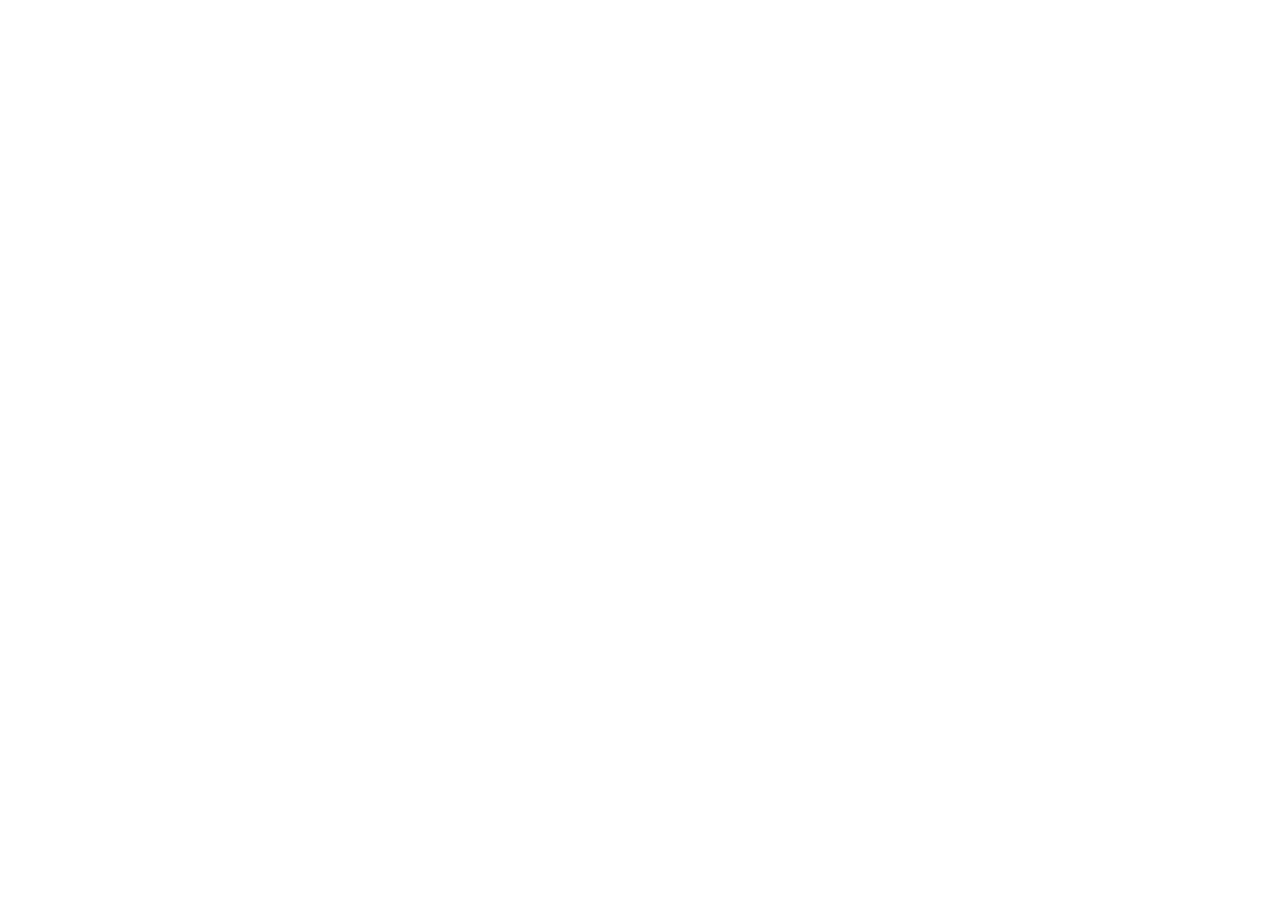
==== commit 1fbbd279: "Fix" ====
--- a/app/src/main/assets/www/index.html
+++ b/app/src/main/assets/www/index.html
@@ -5,8 +5,8 @@
     <meta name="viewport" content="width=device-width, initial-scale=1.0" />
     <title>StormView</title>
     <link rel="icon" href="data:image/svg+xml,<svg xmlns='http://www.w3.org/2000/svg' viewBox='0 0 100 100'><text y='.9em' font-size='90'>🌦️</text></svg>" />
-    <script type="module" crossorigin src="./assets/index-D8FgMB7f.js"></script>
-    <link rel="stylesheet" crossorigin href="./assets/index-CX4uVut2.css">
+    <script type="module" crossorigin src="./assets/index-DwCBBf_d.js"></script>
+    <link rel="stylesheet" crossorigin href="./assets/index-CeGWlF0r.css">
   </head>
   <body>
     <div id="root"></div>
